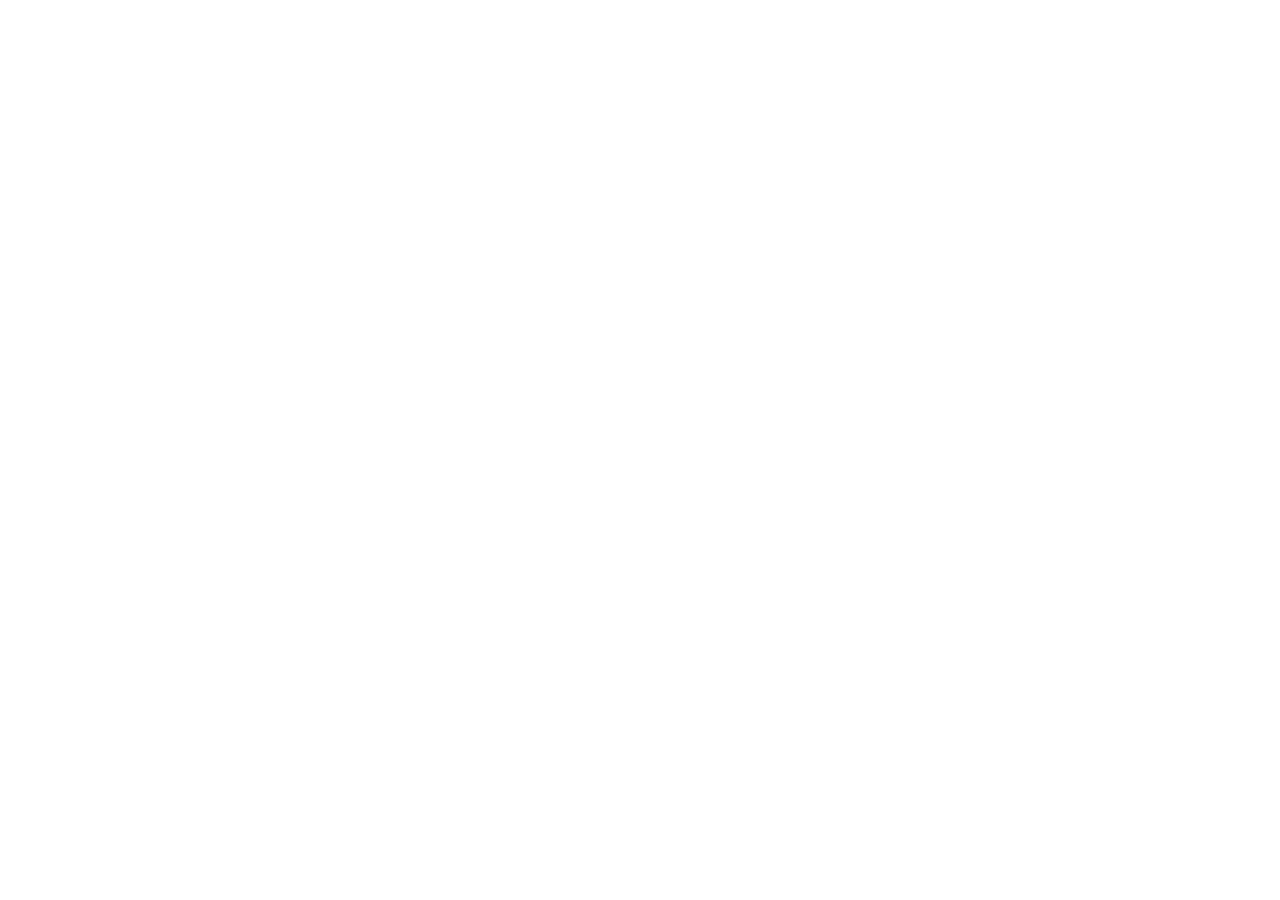
==== index.html @ bfd6cbba "Updates" ====
<!doctype html>
<html lang="">
    <head>
        <meta charset="UTF-8" />
        <link rel="icon" href="/BldBase/icon.png" />
        <meta name="viewport" content="width=device-width, initial-scale=1.0" />
        <title>BldBase</title>
      <script type="module" crossorigin src="/BldBase/assets/index-DgbjgBHG.js"></script>
      <link rel="stylesheet" crossorigin href="/BldBase/assets/index-D9Uv--Fa.css">
    </head>
    <body>
        <div id="app"></div>
    </body>
</html>
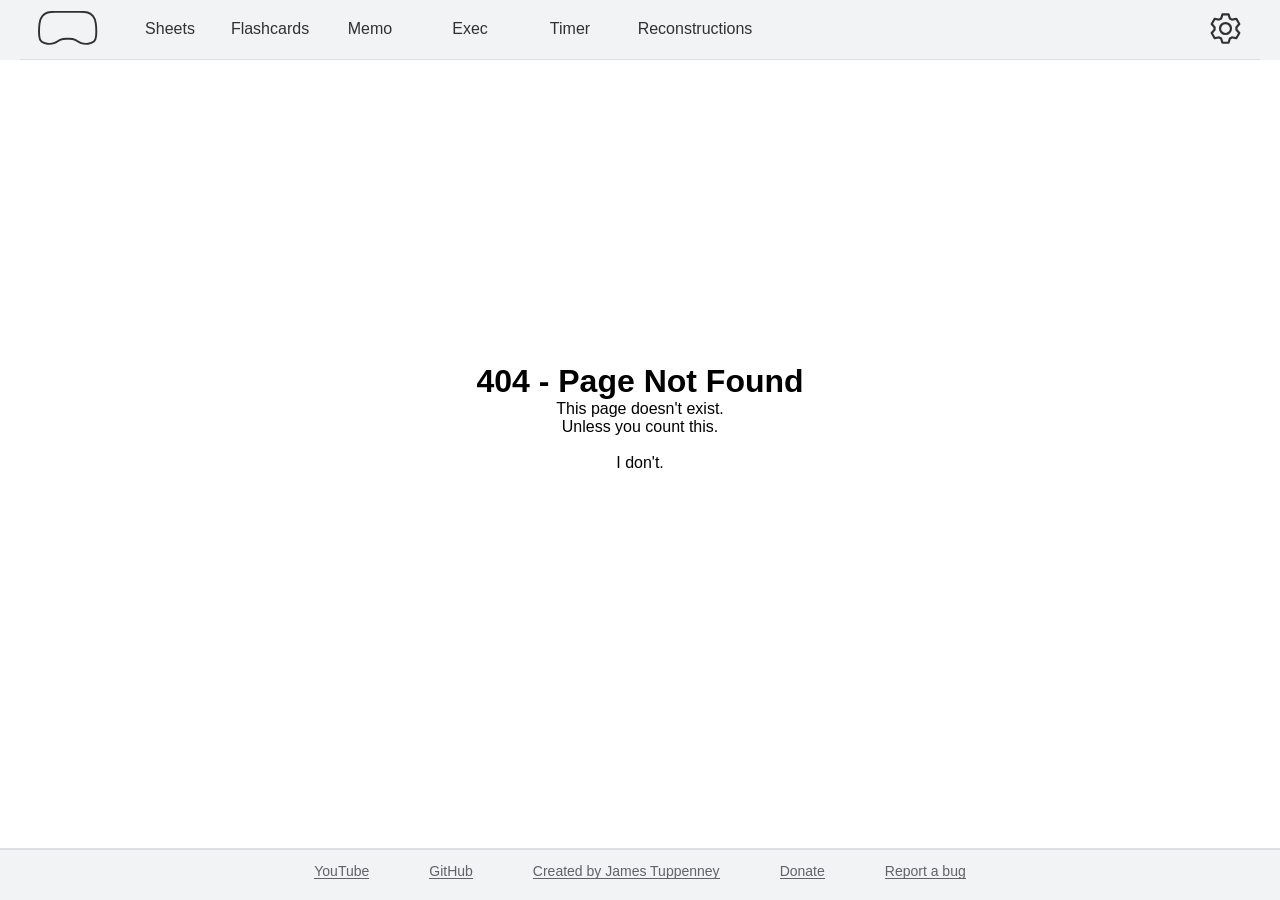
==== commit fab0e3b0: "Updates" ====
--- a/index.html
+++ b/index.html
@@ -1,15 +1,14 @@
 <!doctype html>
-<html lang="">
-    <head>
-        <meta charset="UTF-8" />
-        <link rel="icon" href="/BldBase/icon.png" />
-        <meta name="viewport" content="width=device-width, initial-scale=1.0" />
-        <title>BldBase</title>
-      <script type="module" crossorigin src="/BldBase/assets/index-DgbjgBHG.js"></script>
-      <link rel="stylesheet" crossorigin href="/BldBase/assets/index-D9Uv--Fa.css">
-    </head>
-    <body>
-        <div id="app"></div>+<html lang="en">
+	<head>
+		<meta charset="UTF-8" />
+		<link rel="icon" href="./icon.png" />
+		<meta name="viewport" content="width=device-width, initial-scale=1.0" />
+		<script type="module" crossorigin src="./assets/index-BprjTCLc.js"></script>
+		<link rel="stylesheet" crossorigin href="./assets/index-Bd_-0nU8.css">
+	</head>
+	<body>
+		<div id="app"></div> 
-    </body>
-</html>
+	</body>
+</html>
--- a/assets/index-Bd_-0nU8.css
+++ b/assets/index-Bd_-0nU8.css
@@ -0,0 +1 @@
+html.dark{--lightningcss-light: ;--lightningcss-dark:initial;color-scheme:dark;--el-color-primary:#409eff;--el-color-primary-light-3:#3375b9;--el-color-primary-light-5:#2a598a;--el-color-primary-light-7:#213d5b;--el-color-primary-light-8:#1d3043;--el-color-primary-light-9:#18222b;--el-color-primary-dark-2:#66b1ff;--el-color-success:#67c23a;--el-color-success-light-3:#4e8e2f;--el-color-success-light-5:#3e6b27;--el-color-success-light-7:#2d481f;--el-color-success-light-8:#25371c;--el-color-success-light-9:#1c2518;--el-color-success-dark-2:#85ce61;--el-color-warning:#e6a23c;--el-color-warning-light-3:#a77730;--el-color-warning-light-5:#7d5b28;--el-color-warning-light-7:#533f20;--el-color-warning-light-8:#3e301c;--el-color-warning-light-9:#292218;--el-color-warning-dark-2:#ebb563;--el-color-danger:#f56c6c;--el-color-danger-light-3:#b25252;--el-color-danger-light-5:#854040;--el-color-danger-light-7:#582e2e;--el-color-danger-light-8:#412626;--el-color-danger-light-9:#2a1d1d;--el-color-danger-dark-2:#f78989;--el-color-error:#f56c6c;--el-color-error-light-3:#b25252;--el-color-error-light-5:#854040;--el-color-error-light-7:#582e2e;--el-color-error-light-8:#412626;--el-color-error-light-9:#2a1d1d;--el-color-error-dark-2:#f78989;--el-color-info:#909399;--el-color-info-light-3:#6b6d71;--el-color-info-light-5:#525457;--el-color-info-light-7:#393a3c;--el-color-info-light-8:#2d2d2f;--el-color-info-light-9:#202121;--el-color-info-dark-2:#a6a9ad;--el-box-shadow:0px 12px 32px 4px #0000005c, 0px 8px 20px #000000b8;--el-box-shadow-light:0px 0px 12px #000000b8;--el-box-shadow-lighter:0px 0px 6px #000000b8;--el-box-shadow-dark:0px 16px 48px 16px #000000b8, 0px 12px 32px #000, 0px 8px 16px -8px #000;--el-bg-color-page:#0a0a0a;--el-bg-color:#141414;--el-bg-color-overlay:#1d1e1f;--el-text-color-primary:#e5eaf3;--el-text-color-regular:#cfd3dc;--el-text-color-secondary:#a3a6ad;--el-text-color-placeholder:#8d9095;--el-text-color-disabled:#6c6e72;--el-border-color-darker:#636466;--el-border-color-dark:#58585b;--el-border-color:#4c4d4f;--el-border-color-light:#414243;--el-border-color-lighter:#363637;--el-border-color-extra-light:#2b2b2c;--el-fill-color-darker:#424243;--el-fill-color-dark:#39393a;--el-fill-color:#303030;--el-fill-color-light:#262727;--el-fill-color-lighter:#1d1d1d;--el-fill-color-extra-light:#191919;--el-fill-color-blank:#141414;--el-mask-color:#000c;--el-mask-color-extra-light:#0000004d}html.dark .el-button{--el-button-disabled-text-color:#ffffff80}html.dark .el-card{--el-card-bg-color:var(--el-bg-color-overlay);--el-fill-color-blank:var(--el-card-bg-color)}html.dark .el-empty{--el-empty-fill-color-0:var(--el-color-black);--el-empty-fill-color-1:#4b4b52;--el-empty-fill-color-2:#36383d;--el-empty-fill-color-3:#1e1e20;--el-empty-fill-color-4:#262629;--el-empty-fill-color-5:#202124;--el-empty-fill-color-6:#212224;--el-empty-fill-color-7:#1b1c1f;--el-empty-fill-color-8:#1c1d1f;--el-empty-fill-color-9:#18181a}:root{--el-color-white:#fff;--el-color-black:#000;--el-color-primary-rgb:64, 158, 255;--el-color-success-rgb:103, 194, 58;--el-color-warning-rgb:230, 162, 60;--el-color-danger-rgb:245, 108, 108;--el-color-error-rgb:245, 108, 108;--el-color-info-rgb:144, 147, 153;--el-font-size-extra-large:20px;--el-font-size-large:18px;--el-font-size-medium:16px;--el-font-size-base:14px;--el-font-size-small:13px;--el-font-size-extra-small:12px;--el-font-family:"Helvetica Neue", Helvetica, "PingFang SC", "Hiragino Sans GB", "Microsoft YaHei", "微软雅黑", Arial, sans-serif;--el-font-weight-primary:500;--el-font-line-height-primary:24px;--el-index-normal:1;--el-index-top:1000;--el-index-popper:2000;--el-border-radius-base:4px;--el-border-radius-small:2px;--el-border-radius-round:20px;--el-border-radius-circle:100%;--el-transition-duration:.3s;--el-transition-duration-fast:.2s;--el-transition-function-ease-in-out-bezier:cubic-bezier(.645, .045, .355, 1);--el-transition-function-fast-bezier:cubic-bezier(.23, 1, .32, 1);--el-transition-all:all var(--el-transition-duration) var(--el-transition-function-ease-in-out-bezier);--el-transition-fade:opacity var(--el-transition-duration) var(--el-transition-function-fast-bezier);--el-transition-md-fade:transform var(--el-transition-duration) var(--el-transition-function-fast-bezier), opacity var(--el-transition-duration) var(--el-transition-function-fast-bezier);--el-transition-fade-linear:opacity var(--el-transition-duration-fast) linear;--el-transition-border:border-color var(--el-transition-duration-fast) var(--el-transition-function-ease-in-out-bezier);--el-transition-box-shadow:box-shadow var(--el-transition-duration-fast) var(--el-transition-function-ease-in-out-bezier);--el-transition-color:color var(--el-transition-duration-fast) var(--el-transition-function-ease-in-out-bezier);--el-component-size-large:40px;--el-component-size:32px;--el-component-size-small:24px;--lightningcss-light:initial;--lightningcss-dark: ;color-scheme:light;--el-color-primary:#409eff;--el-color-primary-light-3:#79bbff;--el-color-primary-light-5:#a0cfff;--el-color-primary-light-7:#c6e2ff;--el-color-primary-light-8:#d9ecff;--el-color-primary-light-9:#ecf5ff;--el-color-primary-dark-2:#337ecc;--el-color-success:#67c23a;--el-color-success-light-3:#95d475;--el-color-success-light-5:#b3e19d;--el-color-success-light-7:#d1edc4;--el-color-success-light-8:#e1f3d8;--el-color-success-light-9:#f0f9eb;--el-color-success-dark-2:#529b2e;--el-color-warning:#e6a23c;--el-color-warning-light-3:#eebe77;--el-color-warning-light-5:#f3d19e;--el-color-warning-light-7:#f8e3c5;--el-color-warning-light-8:#faecd8;--el-color-warning-light-9:#fdf6ec;--el-color-warning-dark-2:#b88230;--el-color-danger:#f56c6c;--el-color-danger-light-3:#f89898;--el-color-danger-light-5:#fab6b6;--el-color-danger-light-7:#fcd3d3;--el-color-danger-light-8:#fde2e2;--el-color-danger-light-9:#fef0f0;--el-color-danger-dark-2:#c45656;--el-color-error:#f56c6c;--el-color-error-light-3:#f89898;--el-color-error-light-5:#fab6b6;--el-color-error-light-7:#fcd3d3;--el-color-error-light-8:#fde2e2;--el-color-error-light-9:#fef0f0;--el-color-error-dark-2:#c45656;--el-color-info:#909399;--el-color-info-light-3:#b1b3b8;--el-color-info-light-5:#c8c9cc;--el-color-info-light-7:#dedfe0;--el-color-info-light-8:#e9e9eb;--el-color-info-light-9:#f4f4f5;--el-color-info-dark-2:#73767a;--el-bg-color:#fff;--el-bg-color-page:#f2f3f5;--el-bg-color-overlay:#fff;--el-text-color-primary:#303133;--el-text-color-regular:#606266;--el-text-color-secondary:#909399;--el-text-color-placeholder:#a8abb2;--el-text-color-disabled:#c0c4cc;--el-border-color:#dcdfe6;--el-border-color-light:#e4e7ed;--el-border-color-lighter:#ebeef5;--el-border-color-extra-light:#f2f6fc;--el-border-color-dark:#d4d7de;--el-border-color-darker:#cdd0d6;--el-fill-color:#f0f2f5;--el-fill-color-light:#f5f7fa;--el-fill-color-lighter:#fafafa;--el-fill-color-extra-light:#fafcff;--el-fill-color-dark:#ebedf0;--el-fill-color-darker:#e6e8eb;--el-fill-color-blank:#fff;--el-box-shadow:0px 12px 32px 4px #0000000a, 0px 8px 20px #00000014;--el-box-shadow-light:0px 0px 12px #0000001f;--el-box-shadow-lighter:0px 0px 6px #0000001f;--el-box-shadow-dark:0px 16px 48px 16px #00000014, 0px 12px 32px #0000001f, 0px 8px 16px -8px #00000029;--el-disabled-bg-color:var(--el-fill-color-light);--el-disabled-text-color:var(--el-text-color-placeholder);--el-disabled-border-color:var(--el-border-color-light);--el-overlay-color:#000c;--el-overlay-color-light:#000000b3;--el-overlay-color-lighter:#00000080;--el-mask-color:#ffffffe6;--el-mask-color-extra-light:#ffffff4d;--el-border-width:1px;--el-border-style:solid;--el-border-color-hover:var(--el-text-color-disabled);--el-border:var(--el-border-width) var(--el-border-style) var(--el-border-color);--el-svg-monochrome-grey:var(--el-border-color)}.fade-in-linear-enter-active,.fade-in-linear-leave-active{transition:var(--el-transition-fade-linear)}.fade-in-linear-enter-from,.fade-in-linear-leave-to{opacity:0}.el-fade-in-linear-enter-active,.el-fade-in-linear-leave-active{transition:var(--el-transition-fade-linear)}.el-fade-in-linear-enter-from,.el-fade-in-linear-leave-to{opacity:0}.el-fade-in-enter-active,.el-fade-in-leave-active{transition:all var(--el-transition-duration) cubic-bezier(.55,0,.1,1)}.el-fade-in-enter-from,.el-fade-in-leave-active{opacity:0}.el-zoom-in-center-enter-active,.el-zoom-in-center-leave-active{transition:all var(--el-transition-duration) cubic-bezier(.55,0,.1,1)}.el-zoom-in-center-enter-from,.el-zoom-in-center-leave-active{opacity:0;transform:scaleX(0)}.el-zoom-in-top-enter-active,.el-zoom-in-top-leave-active{opacity:1;transition:var(--el-transition-md-fade);transform-origin:top;transform:scaleY(1)}.el-zoom-in-top-enter-active[data-popper-placement^=top],.el-zoom-in-top-leave-active[data-popper-placement^=top]{transform-origin:bottom}.el-zoom-in-top-enter-from,.el-zoom-in-top-leave-active{opacity:0;transform:scaleY(0)}.el-zoom-in-bottom-enter-active,.el-zoom-in-bottom-leave-active{opacity:1;transition:var(--el-transition-md-fade);transform-origin:bottom;transform:scaleY(1)}.el-zoom-in-bottom-enter-from,.el-zoom-in-bottom-leave-active{opacity:0;transform:scaleY(0)}.el-zoom-in-left-enter-active,.el-zoom-in-left-leave-active{opacity:1;transition:var(--el-transition-md-fade);transform-origin:0 0;transform:scale(1)}.el-zoom-in-left-enter-from,.el-zoom-in-left-leave-active{opacity:0;transform:scale(.45)}.collapse-transition{transition:var(--el-transition-duration) height ease-in-out,var(--el-transition-duration) padding-top ease-in-out,var(--el-transition-duration) padding-bottom ease-in-out}.el-collapse-transition-leave-active,.el-collapse-transition-enter-active{transition:var(--el-transition-duration) max-height ease-in-out,var(--el-transition-duration) padding-top ease-in-out,var(--el-transition-duration) padding-bottom ease-in-out}.horizontal-collapse-transition{transition:var(--el-transition-duration) width ease-in-out,var(--el-transition-duration) padding-left ease-in-out,var(--el-transition-duration) padding-right ease-in-out}.el-list-enter-active,.el-list-leave-active{transition:all 1s}.el-list-enter-from,.el-list-leave-to{opacity:0;transform:translateY(-30px)}.el-list-leave-active{position:absolute!important}.el-opacity-transition{transition:opacity var(--el-transition-duration) cubic-bezier(.55,0,.1,1)}.el-icon--right{margin-left:5px}.el-icon--left{margin-right:5px}@keyframes rotating{0%{transform:rotate(0)}to{transform:rotate(360deg)}}.el-icon{--color:inherit;fill:currentColor;width:1em;height:1em;color:var(--color);line-height:1em;font-size:inherit;justify-content:center;align-items:center;display:inline-flex;position:relative}.el-icon.is-loading{animation:2s linear infinite rotating}.el-icon svg{width:1em;height:1em}.el-affix--fixed{position:fixed}.el-alert{--el-alert-padding:8px 16px;--el-alert-border-radius-base:var(--el-border-radius-base);--el-alert-title-font-size:14px;--el-alert-title-with-description-font-size:16px;--el-alert-description-font-size:14px;--el-alert-close-font-size:16px;--el-alert-close-customed-font-size:14px;--el-alert-icon-size:16px;--el-alert-icon-large-size:28px;width:100%;padding:var(--el-alert-padding);box-sizing:border-box;border-radius:var(--el-alert-border-radius-base);background-color:var(--el-color-white);opacity:1;transition:opacity var(--el-transition-duration-fast);align-items:center;margin:0;display:flex;position:relative;overflow:hidden}.el-alert.is-light .el-alert__close-btn{color:var(--el-text-color-placeholder)}.el-alert.is-dark .el-alert__close-btn,.el-alert.is-dark .el-alert__description{color:var(--el-color-white)}.el-alert.is-center{justify-content:center}.el-alert--primary{--el-alert-bg-color:var(--el-color-primary-light-9)}.el-alert--primary.is-light{background-color:var(--el-alert-bg-color);color:var(--el-color-primary)}.el-alert--primary.is-light .el-alert__description{color:var(--el-color-primary)}.el-alert--primary.is-dark{background-color:var(--el-color-primary);color:var(--el-color-white)}.el-alert--success{--el-alert-bg-color:var(--el-color-success-light-9)}.el-alert--success.is-light{background-color:var(--el-alert-bg-color);color:var(--el-color-success)}.el-alert--success.is-light .el-alert__description{color:var(--el-color-success)}.el-alert--success.is-dark{background-color:var(--el-color-success);color:var(--el-color-white)}.el-alert--info{--el-alert-bg-color:var(--el-color-info-light-9)}.el-alert--info.is-light{background-color:var(--el-alert-bg-color);color:var(--el-color-info)}.el-alert--info.is-light .el-alert__description{color:var(--el-color-info)}.el-alert--info.is-dark{background-color:var(--el-color-info);color:var(--el-color-white)}.el-alert--warning{--el-alert-bg-color:var(--el-color-warning-light-9)}.el-alert--warning.is-light{background-color:var(--el-alert-bg-color);color:var(--el-color-warning)}.el-alert--warning.is-light .el-alert__description{color:var(--el-color-warning)}.el-alert--warning.is-dark{background-color:var(--el-color-warning);color:var(--el-color-white)}.el-alert--error{--el-alert-bg-color:var(--el-color-error-light-9)}.el-alert--error.is-light{background-color:var(--el-alert-bg-color);color:var(--el-color-error)}.el-alert--error.is-light .el-alert__description{color:var(--el-color-error)}.el-alert--error.is-dark{background-color:var(--el-color-error);color:var(--el-color-white)}.el-alert__content{flex-direction:column;gap:4px;display:flex}.el-alert .el-alert__icon{font-size:var(--el-alert-icon-size);width:var(--el-alert-icon-size);margin-right:8px}.el-alert .el-alert__icon.is-big{font-size:var(--el-alert-icon-large-size);width:var(--el-alert-icon-large-size);margin-right:12px}.el-alert__title{font-size:var(--el-alert-title-font-size);line-height:24px}.el-alert__title.with-description{font-size:var(--el-alert-title-with-description-font-size)}.el-alert .el-alert__description{font-size:var(--el-alert-description-font-size);margin:0}.el-alert .el-alert__close-btn{font-size:var(--el-alert-close-font-size);opacity:1;cursor:pointer;position:absolute;top:12px;right:16px}.el-alert .el-alert__close-btn.is-customed{font-style:normal;font-size:var(--el-alert-close-customed-font-size);line-height:24px;top:8px}.el-alert-fade-enter-from,.el-alert-fade-leave-active{opacity:0}.el-aside{box-sizing:border-box;width:var(--el-aside-width,300px);flex-shrink:0;overflow:auto}.el-autocomplete{--el-input-text-color:var(--el-text-color-regular);--el-input-border:var(--el-border);--el-input-hover-border:var(--el-border-color-hover);--el-input-focus-border:var(--el-color-primary);--el-input-transparent-border:0 0 0 1px transparent inset;--el-input-border-color:var(--el-border-color);--el-input-border-radius:var(--el-border-radius-base);--el-input-bg-color:var(--el-fill-color-blank);--el-input-icon-color:var(--el-text-color-placeholder);--el-input-placeholder-color:var(--el-text-color-placeholder);--el-input-hover-border-color:var(--el-border-color-hover);--el-input-clear-hover-color:var(--el-text-color-secondary);--el-input-focus-border-color:var(--el-color-primary);--el-input-width:100%;width:var(--el-input-width);display:inline-block;position:relative}.el-autocomplete__popper.el-popper{background:var(--el-bg-color-overlay);border:1px solid var(--el-border-color-light);box-shadow:var(--el-box-shadow-light)}.el-autocomplete__popper.el-popper .el-popper__arrow:before{border:1px solid var(--el-border-color-light)}.el-autocomplete__popper.el-popper[data-popper-placement^=top] .el-popper__arrow:before{border-top-color:#0000;border-left-color:#0000}.el-autocomplete__popper.el-popper[data-popper-placement^=bottom] .el-popper__arrow:before{border-bottom-color:#0000;border-right-color:#0000}.el-autocomplete__popper.el-popper[data-popper-placement^=left] .el-popper__arrow:before{border-bottom-color:#0000;border-left-color:#0000}.el-autocomplete__popper.el-popper[data-popper-placement^=right] .el-popper__arrow:before{border-top-color:#0000;border-right-color:#0000}.el-autocomplete-suggestion{border-radius:var(--el-border-radius-base);box-sizing:border-box}.el-autocomplete-suggestion__header{border-bottom:1px solid var(--el-border-color-lighter);padding:10px}.el-autocomplete-suggestion__footer{border-top:1px solid var(--el-border-color-lighter);padding:10px}.el-autocomplete-suggestion__wrap{box-sizing:border-box;max-height:280px;padding:10px 0}.el-autocomplete-suggestion__list{margin:0;padding:0}.el-autocomplete-suggestion li{cursor:pointer;color:var(--el-text-color-regular);line-height:34px;font-size:var(--el-font-size-base);text-align:left;text-overflow:ellipsis;white-space:nowrap;margin:0;padding:0 20px;list-style:none;overflow:hidden}.el-autocomplete-suggestion li:hover,.el-autocomplete-suggestion li.highlighted{background-color:var(--el-fill-color-light)}.el-autocomplete-suggestion li.divider{border-top:1px solid var(--el-color-black);margin-top:6px}.el-autocomplete-suggestion li.divider:last-child{margin-bottom:-6px}.el-autocomplete-suggestion.is-loading li{cursor:default;height:100px;color:var(--el-text-color-secondary);justify-content:center;align-items:center;font-size:20px;display:flex}.el-autocomplete-suggestion.is-loading li:hover{background-color:var(--el-bg-color-overlay)}.el-avatar{--el-avatar-text-color:var(--el-color-white);--el-avatar-bg-color:var(--el-text-color-disabled);--el-avatar-text-size:14px;--el-avatar-icon-size:18px;--el-avatar-border-radius:var(--el-border-radius-base);--el-avatar-size-large:56px;--el-avatar-size:40px;--el-avatar-size-small:24px;box-sizing:border-box;text-align:center;color:var(--el-avatar-text-color);background:var(--el-avatar-bg-color);width:var(--el-avatar-size);height:var(--el-avatar-size);font-size:var(--el-avatar-text-size);outline:none;justify-content:center;align-items:center;display:inline-flex;overflow:hidden}.el-avatar>img{width:100%;height:100%;display:block}.el-avatar--circle{border-radius:50%}.el-avatar--square{border-radius:var(--el-avatar-border-radius)}.el-avatar--icon{font-size:var(--el-avatar-icon-size)}.el-avatar--small{--el-avatar-size:24px}.el-avatar--large{--el-avatar-size:56px}.el-avatar-group{--el-avatar-group-item-gap:-8px;--el-avatar-group-collapse-item-gap:4px;display:inline-flex}.el-avatar-group .el-avatar{border:1px solid var(--el-border-color-extra-light)}.el-avatar-group .el-avatar:not(:first-child){margin-left:var(--el-avatar-group-item-gap)}.el-avatar-group__collapse-avatars{--el-avatar-group-item-gap:-8px;--el-avatar-group-collapse-item-gap:4px}.el-avatar-group__collapse-avatars .el-avatar:not(:first-child){margin-left:var(--el-avatar-group-collapse-item-gap)}.el-backtop{--el-backtop-bg-color:var(--el-bg-color-overlay);--el-backtop-text-color:var(--el-color-primary);--el-backtop-hover-bg-color:var(--el-border-color-extra-light);background-color:var(--el-backtop-bg-color);width:40px;height:40px;color:var(--el-backtop-text-color);box-shadow:var(--el-box-shadow-lighter);cursor:pointer;z-index:5;border-radius:50%;justify-content:center;align-items:center;font-size:20px;display:flex;position:fixed}.el-backtop:hover{background-color:var(--el-backtop-hover-bg-color)}.el-backtop__icon{font-size:20px}.el-badge{--el-badge-bg-color:var(--el-color-danger);--el-badge-radius:10px;--el-badge-font-size:12px;--el-badge-padding:6px;--el-badge-size:18px;vertical-align:middle;width:-moz-fit-content;width:fit-content;display:inline-block;position:relative}.el-badge__content{background-color:var(--el-badge-bg-color);border-radius:var(--el-badge-radius);color:var(--el-color-white);font-size:var(--el-badge-font-size);height:var(--el-badge-size);padding:0 var(--el-badge-padding);white-space:nowrap;border:1px solid var(--el-bg-color);justify-content:center;align-items:center;display:inline-flex}.el-badge__content.is-fixed{top:0;right:calc(1px + var(--el-badge-size) / 2);z-index:var(--el-index-normal);position:absolute;transform:translateY(-50%)translate(100%)}.el-badge__content.is-fixed.is-dot{right:5px}.el-badge__content.is-dot{border-radius:50%;width:8px;height:8px;padding:0;right:0}.el-badge__content.is-hide-zero{display:none}.el-badge__content--primary{background-color:var(--el-color-primary)}.el-badge__content--success{background-color:var(--el-color-success)}.el-badge__content--warning{background-color:var(--el-color-warning)}.el-badge__content--info{background-color:var(--el-color-info)}.el-badge__content--danger{background-color:var(--el-color-danger)}.el-breadcrumb__separator{color:var(--el-text-color-placeholder);margin:0 9px;font-weight:700}.el-breadcrumb__separator.el-icon{margin:0 6px;font-weight:400}.el-breadcrumb__separator.el-icon svg{vertical-align:middle}.el-breadcrumb__item{float:left;align-items:center;display:inline-flex}.el-breadcrumb__inner{color:var(--el-text-color-regular)}.el-breadcrumb__inner.is-link,.el-breadcrumb__inner a{transition:var(--el-transition-color);color:var(--el-text-color-primary);font-weight:700;text-decoration:none}.el-breadcrumb__inner.is-link:hover,.el-breadcrumb__inner a:hover{color:var(--el-color-primary);cursor:pointer}.el-breadcrumb__item:last-child .el-breadcrumb__inner,.el-breadcrumb__item:last-child .el-breadcrumb__inner:hover,.el-breadcrumb__item:last-child .el-breadcrumb__inner a,.el-breadcrumb__item:last-child .el-breadcrumb__inner a:hover{color:var(--el-text-color-regular);cursor:text;font-weight:400}.el-breadcrumb__item:last-child .el-breadcrumb__separator{display:none}.el-breadcrumb{font-size:14px;line-height:1}.el-breadcrumb:before,.el-breadcrumb:after{content:"";display:table}.el-breadcrumb:after{clear:both}.el-button-group>.el-button+.el-button{margin-left:0}.el-button-group>.el-button:first-child:last-child{border-top-right-radius:var(--el-border-radius-base);border-bottom-right-radius:var(--el-border-radius-base);border-top-left-radius:var(--el-border-radius-base);border-bottom-left-radius:var(--el-border-radius-base)}.el-button-group>.el-button:first-child:last-child.is-round{border-radius:var(--el-border-radius-round)}.el-button-group>.el-button:first-child:last-child.is-circle{border-radius:50%}.el-button-group>.el-button:not(:first-child):not(:last-child){border-radius:0}.el-button-group>.el-button:hover,.el-button-group>.el-button:focus,.el-button-group>.el-button:active,.el-button-group>.el-button.is-active{z-index:1}.el-button-group--horizontal{vertical-align:middle;display:inline-block}.el-button-group--horizontal:before,.el-button-group--horizontal:after{content:"";display:table}.el-button-group--horizontal:after{clear:both}.el-button-group--horizontal>.el-button{float:left;position:relative}.el-button-group--horizontal>.el-button:first-child{border-top-right-radius:0;border-bottom-right-radius:0}.el-button-group--horizontal>.el-button:last-child{border-top-left-radius:0;border-bottom-left-radius:0}.el-button-group--horizontal>.el-button:not(:last-child){margin-right:-1px}.el-button-group--horizontal .el-button--primary:first-child{border-right-color:var(--el-button-divide-border-color)}.el-button-group--horizontal .el-button--primary:last-child{border-left-color:var(--el-button-divide-border-color)}.el-button-group--horizontal .el-button--primary:not(:first-child):not(:last-child){border-left-color:var(--el-button-divide-border-color);border-right-color:var(--el-button-divide-border-color)}.el-button-group--horizontal .el-button--success:first-child{border-right-color:var(--el-button-divide-border-color)}.el-button-group--horizontal .el-button--success:last-child{border-left-color:var(--el-button-divide-border-color)}.el-button-group--horizontal .el-button--success:not(:first-child):not(:last-child){border-left-color:var(--el-button-divide-border-color);border-right-color:var(--el-button-divide-border-color)}.el-button-group--horizontal .el-button--warning:first-child{border-right-color:var(--el-button-divide-border-color)}.el-button-group--horizontal .el-button--warning:last-child{border-left-color:var(--el-button-divide-border-color)}.el-button-group--horizontal .el-button--warning:not(:first-child):not(:last-child){border-left-color:var(--el-button-divide-border-color);border-right-color:var(--el-button-divide-border-color)}.el-button-group--horizontal .el-button--danger:first-child{border-right-color:var(--el-button-divide-border-color)}.el-button-group--horizontal .el-button--danger:last-child{border-left-color:var(--el-button-divide-border-color)}.el-button-group--horizontal .el-button--danger:not(:first-child):not(:last-child){border-left-color:var(--el-button-divide-border-color);border-right-color:var(--el-button-divide-border-color)}.el-button-group--horizontal .el-button--info:first-child{border-right-color:var(--el-button-divide-border-color)}.el-button-group--horizontal .el-button--info:last-child{border-left-color:var(--el-button-divide-border-color)}.el-button-group--horizontal .el-button--info:not(:first-child):not(:last-child){border-left-color:var(--el-button-divide-border-color);border-right-color:var(--el-button-divide-border-color)}.el-button-group--horizontal>.el-dropdown>.el-button{border-left-color:var(--el-button-divide-border-color);border-top-left-radius:0;border-bottom-left-radius:0}.el-button-group--vertical{flex-direction:column;align-items:stretch;display:inline-flex}.el-button-group--vertical>.el-button{margin-top:-1px}.el-button-group--vertical>.el-button:first-child{border-bottom-right-radius:0;border-bottom-left-radius:0}.el-button-group--vertical>.el-button:last-child{border-top-left-radius:0;border-top-right-radius:0}.el-button-group--vertical>.el-dropdown{margin-top:-1px}.el-button-group--vertical>.el-dropdown>.el-button{border-left-color:var(--el-button-divide-border-color);border-top-left-radius:0;border-top-right-radius:0}.el-button-group--vertical .el-button--primary:first-child{border-bottom-color:var(--el-button-divide-border-color)}.el-button-group--vertical .el-button--primary:last-child{border-top-color:var(--el-button-divide-border-color)}.el-button-group--vertical .el-button--primary:not(:first-child):not(:last-child){border-top-color:var(--el-button-divide-border-color);border-bottom-color:var(--el-button-divide-border-color)}.el-button-group--vertical .el-button--success:first-child{border-bottom-color:var(--el-button-divide-border-color)}.el-button-group--vertical .el-button--success:last-child{border-top-color:var(--el-button-divide-border-color)}.el-button-group--vertical .el-button--success:not(:first-child):not(:last-child){border-top-color:var(--el-button-divide-border-color);border-bottom-color:var(--el-button-divide-border-color)}.el-button-group--vertical .el-button--warning:first-child{border-bottom-color:var(--el-button-divide-border-color)}.el-button-group--vertical .el-button--warning:last-child{border-top-color:var(--el-button-divide-border-color)}.el-button-group--vertical .el-button--warning:not(:first-child):not(:last-child){border-top-color:var(--el-button-divide-border-color);border-bottom-color:var(--el-button-divide-border-color)}.el-button-group--vertical .el-button--danger:first-child{border-bottom-color:var(--el-button-divide-border-color)}.el-button-group--vertical .el-button--danger:last-child{border-top-color:var(--el-button-divide-border-color)}.el-button-group--vertical .el-button--danger:not(:first-child):not(:last-child){border-top-color:var(--el-button-divide-border-color);border-bottom-color:var(--el-button-divide-border-color)}.el-button-group--vertical .el-button--info:first-child{border-bottom-color:var(--el-button-divide-border-color)}.el-button-group--vertical .el-button--info:last-child{border-top-color:var(--el-button-divide-border-color)}.el-button-group--vertical .el-button--info:not(:first-child):not(:last-child){border-top-color:var(--el-button-divide-border-color);border-bottom-color:var(--el-button-divide-border-color)}.el-button{--el-button-font-weight:var(--el-font-weight-primary);--el-button-border-color:var(--el-border-color);--el-button-bg-color:var(--el-fill-color-blank);--el-button-text-color:var(--el-text-color-regular);--el-button-disabled-text-color:var(--el-disabled-text-color);--el-button-disabled-bg-color:var(--el-fill-color-blank);--el-button-disabled-border-color:var(--el-border-color-light);--el-button-divide-border-color:#ffffff80;--el-button-hover-text-color:var(--el-color-primary);--el-button-hover-bg-color:var(--el-color-primary-light-9);--el-button-hover-border-color:var(--el-color-primary-light-7);--el-button-active-text-color:var(--el-button-hover-text-color);--el-button-active-border-color:var(--el-color-primary);--el-button-active-bg-color:var(--el-button-hover-bg-color);--el-button-outline-color:var(--el-color-primary-light-5);--el-button-hover-link-text-color:var(--el-text-color-secondary);--el-button-active-color:var(--el-text-color-primary);white-space:nowrap;cursor:pointer;height:32px;color:var(--el-button-text-color);text-align:center;box-sizing:border-box;line-height:1;font-weight:var(--el-button-font-weight);-webkit-user-select:none;user-select:none;vertical-align:middle;-webkit-appearance:none;background-color:var(--el-button-bg-color);border:var(--el-border);border-color:var(--el-button-border-color);outline:none;justify-content:center;align-items:center;transition:all .1s;display:inline-flex}.el-button:hover{color:var(--el-button-hover-text-color);border-color:var(--el-button-hover-border-color);background-color:var(--el-button-hover-bg-color);outline:none}.el-button:active{color:var(--el-button-active-text-color);border-color:var(--el-button-active-border-color);background-color:var(--el-button-active-bg-color);outline:none}.el-button:focus-visible{outline:2px solid var(--el-button-outline-color);outline-offset:1px;transition:outline-offset,outline}.el-button>span{align-items:center;display:inline-flex}.el-button+.el-button{margin-left:12px}.el-button{font-size:var(--el-font-size-base);border-radius:var(--el-border-radius-base);padding:8px 15px}.el-button.is-round{padding:8px 15px}.el-button::-moz-focus-inner{border:0}.el-button [class*=el-icon]+span{margin-left:6px}.el-button [class*=el-icon] svg{vertical-align:bottom}.el-button.is-plain{--el-button-hover-text-color:var(--el-color-primary);--el-button-hover-bg-color:var(--el-fill-color-blank);--el-button-hover-border-color:var(--el-color-primary)}.el-button.is-active{color:var(--el-button-active-text-color);border-color:var(--el-button-active-border-color);background-color:var(--el-button-active-bg-color);outline:none}.el-button.is-disabled,.el-button.is-disabled:hover{color:var(--el-button-disabled-text-color);cursor:not-allowed;background-image:none;background-color:var(--el-button-disabled-bg-color);border-color:var(--el-button-disabled-border-color)}.el-button.is-loading{pointer-events:none;position:relative}.el-button.is-loading:before{z-index:1;pointer-events:none;content:"";border-radius:inherit;background-color:var(--el-mask-color-extra-light);position:absolute;inset:-1px}.el-button.is-round{border-radius:var(--el-border-radius-round)}.el-button.is-dashed{--el-button-hover-text-color:var(--el-color-primary);--el-button-hover-bg-color:var(--el-fill-color-blank);--el-button-hover-border-color:var(--el-color-primary);border-style:dashed}.el-button.is-circle{border-radius:50%;width:32px;padding:8px}.el-button.is-text{color:var(--el-button-text-color);background-color:#0000;border:0 solid #0000}.el-button.is-text.is-disabled{color:var(--el-button-disabled-text-color);background-color:#0000!important}.el-button.is-text:not(.is-disabled):hover{background-color:var(--el-fill-color-light)}.el-button.is-text:not(.is-disabled):focus-visible{outline:2px solid var(--el-button-outline-color);outline-offset:1px;transition:outline-offset,outline}.el-button.is-text:not(.is-disabled):active{background-color:var(--el-fill-color)}.el-button.is-text:not(.is-disabled).is-has-bg{background-color:var(--el-fill-color-light)}.el-button.is-text:not(.is-disabled).is-has-bg:hover{background-color:var(--el-fill-color)}.el-button.is-text:not(.is-disabled).is-has-bg:active{background-color:var(--el-fill-color-dark)}.el-button__text--expand{letter-spacing:.3em;margin-right:-.3em}.el-button.is-link{color:var(--el-button-text-color);background:0 0;border-color:#0000;height:auto;padding:2px}.el-button.is-link:hover{color:var(--el-button-hover-link-text-color)}.el-button.is-link.is-disabled{color:var(--el-button-disabled-text-color);background-color:#0000!important;border-color:#0000!important}.el-button.is-link:not(.is-disabled):hover{background-color:#0000;border-color:#0000}.el-button.is-link:not(.is-disabled):active{color:var(--el-button-active-color);background-color:#0000;border-color:#0000}.el-button--text{color:var(--el-color-primary);background:0 0;border-color:#0000;padding-left:0;padding-right:0}.el-button--text.is-disabled{color:var(--el-button-disabled-text-color);background-color:#0000!important;border-color:#0000!important}.el-button--text:not(.is-disabled):hover{color:var(--el-color-primary-light-3);background-color:#0000;border-color:#0000}.el-button--text:not(.is-disabled):active{color:var(--el-color-primary-dark-2);background-color:#0000;border-color:#0000}.el-button__link--expand{letter-spacing:.3em;margin-right:-.3em}.el-button--primary{--el-button-text-color:var(--el-color-white);--el-button-bg-color:var(--el-color-primary);--el-button-border-color:var(--el-color-primary);--el-button-outline-color:var(--el-color-primary-light-5);--el-button-active-color:var(--el-color-primary-dark-2);--el-button-hover-text-color:var(--el-color-white);--el-button-hover-link-text-color:var(--el-color-primary-light-5);--el-button-hover-bg-color:var(--el-color-primary-light-3);--el-button-hover-border-color:var(--el-color-primary-light-3);--el-button-active-bg-color:var(--el-color-primary-dark-2);--el-button-active-border-color:var(--el-color-primary-dark-2);--el-button-disabled-text-color:var(--el-color-white);--el-button-disabled-bg-color:var(--el-color-primary-light-5);--el-button-disabled-border-color:var(--el-color-primary-light-5)}.el-button--primary.is-plain,.el-button--primary.is-text,.el-button--primary.is-link{--el-button-text-color:var(--el-color-primary);--el-button-bg-color:var(--el-color-primary-light-9);--el-button-border-color:var(--el-color-primary-light-5);--el-button-hover-text-color:var(--el-color-white);--el-button-hover-bg-color:var(--el-color-primary);--el-button-hover-border-color:var(--el-color-primary);--el-button-active-text-color:var(--el-color-white)}.el-button--primary.is-plain.is-disabled,.el-button--primary.is-plain.is-disabled:hover,.el-button--primary.is-plain.is-disabled:focus,.el-button--primary.is-plain.is-disabled:active,.el-button--primary.is-text.is-disabled,.el-button--primary.is-text.is-disabled:hover,.el-button--primary.is-text.is-disabled:focus,.el-button--primary.is-text.is-disabled:active,.el-button--primary.is-link.is-disabled,.el-button--primary.is-link.is-disabled:hover,.el-button--primary.is-link.is-disabled:focus,.el-button--primary.is-link.is-disabled:active{color:var(--el-color-primary-light-5);background-color:var(--el-color-primary-light-9);border-color:var(--el-color-primary-light-8)}.el-button--primary.is-dashed{--el-button-text-color:var(--el-color-primary);--el-button-bg-color:var(--el-color-primary-light-9);--el-button-border-color:var(--el-color-primary-light-5);--el-button-hover-text-color:var(--el-color-primary);--el-button-hover-bg-color:var(--el-color-primary-light-9);--el-button-hover-border-color:var(--el-color-primary-light-3);--el-button-active-text-color:var(--el-color-primary-dark-2);--el-button-active-bg-color:var(--el-color-primary-light-9);--el-button-active-border-color:var(--el-color-primary-dark-2)}.el-button--primary.is-dashed.is-disabled,.el-button--primary.is-dashed.is-disabled:hover,.el-button--primary.is-dashed.is-disabled:focus,.el-button--primary.is-dashed.is-disabled:active{color:var(--el-color-primary-light-5);background-color:var(--el-color-primary-light-9);border-color:var(--el-color-primary-light-8)}.el-button--success{--el-button-text-color:var(--el-color-white);--el-button-bg-color:var(--el-color-success);--el-button-border-color:var(--el-color-success);--el-button-outline-color:var(--el-color-success-light-5);--el-button-active-color:var(--el-color-success-dark-2);--el-button-hover-text-color:var(--el-color-white);--el-button-hover-link-text-color:var(--el-color-success-light-5);--el-button-hover-bg-color:var(--el-color-success-light-3);--el-button-hover-border-color:var(--el-color-success-light-3);--el-button-active-bg-color:var(--el-color-success-dark-2);--el-button-active-border-color:var(--el-color-success-dark-2);--el-button-disabled-text-color:var(--el-color-white);--el-button-disabled-bg-color:var(--el-color-success-light-5);--el-button-disabled-border-color:var(--el-color-success-light-5)}.el-button--success.is-plain,.el-button--success.is-text,.el-button--success.is-link{--el-button-text-color:var(--el-color-success);--el-button-bg-color:var(--el-color-success-light-9);--el-button-border-color:var(--el-color-success-light-5);--el-button-hover-text-color:var(--el-color-white);--el-button-hover-bg-color:var(--el-color-success);--el-button-hover-border-color:var(--el-color-success);--el-button-active-text-color:var(--el-color-white)}.el-button--success.is-plain.is-disabled,.el-button--success.is-plain.is-disabled:hover,.el-button--success.is-plain.is-disabled:focus,.el-button--success.is-plain.is-disabled:active,.el-button--success.is-text.is-disabled,.el-button--success.is-text.is-disabled:hover,.el-button--success.is-text.is-disabled:focus,.el-button--success.is-text.is-disabled:active,.el-button--success.is-link.is-disabled,.el-button--success.is-link.is-disabled:hover,.el-button--success.is-link.is-disabled:focus,.el-button--success.is-link.is-disabled:active{color:var(--el-color-success-light-5);background-color:var(--el-color-success-light-9);border-color:var(--el-color-success-light-8)}.el-button--success.is-dashed{--el-button-text-color:var(--el-color-success);--el-button-bg-color:var(--el-color-success-light-9);--el-button-border-color:var(--el-color-success-light-5);--el-button-hover-text-color:var(--el-color-success);--el-button-hover-bg-color:var(--el-color-success-light-9);--el-button-hover-border-color:var(--el-color-success-light-3);--el-button-active-text-color:var(--el-color-success-dark-2);--el-button-active-bg-color:var(--el-color-success-light-9);--el-button-active-border-color:var(--el-color-success-dark-2)}.el-button--success.is-dashed.is-disabled,.el-button--success.is-dashed.is-disabled:hover,.el-button--success.is-dashed.is-disabled:focus,.el-button--success.is-dashed.is-disabled:active{color:var(--el-color-success-light-5);background-color:var(--el-color-success-light-9);border-color:var(--el-color-success-light-8)}.el-button--warning{--el-button-text-color:var(--el-color-white);--el-button-bg-color:var(--el-color-warning);--el-button-border-color:var(--el-color-warning);--el-button-outline-color:var(--el-color-warning-light-5);--el-button-active-color:var(--el-color-warning-dark-2);--el-button-hover-text-color:var(--el-color-white);--el-button-hover-link-text-color:var(--el-color-warning-light-5);--el-button-hover-bg-color:var(--el-color-warning-light-3);--el-button-hover-border-color:var(--el-color-warning-light-3);--el-button-active-bg-color:var(--el-color-warning-dark-2);--el-button-active-border-color:var(--el-color-warning-dark-2);--el-button-disabled-text-color:var(--el-color-white);--el-button-disabled-bg-color:var(--el-color-warning-light-5);--el-button-disabled-border-color:var(--el-color-warning-light-5)}.el-button--warning.is-plain,.el-button--warning.is-text,.el-button--warning.is-link{--el-button-text-color:var(--el-color-warning);--el-button-bg-color:var(--el-color-warning-light-9);--el-button-border-color:var(--el-color-warning-light-5);--el-button-hover-text-color:var(--el-color-white);--el-button-hover-bg-color:var(--el-color-warning);--el-button-hover-border-color:var(--el-color-warning);--el-button-active-text-color:var(--el-color-white)}.el-button--warning.is-plain.is-disabled,.el-button--warning.is-plain.is-disabled:hover,.el-button--warning.is-plain.is-disabled:focus,.el-button--warning.is-plain.is-disabled:active,.el-button--warning.is-text.is-disabled,.el-button--warning.is-text.is-disabled:hover,.el-button--warning.is-text.is-disabled:focus,.el-button--warning.is-text.is-disabled:active,.el-button--warning.is-link.is-disabled,.el-button--warning.is-link.is-disabled:hover,.el-button--warning.is-link.is-disabled:focus,.el-button--warning.is-link.is-disabled:active{color:var(--el-color-warning-light-5);background-color:var(--el-color-warning-light-9);border-color:var(--el-color-warning-light-8)}.el-button--warning.is-dashed{--el-button-text-color:var(--el-color-warning);--el-button-bg-color:var(--el-color-warning-light-9);--el-button-border-color:var(--el-color-warning-light-5);--el-button-hover-text-color:var(--el-color-warning);--el-button-hover-bg-color:var(--el-color-warning-light-9);--el-button-hover-border-color:var(--el-color-warning-light-3);--el-button-active-text-color:var(--el-color-warning-dark-2);--el-button-active-bg-color:var(--el-color-warning-light-9);--el-button-active-border-color:var(--el-color-warning-dark-2)}.el-button--warning.is-dashed.is-disabled,.el-button--warning.is-dashed.is-disabled:hover,.el-button--warning.is-dashed.is-disabled:focus,.el-button--warning.is-dashed.is-disabled:active{color:var(--el-color-warning-light-5);background-color:var(--el-color-warning-light-9);border-color:var(--el-color-warning-light-8)}.el-button--danger{--el-button-text-color:var(--el-color-white);--el-button-bg-color:var(--el-color-danger);--el-button-border-color:var(--el-color-danger);--el-button-outline-color:var(--el-color-danger-light-5);--el-button-active-color:var(--el-color-danger-dark-2);--el-button-hover-text-color:var(--el-color-white);--el-button-hover-link-text-color:var(--el-color-danger-light-5);--el-button-hover-bg-color:var(--el-color-danger-light-3);--el-button-hover-border-color:var(--el-color-danger-light-3);--el-button-active-bg-color:var(--el-color-danger-dark-2);--el-button-active-border-color:var(--el-color-danger-dark-2);--el-button-disabled-text-color:var(--el-color-white);--el-button-disabled-bg-color:var(--el-color-danger-light-5);--el-button-disabled-border-color:var(--el-color-danger-light-5)}.el-button--danger.is-plain,.el-button--danger.is-text,.el-button--danger.is-link{--el-button-text-color:var(--el-color-danger);--el-button-bg-color:var(--el-color-danger-light-9);--el-button-border-color:var(--el-color-danger-light-5);--el-button-hover-text-color:var(--el-color-white);--el-button-hover-bg-color:var(--el-color-danger);--el-button-hover-border-color:var(--el-color-danger);--el-button-active-text-color:var(--el-color-white)}.el-button--danger.is-plain.is-disabled,.el-button--danger.is-plain.is-disabled:hover,.el-button--danger.is-plain.is-disabled:focus,.el-button--danger.is-plain.is-disabled:active,.el-button--danger.is-text.is-disabled,.el-button--danger.is-text.is-disabled:hover,.el-button--danger.is-text.is-disabled:focus,.el-button--danger.is-text.is-disabled:active,.el-button--danger.is-link.is-disabled,.el-button--danger.is-link.is-disabled:hover,.el-button--danger.is-link.is-disabled:focus,.el-button--danger.is-link.is-disabled:active{color:var(--el-color-danger-light-5);background-color:var(--el-color-danger-light-9);border-color:var(--el-color-danger-light-8)}.el-button--danger.is-dashed{--el-button-text-color:var(--el-color-danger);--el-button-bg-color:var(--el-color-danger-light-9);--el-button-border-color:var(--el-color-danger-light-5);--el-button-hover-text-color:var(--el-color-danger);--el-button-hover-bg-color:var(--el-color-danger-light-9);--el-button-hover-border-color:var(--el-color-danger-light-3);--el-button-active-text-color:var(--el-color-danger-dark-2);--el-button-active-bg-color:var(--el-color-danger-light-9);--el-button-active-border-color:var(--el-color-danger-dark-2)}.el-button--danger.is-dashed.is-disabled,.el-button--danger.is-dashed.is-disabled:hover,.el-button--danger.is-dashed.is-disabled:focus,.el-button--danger.is-dashed.is-disabled:active{color:var(--el-color-danger-light-5);background-color:var(--el-color-danger-light-9);border-color:var(--el-color-danger-light-8)}.el-button--info{--el-button-text-color:var(--el-color-white);--el-button-bg-color:var(--el-color-info);--el-button-border-color:var(--el-color-info);--el-button-outline-color:var(--el-color-info-light-5);--el-button-active-color:var(--el-color-info-dark-2);--el-button-hover-text-color:var(--el-color-white);--el-button-hover-link-text-color:var(--el-color-info-light-5);--el-button-hover-bg-color:var(--el-color-info-light-3);--el-button-hover-border-color:var(--el-color-info-light-3);--el-button-active-bg-color:var(--el-color-info-dark-2);--el-button-active-border-color:var(--el-color-info-dark-2);--el-button-disabled-text-color:var(--el-color-white);--el-button-disabled-bg-color:var(--el-color-info-light-5);--el-button-disabled-border-color:var(--el-color-info-light-5)}.el-button--info.is-plain,.el-button--info.is-text,.el-button--info.is-link{--el-button-text-color:var(--el-color-info);--el-button-bg-color:var(--el-color-info-light-9);--el-button-border-color:var(--el-color-info-light-5);--el-button-hover-text-color:var(--el-color-white);--el-button-hover-bg-color:var(--el-color-info);--el-button-hover-border-color:var(--el-color-info);--el-button-active-text-color:var(--el-color-white)}.el-button--info.is-plain.is-disabled,.el-button--info.is-plain.is-disabled:hover,.el-button--info.is-plain.is-disabled:focus,.el-button--info.is-plain.is-disabled:active,.el-button--info.is-text.is-disabled,.el-button--info.is-text.is-disabled:hover,.el-button--info.is-text.is-disabled:focus,.el-button--info.is-text.is-disabled:active,.el-button--info.is-link.is-disabled,.el-button--info.is-link.is-disabled:hover,.el-button--info.is-link.is-disabled:focus,.el-button--info.is-link.is-disabled:active{color:var(--el-color-info-light-5);background-color:var(--el-color-info-light-9);border-color:var(--el-color-info-light-8)}.el-button--info.is-dashed{--el-button-text-color:var(--el-color-info);--el-button-bg-color:var(--el-color-info-light-9);--el-button-border-color:var(--el-color-info-light-5);--el-button-hover-text-color:var(--el-color-info);--el-button-hover-bg-color:var(--el-color-info-light-9);--el-button-hover-border-color:var(--el-color-info-light-3);--el-button-active-text-color:var(--el-color-info-dark-2);--el-button-active-bg-color:var(--el-color-info-light-9);--el-button-active-border-color:var(--el-color-info-dark-2)}.el-button--info.is-dashed.is-disabled,.el-button--info.is-dashed.is-disabled:hover,.el-button--info.is-dashed.is-disabled:focus,.el-button--info.is-dashed.is-disabled:active{color:var(--el-color-info-light-5);background-color:var(--el-color-info-light-9);border-color:var(--el-color-info-light-8)}.el-button--large{--el-button-size:40px;height:var(--el-button-size)}.el-button--large [class*=el-icon]+span{margin-left:8px}.el-button--large{font-size:var(--el-font-size-base);border-radius:var(--el-border-radius-base);padding:12px 19px}.el-button--large.is-round{padding:12px 19px}.el-button--large.is-circle{width:var(--el-button-size);padding:12px}.el-button--small{--el-button-size:24px;height:var(--el-button-size)}.el-button--small [class*=el-icon]+span{margin-left:4px}.el-button--small{border-radius:calc(var(--el-border-radius-base) - 1px);padding:5px 11px;font-size:12px}.el-button--small.is-round{padding:5px 11px}.el-button--small.is-circle{width:var(--el-button-size);padding:5px}.el-calendar{--el-calendar-border:var(--el-table-border,1px solid var(--el-border-color-lighter));--el-calendar-header-border-bottom:var(--el-calendar-border);--el-calendar-selected-bg-color:var(--el-color-primary-light-9);--el-calendar-cell-width:85px;background-color:var(--el-fill-color-blank)}.el-calendar__header{border-bottom:var(--el-calendar-header-border-bottom);justify-content:space-between;padding:12px 20px;display:flex}.el-calendar__title{color:var(--el-text-color);align-self:center}.el-calendar__body{padding:12px 20px 35px}.el-calendar__select-controller .el-select{margin-right:8px}.el-calendar__select-controller .el-calendar-select__year{width:120px}.el-calendar__select-controller .el-calendar-select__month{width:60px}.el-calendar-table{table-layout:fixed;width:100%}.el-calendar-table thead th{color:var(--el-text-color-regular);padding:12px 0;font-weight:400}.el-calendar-table:not(.is-range) td.prev,.el-calendar-table:not(.is-range) td.next{color:var(--el-text-color-placeholder)}.el-calendar-table td{border-bottom:var(--el-calendar-border);border-right:var(--el-calendar-border);vertical-align:top;transition:background-color var(--el-transition-duration-fast) ease}.el-calendar-table td.is-selected{background-color:var(--el-calendar-selected-bg-color)}.el-calendar-table td.is-today{color:var(--el-color-primary)}.el-calendar-table tr:first-child td{border-top:var(--el-calendar-border)}.el-calendar-table tr td:first-child{border-left:var(--el-calendar-border)}.el-calendar-table tr.el-calendar-table__row--hide-border td{border-top:none}.el-calendar-table .el-calendar-day{box-sizing:border-box;height:var(--el-calendar-cell-width);padding:8px}.el-calendar-table .el-calendar-day:hover{cursor:pointer;background-color:var(--el-calendar-selected-bg-color)}.el-card{--el-card-border-color:var(--el-border-color-light);--el-card-border-radius:4px;--el-card-padding:20px;--el-card-bg-color:var(--el-fill-color-blank);border-radius:var(--el-card-border-radius);border:1px solid var(--el-card-border-color);background-color:var(--el-card-bg-color);color:var(--el-text-color-primary);transition:var(--el-transition-duration);flex-direction:column;display:flex;overflow:hidden}.el-card.is-always-shadow,.el-card.is-hover-shadow:hover,.el-card.is-hover-shadow:focus{box-shadow:var(--el-box-shadow-light)}.el-card__header{padding:calc(var(--el-card-padding) - 2px) var(--el-card-padding);border-bottom:1px solid var(--el-card-border-color);box-sizing:border-box}.el-card__body{padding:var(--el-card-padding);flex-grow:1;overflow:auto}.el-card__footer{padding:calc(var(--el-card-padding) - 2px) var(--el-card-padding);border-top:1px solid var(--el-card-border-color);box-sizing:border-box}.el-carousel__item{width:100%;height:100%;z-index:calc(var(--el-index-normal) - 1);display:inline-block;position:absolute;top:0;left:0;overflow:hidden}.el-carousel__item.is-active{z-index:calc(var(--el-index-normal) - 1)}.el-carousel__item.is-animating{transition:transform .4s ease-in-out}.el-carousel__item--card{width:50%;transition:transform .4s ease-in-out}.el-carousel__item--card.is-in-stage{cursor:pointer;z-index:var(--el-index-normal)}.el-carousel__item--card.is-in-stage:hover .el-carousel__mask,.el-carousel__item--card.is-in-stage.is-hover .el-carousel__mask{opacity:.12}.el-carousel__item--card.is-active{z-index:calc(var(--el-index-normal) + 1)}.el-carousel__item--card-vertical{width:100%;height:50%}.el-carousel__mask{background-color:var(--el-color-white);opacity:.24;width:100%;height:100%;transition:var(--el-transition-duration-fast);position:absolute;top:0;left:0}.el-carousel{--el-carousel-arrow-font-size:12px;--el-carousel-arrow-size:36px;--el-carousel-arrow-background:#1f2d3d1c;--el-carousel-arrow-hover-background:#1f2d3d3b;--el-carousel-indicator-width:30px;--el-carousel-indicator-height:2px;--el-carousel-indicator-padding-horizontal:4px;--el-carousel-indicator-padding-vertical:12px;--el-carousel-indicator-out-color:var(--el-border-color-hover);position:relative}.el-carousel--horizontal,.el-carousel--vertical{overflow:hidden}.el-carousel.is-vertical-outside{flex-direction:row;align-items:center;display:flex}.el-carousel.is-vertical-outside .el-carousel__container{flex:1}.el-carousel__container{height:300px;position:relative}.el-carousel__arrow{height:var(--el-carousel-arrow-size);width:var(--el-carousel-arrow-size);cursor:pointer;transition:var(--el-transition-duration);background-color:var(--el-carousel-arrow-background);color:#fff;z-index:10;text-align:center;font-size:var(--el-carousel-arrow-font-size);border:none;border-radius:50%;outline:none;justify-content:center;align-items:center;margin:0;padding:0;display:inline-flex;position:absolute;top:50%;transform:translateY(-50%)}.el-carousel__arrow--left{left:16px}.el-carousel__arrow--right{right:16px}.el-carousel__arrow:hover{background-color:var(--el-carousel-arrow-hover-background)}.el-carousel__arrow i{cursor:pointer}.el-carousel__indicators{z-index:calc(var(--el-index-normal) + 1);margin:0;padding:0;list-style:none;position:absolute}.el-carousel__indicators--horizontal{bottom:0;left:50%;transform:translate(-50%)}.el-carousel__indicators--vertical{top:50%;right:0;transform:translateY(-50%)}.el-carousel__indicators--outside{text-align:center;position:static;transform:none}.el-carousel__indicators--outside .el-carousel__indicator:hover button{opacity:.64}.el-carousel__indicators--outside button{background-color:var(--el-carousel-indicator-out-color);opacity:.24}.el-carousel__indicators--right{right:0}.el-carousel__indicators--labels .el-carousel__button{color:#000;padding:2px 18px;font-size:12px}.el-carousel__indicators--labels .el-carousel__indicator{padding:6px 4px}.el-carousel__indicator{cursor:pointer;background-color:#0000}.el-carousel__indicator:hover button{opacity:.72}.el-carousel__indicator--horizontal{padding:var(--el-carousel-indicator-padding-vertical) var(--el-carousel-indicator-padding-horizontal);display:inline-block}.el-carousel__indicator--vertical{padding:var(--el-carousel-indicator-padding-horizontal) var(--el-carousel-indicator-padding-vertical)}.el-carousel__indicator--vertical .el-carousel__button{width:var(--el-carousel-indicator-height);height:calc(var(--el-carousel-indicator-width) / 2)}.el-carousel__indicator.is-active button{opacity:1}.el-carousel__button{opacity:.48;width:var(--el-carousel-indicator-width);height:var(--el-carousel-indicator-height);cursor:pointer;transition:var(--el-transition-duration);background-color:#fff;border:none;outline:none;margin:0;padding:0;display:block}.el-carousel__indicators--labels .el-carousel__button{width:auto;height:auto}.carousel-arrow-left-enter-from,.carousel-arrow-left-leave-active{opacity:0;transform:translateY(-50%)translate(-10px)}.carousel-arrow-right-enter-from,.carousel-arrow-right-leave-active{opacity:0;transform:translateY(-50%)translate(10px)}.el-transitioning{filter:url(#elCarouselHorizontal)}.el-transitioning-vertical{filter:url(#elCarouselVertical)}.el-cascader-panel{--el-cascader-menu-text-color:var(--el-text-color-regular);--el-cascader-menu-selected-text-color:var(--el-color-primary);--el-cascader-menu-fill:var(--el-bg-color-overlay);--el-cascader-menu-font-size:var(--el-font-size-base);--el-cascader-menu-radius:var(--el-border-radius-base);--el-cascader-menu-border:solid 1px var(--el-border-color-light);--el-cascader-menu-shadow:var(--el-box-shadow-light);--el-cascader-node-background-hover:var(--el-fill-color-light);--el-cascader-node-color-disabled:var(--el-text-color-placeholder);--el-cascader-color-empty:var(--el-text-color-placeholder);--el-cascader-tag-background:var(--el-fill-color);border-radius:var(--el-cascader-menu-radius);width:-moz-fit-content;width:fit-content;font-size:var(--el-cascader-menu-font-size);display:flex}.el-cascader-panel.is-bordered{border:var(--el-cascader-menu-border);border-radius:var(--el-cascader-menu-radius)}.el-cascader-menu{box-sizing:border-box;min-width:180px;color:var(--el-cascader-menu-text-color);border-right:var(--el-cascader-menu-border)}.el-cascader-menu:last-child{border-right:none}.el-cascader-menu:last-child .el-cascader-node{padding-right:20px}.el-cascader-menu__wrap.el-scrollbar__wrap{height:204px}.el-cascader-menu__list{box-sizing:border-box;min-height:100%;margin:0;padding:6px 0;list-style:none;position:relative}.el-cascader-menu__hover-zone{pointer-events:none;width:100%;height:100%;position:absolute;top:0;left:0}.el-cascader-menu__empty-text{color:var(--el-cascader-color-empty);align-items:center;display:flex;position:absolute;top:50%;left:50%;transform:translate(-50%,-50%)}.el-cascader-menu__empty-text .is-loading{margin-right:2px}.el-cascader-node{outline:none;align-items:center;height:34px;padding:0 30px 0 20px;line-height:34px;display:flex;position:relative}.el-cascader-node.is-selectable.in-active-path{color:var(--el-cascader-menu-text-color)}.el-cascader-node.in-active-path,.el-cascader-node.is-selectable.in-checked-path,.el-cascader-node.is-active{color:var(--el-cascader-menu-selected-text-color);font-weight:700}.el-cascader-node:not(.is-disabled){cursor:pointer}.el-cascader-node:not(.is-disabled):hover,.el-cascader-node:not(.is-disabled):focus{background:var(--el-cascader-node-background-hover)}.el-cascader-node.is-disabled{color:var(--el-cascader-node-color-disabled);cursor:not-allowed}.el-cascader-node__prefix{position:absolute;left:10px}.el-cascader-node__postfix{position:absolute;right:10px}.el-cascader-node__label{text-align:left;white-space:nowrap;text-overflow:ellipsis;flex:1;padding:0 8px;overflow:hidden}.el-cascader-node>.el-checkbox,.el-cascader-node>.el-radio{margin-right:0}.el-cascader-node>.el-radio .el-radio__label{padding-left:0}.el-cascader{--el-cascader-menu-text-color:var(--el-text-color-regular);--el-cascader-menu-selected-text-color:var(--el-color-primary);--el-cascader-menu-fill:var(--el-bg-color-overlay);--el-cascader-menu-font-size:var(--el-font-size-base);--el-cascader-menu-radius:var(--el-border-radius-base);--el-cascader-menu-border:solid 1px var(--el-border-color-light);--el-cascader-menu-shadow:var(--el-box-shadow-light);--el-cascader-node-background-hover:var(--el-fill-color-light);--el-cascader-node-color-disabled:var(--el-text-color-placeholder);--el-cascader-color-empty:var(--el-text-color-placeholder);--el-cascader-tag-background:var(--el-fill-color);vertical-align:middle;font-size:var(--el-font-size-base);outline:none;line-height:32px;display:inline-block;position:relative}.el-cascader:not(.is-disabled):hover .el-input__wrapper{cursor:pointer;box-shadow:0 0 0 1px var(--el-input-hover-border-color) inset}.el-cascader .el-input{cursor:pointer;display:flex}.el-cascader .el-input .el-input__inner{text-overflow:ellipsis}.el-cascader .el-input .el-input__inner:read-only{cursor:pointer}.el-cascader .el-input .el-input__inner:disabled{cursor:not-allowed}.el-cascader .el-input .el-input__suffix-inner .el-icon svg{vertical-align:middle}.el-cascader .el-input .icon-arrow-down{transition:transform var(--el-transition-duration);font-size:14px}.el-cascader .el-input .icon-arrow-down.is-reverse{transform:rotate(180deg)}.el-cascader .el-input .icon-circle-close:hover{color:var(--el-input-clear-hover-color,var(--el-text-color-secondary))}.el-cascader .el-input.is-focus .el-input__wrapper{box-shadow:0 0 0 1px var(--el-input-focus-border-color,var(--el-color-primary)) inset}.el-cascader--large{font-size:14px;line-height:40px}.el-cascader--large .el-cascader__tags{gap:6px;padding:8px}.el-cascader--large .el-cascader__search-input{height:24px;margin-left:7px}.el-cascader--small{font-size:12px;line-height:24px}.el-cascader--small .el-cascader__tags{gap:4px;padding:2px}.el-cascader--small .el-cascader__search-input{height:20px;margin-left:5px}.el-cascader.is-disabled .el-cascader__label{z-index:calc(var(--el-index-normal) + 1);color:var(--el-disabled-text-color)}.el-cascader__dropdown{--el-cascader-menu-text-color:var(--el-text-color-regular);--el-cascader-menu-selected-text-color:var(--el-color-primary);--el-cascader-menu-fill:var(--el-bg-color-overlay);--el-cascader-menu-font-size:var(--el-font-size-base);--el-cascader-menu-radius:var(--el-border-radius-base);--el-cascader-menu-border:solid 1px var(--el-border-color-light);--el-cascader-menu-shadow:var(--el-box-shadow-light);--el-cascader-node-background-hover:var(--el-fill-color-light);--el-cascader-node-color-disabled:var(--el-text-color-placeholder);--el-cascader-color-empty:var(--el-text-color-placeholder);--el-cascader-tag-background:var(--el-fill-color);font-size:var(--el-cascader-menu-font-size);border-radius:var(--el-cascader-menu-radius)}.el-cascader__dropdown.el-popper{background:var(--el-cascader-menu-fill);border:var(--el-cascader-menu-border);box-shadow:var(--el-cascader-menu-shadow)}.el-cascader__dropdown.el-popper .el-popper__arrow:before{border:var(--el-cascader-menu-border)}.el-cascader__dropdown.el-popper[data-popper-placement^=top] .el-popper__arrow:before{border-top-color:#0000;border-left-color:#0000}.el-cascader__dropdown.el-popper[data-popper-placement^=bottom] .el-popper__arrow:before{border-bottom-color:#0000;border-right-color:#0000}.el-cascader__dropdown.el-popper[data-popper-placement^=left] .el-popper__arrow:before{border-bottom-color:#0000;border-left-color:#0000}.el-cascader__dropdown.el-popper[data-popper-placement^=right] .el-popper__arrow:before{border-top-color:#0000;border-right-color:#0000}.el-cascader__dropdown.el-popper{box-shadow:var(--el-cascader-menu-shadow)}.el-cascader__header{border-bottom:1px solid var(--el-border-color-light);padding:10px}.el-cascader__footer{border-top:1px solid var(--el-border-color-light);padding:10px}.el-cascader__tags{text-align:left;box-sizing:border-box;flex-wrap:wrap;gap:6px;padding:4px;line-height:normal;display:flex;position:absolute;top:50%;left:0;right:30px;transform:translateY(-50%)}.el-cascader__tags .el-tag{text-overflow:ellipsis;background:var(--el-cascader-tag-background);align-items:center;max-width:100%;display:inline-flex}.el-cascader__tags .el-tag.el-tag--dark,.el-cascader__tags .el-tag.el-tag--plain{background-color:var(--el-tag-bg-color)}.el-cascader__tags .el-tag:not(.is-hit){border-color:#0000}.el-cascader__tags .el-tag:not(.is-hit).el-tag--dark,.el-cascader__tags .el-tag:not(.is-hit).el-tag--plain{border-color:var(--el-tag-border-color)}.el-cascader__tags .el-tag>span{text-overflow:ellipsis;flex:1;line-height:normal;overflow:hidden}.el-cascader__tags .el-tag .el-icon-close{background-color:var(--el-text-color-placeholder);color:var(--el-color-white);flex:none}.el-cascader__tags .el-tag .el-icon-close:hover{background-color:var(--el-text-color-secondary)}.el-cascader__tags .el-tag+input{margin-left:0}.el-cascader__tags.is-validate{right:55px}.el-cascader__collapse-tags{white-space:normal;z-index:var(--el-index-normal)}.el-cascader__collapse-tags .el-tag{text-overflow:ellipsis;background:var(--el-fill-color);align-items:center;max-width:100%;display:inline-flex}.el-cascader__collapse-tags .el-tag.el-tag--dark,.el-cascader__collapse-tags .el-tag.el-tag--plain{background-color:var(--el-tag-bg-color)}.el-cascader__collapse-tags .el-tag:not(.is-hit){border-color:#0000}.el-cascader__collapse-tags .el-tag:not(.is-hit).el-tag--dark,.el-cascader__collapse-tags .el-tag:not(.is-hit).el-tag--plain{border-color:var(--el-tag-border-color)}.el-cascader__collapse-tags .el-tag>span{text-overflow:ellipsis;flex:1;line-height:normal;overflow:hidden}.el-cascader__collapse-tags .el-tag .el-icon-close{background-color:var(--el-text-color-placeholder);color:var(--el-color-white);flex:none}.el-cascader__collapse-tags .el-tag .el-icon-close:hover{background-color:var(--el-text-color-secondary)}.el-cascader__collapse-tags .el-tag+input{margin-left:0}.el-cascader__collapse-tags .el-tag{margin:2px 0}.el-cascader__suggestion-panel{border-radius:var(--el-cascader-menu-radius)}.el-cascader__suggestion-list{max-height:204px;font-size:var(--el-font-size-base);color:var(--el-cascader-menu-text-color);text-align:center;margin:0;padding:6px 0}.el-cascader__suggestion-item{text-align:left;cursor:pointer;outline:none;justify-content:space-between;align-items:center;height:34px;padding:0 15px;display:flex}.el-cascader__suggestion-item:hover,.el-cascader__suggestion-item:focus{background:var(--el-cascader-node-background-hover)}.el-cascader__suggestion-item.is-checked{color:var(--el-cascader-menu-selected-text-color);font-weight:700}.el-cascader__suggestion-item>span{margin-right:10px}.el-cascader__empty-text{color:var(--el-cascader-color-empty);margin:10px 0}.el-cascader__search-input{min-width:60px;height:24px;color:var(--el-cascader-menu-text-color);box-sizing:border-box;background:0 0;border:none;outline:none;flex:1;margin-left:7px;padding:0}.el-cascader__search-input::placeholder{color:#0000}.el-check-tag{background-color:var(--el-color-info-light-9);border-radius:var(--el-border-radius-base);color:var(--el-color-info);cursor:pointer;font-size:var(--el-font-size-base);line-height:var(--el-font-size-base);transition:var(--el-transition-all);padding:7px 15px;font-weight:700;display:inline-block}.el-check-tag:hover{background-color:var(--el-color-info-light-7)}.el-check-tag.el-check-tag--primary.is-checked{background-color:var(--el-color-primary-light-8);color:var(--el-color-primary)}.el-check-tag.el-check-tag--primary.is-checked:hover{background-color:var(--el-color-primary-light-7)}.el-check-tag.el-check-tag--primary.is-checked.is-disabled{background-color:var(--el-color-primary-light-8);color:var(--el-disabled-text-color);cursor:not-allowed}.el-check-tag.el-check-tag--primary.is-checked.is-disabled:hover{background-color:var(--el-color-primary-light-8)}.el-check-tag.el-check-tag--primary.is-disabled{background-color:var(--el-color-info-light-9);color:var(--el-disabled-text-color);cursor:not-allowed}.el-check-tag.el-check-tag--primary.is-disabled:hover{background-color:var(--el-color-info-light-9)}.el-check-tag.el-check-tag--success.is-checked{background-color:var(--el-color-success-light-8);color:var(--el-color-success)}.el-check-tag.el-check-tag--success.is-checked:hover{background-color:var(--el-color-success-light-7)}.el-check-tag.el-check-tag--success.is-checked.is-disabled{background-color:var(--el-color-success-light-8);color:var(--el-disabled-text-color);cursor:not-allowed}.el-check-tag.el-check-tag--success.is-checked.is-disabled:hover{background-color:var(--el-color-success-light-8)}.el-check-tag.el-check-tag--success.is-disabled{background-color:var(--el-color-success-light-9);color:var(--el-disabled-text-color);cursor:not-allowed}.el-check-tag.el-check-tag--success.is-disabled:hover{background-color:var(--el-color-success-light-9)}.el-check-tag.el-check-tag--warning.is-checked{background-color:var(--el-color-warning-light-8);color:var(--el-color-warning)}.el-check-tag.el-check-tag--warning.is-checked:hover{background-color:var(--el-color-warning-light-7)}.el-check-tag.el-check-tag--warning.is-checked.is-disabled{background-color:var(--el-color-warning-light-8);color:var(--el-disabled-text-color);cursor:not-allowed}.el-check-tag.el-check-tag--warning.is-checked.is-disabled:hover{background-color:var(--el-color-warning-light-8)}.el-check-tag.el-check-tag--warning.is-disabled{background-color:var(--el-color-warning-light-9);color:var(--el-disabled-text-color);cursor:not-allowed}.el-check-tag.el-check-tag--warning.is-disabled:hover{background-color:var(--el-color-warning-light-9)}.el-check-tag.el-check-tag--danger.is-checked{background-color:var(--el-color-danger-light-8);color:var(--el-color-danger)}.el-check-tag.el-check-tag--danger.is-checked:hover{background-color:var(--el-color-danger-light-7)}.el-check-tag.el-check-tag--danger.is-checked.is-disabled{background-color:var(--el-color-danger-light-8);color:var(--el-disabled-text-color);cursor:not-allowed}.el-check-tag.el-check-tag--danger.is-checked.is-disabled:hover{background-color:var(--el-color-danger-light-8)}.el-check-tag.el-check-tag--danger.is-disabled{background-color:var(--el-color-danger-light-9);color:var(--el-disabled-text-color);cursor:not-allowed}.el-check-tag.el-check-tag--danger.is-disabled:hover{background-color:var(--el-color-danger-light-9)}.el-check-tag.el-check-tag--error.is-checked{background-color:var(--el-color-error-light-8);color:var(--el-color-error)}.el-check-tag.el-check-tag--error.is-checked:hover{background-color:var(--el-color-error-light-7)}.el-check-tag.el-check-tag--error.is-checked.is-disabled{background-color:var(--el-color-error-light-8);color:var(--el-disabled-text-color);cursor:not-allowed}.el-check-tag.el-check-tag--error.is-checked.is-disabled:hover{background-color:var(--el-color-error-light-8)}.el-check-tag.el-check-tag--error.is-disabled{background-color:var(--el-color-error-light-9);color:var(--el-disabled-text-color);cursor:not-allowed}.el-check-tag.el-check-tag--error.is-disabled:hover{background-color:var(--el-color-error-light-9)}.el-check-tag.el-check-tag--info.is-checked{background-color:var(--el-color-info-light-8);color:var(--el-color-info)}.el-check-tag.el-check-tag--info.is-checked:hover{background-color:var(--el-color-info-light-7)}.el-check-tag.el-check-tag--info.is-checked.is-disabled{background-color:var(--el-color-info-light-8);color:var(--el-disabled-text-color);cursor:not-allowed}.el-check-tag.el-check-tag--info.is-checked.is-disabled:hover{background-color:var(--el-color-info-light-8)}.el-check-tag.el-check-tag--info.is-disabled{background-color:var(--el-color-info-light-9);color:var(--el-disabled-text-color);cursor:not-allowed}.el-check-tag.el-check-tag--info.is-disabled:hover{background-color:var(--el-color-info-light-9)}.el-checkbox-button{--el-checkbox-button-checked-bg-color:var(--el-color-primary);--el-checkbox-button-checked-text-color:var(--el-color-white);--el-checkbox-button-checked-border-color:var(--el-color-primary);--el-checkbox-button-disabled-checked-fill:var(--el-border-color-extra-light);display:inline-block;position:relative}.el-checkbox-button__inner{line-height:1;font-weight:var(--el-checkbox-font-weight);white-space:nowrap;vertical-align:middle;cursor:pointer;background:var(--el-button-bg-color,var(--el-fill-color-blank));outline:var(--el-border);color:var(--el-button-text-color,var(--el-text-color-regular));-webkit-appearance:none;text-align:center;box-sizing:border-box;transition:var(--el-transition-all);-webkit-user-select:none;user-select:none;font-size:var(--el-font-size-base);border-radius:0;margin:0;padding:8px 15px;display:inline-block;position:relative}.el-checkbox-button__inner.is-round{padding:8px 15px}.el-checkbox-button__inner:hover{color:var(--el-color-primary)}.el-checkbox-button__inner [class*=el-icon-]{line-height:.9}.el-checkbox-button__inner [class*=el-icon-]+span{margin-left:5px}.el-checkbox-button__original{opacity:0;z-index:-1;outline:none;margin:0;position:absolute}.el-checkbox-button.is-checked .el-checkbox-button__inner{color:var(--el-checkbox-button-checked-text-color);background-color:var(--el-checkbox-button-checked-bg-color);border-color:var(--el-checkbox-button-checked-border-color);box-shadow:-1px 0 0 0 var(--el-color-primary-light-7)}.el-checkbox-button.is-checked:first-child .el-checkbox-button__inner{border-left-color:var(--el-checkbox-button-checked-border-color)}.el-checkbox-button.is-disabled .el-checkbox-button__inner{color:var(--el-disabled-text-color);cursor:not-allowed;background-image:none;background-color:var(--el-button-disabled-bg-color,var(--el-fill-color-blank));border-color:var(--el-button-disabled-border-color,var(--el-border-color-light));box-shadow:none}.el-checkbox-button.is-disabled:first-child .el-checkbox-button__inner{border-left-color:var(--el-button-disabled-border-color,var(--el-border-color-light))}.el-checkbox-button.is-disabled.is-checked .el-checkbox-button__inner{background-color:var(--el-checkbox-button-disabled-checked-fill)}.el-checkbox-button:first-child .el-checkbox-button__inner{border-top-left-radius:var(--el-border-radius-base);border-bottom-left-radius:var(--el-border-radius-base);box-shadow:none!important}.el-checkbox-button.is-focus .el-checkbox-button__inner{border-color:var(--el-checkbox-button-checked-border-color)}.el-checkbox-button:last-child .el-checkbox-button__inner{border-top-right-radius:var(--el-border-radius-base);border-bottom-right-radius:var(--el-border-radius-base)}.el-checkbox-button--large .el-checkbox-button__inner{font-size:var(--el-font-size-base);border-radius:0;padding:12px 19px}.el-checkbox-button--large .el-checkbox-button__inner.is-round{padding:12px 19px}.el-checkbox-button--small .el-checkbox-button__inner{border-radius:0;padding:5px 11px;font-size:12px}.el-checkbox-button--small .el-checkbox-button__inner.is-round{padding:5px 11px}.el-checkbox-group{font-size:0;line-height:0}.el-checkbox{--el-checkbox-font-size:14px;--el-checkbox-font-weight:var(--el-font-weight-primary);--el-checkbox-text-color:var(--el-text-color-regular);--el-checkbox-input-height:14px;--el-checkbox-input-width:14px;--el-checkbox-border-radius:var(--el-border-radius-small);--el-checkbox-bg-color:var(--el-fill-color-blank);--el-checkbox-input-border:var(--el-border);--el-checkbox-disabled-border-color:var(--el-border-color);--el-checkbox-disabled-input-fill:var(--el-fill-color-light);--el-checkbox-disabled-icon-color:var(--el-text-color-placeholder);--el-checkbox-disabled-checked-input-fill:var(--el-border-color-extra-light);--el-checkbox-disabled-checked-input-border-color:var(--el-border-color);--el-checkbox-disabled-checked-icon-color:var(--el-text-color-placeholder);--el-checkbox-checked-text-color:var(--el-color-primary);--el-checkbox-checked-input-border-color:var(--el-color-primary);--el-checkbox-checked-bg-color:var(--el-color-primary);--el-checkbox-checked-icon-color:var(--el-color-white);--el-checkbox-input-border-color-hover:var(--el-color-primary);color:var(--el-checkbox-text-color);font-weight:var(--el-checkbox-font-weight);font-size:var(--el-font-size-base);cursor:pointer;white-space:nowrap;-webkit-user-select:none;user-select:none;height:var(--el-checkbox-height,32px);align-items:center;margin-right:30px;display:inline-flex;position:relative}.el-checkbox.is-disabled{cursor:not-allowed}.el-checkbox.is-bordered{border-radius:var(--el-border-radius-base);border:var(--el-border);box-sizing:border-box;padding:0 15px 0 9px}.el-checkbox.is-bordered.is-checked{border-color:var(--el-color-primary)}.el-checkbox.is-bordered.is-disabled{border-color:var(--el-border-color-lighter)}.el-checkbox.is-bordered.el-checkbox--large{border-radius:var(--el-border-radius-base);padding:0 19px 0 11px}.el-checkbox.is-bordered.el-checkbox--large .el-checkbox__label{font-size:var(--el-font-size-base)}.el-checkbox.is-bordered.el-checkbox--large .el-checkbox__inner{width:14px;height:14px}.el-checkbox.is-bordered.el-checkbox--small{border-radius:calc(var(--el-border-radius-base) - 1px);padding:0 11px 0 7px}.el-checkbox.is-bordered.el-checkbox--small .el-checkbox__label{font-size:12px}.el-checkbox.is-bordered.el-checkbox--small .el-checkbox__inner{width:12px;height:12px}.el-checkbox.is-bordered.el-checkbox--small .el-checkbox__inner:after{width:2px;height:6px}.el-checkbox input:focus-visible+.el-checkbox__inner{outline:2px solid var(--el-checkbox-input-border-color-hover);outline-offset:1px;border-radius:var(--el-checkbox-border-radius)}.el-checkbox__input{white-space:nowrap;cursor:pointer;outline:none;display:inline-flex;position:relative}.el-checkbox__input.is-disabled .el-checkbox__inner{background-color:var(--el-checkbox-disabled-input-fill);border-color:var(--el-checkbox-disabled-border-color);cursor:not-allowed}.el-checkbox__input.is-disabled .el-checkbox__inner:after{cursor:not-allowed;border-color:var(--el-checkbox-disabled-icon-color);will-change:transform}.el-checkbox__input.is-disabled.is-checked .el-checkbox__inner{background-color:var(--el-checkbox-disabled-checked-input-fill);border-color:var(--el-checkbox-disabled-checked-input-border-color)}.el-checkbox__input.is-disabled.is-checked .el-checkbox__inner:after{border-color:var(--el-checkbox-disabled-checked-icon-color)}.el-checkbox__input.is-disabled.is-indeterminate .el-checkbox__inner{background-color:var(--el-checkbox-disabled-checked-input-fill);border-color:var(--el-checkbox-disabled-checked-input-border-color)}.el-checkbox__input.is-disabled.is-indeterminate .el-checkbox__inner:before{background-color:var(--el-checkbox-disabled-checked-icon-color);border-color:var(--el-checkbox-disabled-checked-icon-color)}.el-checkbox__input.is-disabled+span.el-checkbox__label{color:var(--el-disabled-text-color);cursor:not-allowed}.el-checkbox__input.is-checked .el-checkbox__inner{background-color:var(--el-checkbox-checked-bg-color);border-color:var(--el-checkbox-checked-input-border-color)}.el-checkbox__input.is-checked .el-checkbox__inner:after{border-color:var(--el-checkbox-checked-icon-color);transform:translate(-45%,-60%)rotate(45deg)scaleY(1)}.el-checkbox__input.is-checked+.el-checkbox__label{color:var(--el-checkbox-checked-text-color)}.el-checkbox__input.is-focus:not(.is-checked) .el-checkbox__original:not(:focus-visible){border-color:var(--el-checkbox-input-border-color-hover)}.el-checkbox__input.is-indeterminate .el-checkbox__inner{background-color:var(--el-checkbox-checked-bg-color);border-color:var(--el-checkbox-checked-input-border-color)}.el-checkbox__input.is-indeterminate .el-checkbox__inner:before{content:"";background-color:var(--el-checkbox-checked-icon-color);height:2px;display:block;position:absolute;top:5px;left:0;right:0;transform:scale(.5)}.el-checkbox__input.is-indeterminate .el-checkbox__inner:after{display:none}.el-checkbox__inner{border:var(--el-checkbox-input-border);border-radius:var(--el-checkbox-border-radius);box-sizing:border-box;width:var(--el-checkbox-input-width);height:var(--el-checkbox-input-height);background-color:var(--el-checkbox-bg-color);z-index:var(--el-index-normal);transition:border-color .25s cubic-bezier(.71,-.46,.29,1.46),background-color .25s cubic-bezier(.71,-.46,.29,1.46),outline .25s cubic-bezier(.71,-.46,.29,1.46);display:inline-block;position:relative}.el-checkbox__inner:hover{border-color:var(--el-checkbox-input-border-color-hover)}.el-checkbox__inner:after{box-sizing:content-box;content:"";transform-origin:50%;border:1px solid #0000;border-top:0;border-left:0;width:3px;height:7px;transition:transform .15s ease-in 50ms;position:absolute;top:50%;left:50%;transform:translate(-45%,-60%)rotate(45deg)scaleY(0)}.el-checkbox__original{opacity:0;z-index:-1;outline:none;width:0;height:0;margin:0;position:absolute}.el-checkbox__label{line-height:1;font-size:var(--el-checkbox-font-size);padding-left:8px;display:inline-block}.el-checkbox.el-checkbox--large{height:40px}.el-checkbox.el-checkbox--large .el-checkbox__label{font-size:14px}.el-checkbox.el-checkbox--large .el-checkbox__inner{width:14px;height:14px}.el-checkbox.el-checkbox--small{height:24px}.el-checkbox.el-checkbox--small .el-checkbox__label{font-size:12px}.el-checkbox.el-checkbox--small .el-checkbox__inner{width:12px;height:12px}.el-checkbox.el-checkbox--small .el-checkbox__input.is-indeterminate .el-checkbox__inner:before{top:4px}.el-checkbox.el-checkbox--small .el-checkbox__inner:after{width:2px;height:6px}.el-checkbox:last-of-type{margin-right:0}[class*=el-col-]{box-sizing:border-box}[class*=el-col-].is-guttered{min-height:1px;display:block}.el-col-0{flex:0 0;max-width:0%;display:none}.el-col-0.is-guttered{display:none}.el-col-offset-0{margin-left:0%}.el-col-pull-0{position:relative;right:0%}.el-col-push-0{position:relative;left:0%}.el-col-1{flex:0 0 4.16667%;max-width:4.16667%;display:block}.el-col-1.is-guttered{display:block}.el-col-offset-1{margin-left:4.16667%}.el-col-pull-1{position:relative;right:4.16667%}.el-col-push-1{position:relative;left:4.16667%}.el-col-2{flex:0 0 8.33333%;max-width:8.33333%;display:block}.el-col-2.is-guttered{display:block}.el-col-offset-2{margin-left:8.33333%}.el-col-pull-2{position:relative;right:8.33333%}.el-col-push-2{position:relative;left:8.33333%}.el-col-3{flex:0 0 12.5%;max-width:12.5%;display:block}.el-col-3.is-guttered{display:block}.el-col-offset-3{margin-left:12.5%}.el-col-pull-3{position:relative;right:12.5%}.el-col-push-3{position:relative;left:12.5%}.el-col-4{flex:0 0 16.6667%;max-width:16.6667%;display:block}.el-col-4.is-guttered{display:block}.el-col-offset-4{margin-left:16.6667%}.el-col-pull-4{position:relative;right:16.6667%}.el-col-push-4{position:relative;left:16.6667%}.el-col-5{flex:0 0 20.8333%;max-width:20.8333%;display:block}.el-col-5.is-guttered{display:block}.el-col-offset-5{margin-left:20.8333%}.el-col-pull-5{position:relative;right:20.8333%}.el-col-push-5{position:relative;left:20.8333%}.el-col-6{flex:0 0 25%;max-width:25%;display:block}.el-col-6.is-guttered{display:block}.el-col-offset-6{margin-left:25%}.el-col-pull-6{position:relative;right:25%}.el-col-push-6{position:relative;left:25%}.el-col-7{flex:0 0 29.1667%;max-width:29.1667%;display:block}.el-col-7.is-guttered{display:block}.el-col-offset-7{margin-left:29.1667%}.el-col-pull-7{position:relative;right:29.1667%}.el-col-push-7{position:relative;left:29.1667%}.el-col-8{flex:0 0 33.3333%;max-width:33.3333%;display:block}.el-col-8.is-guttered{display:block}.el-col-offset-8{margin-left:33.3333%}.el-col-pull-8{position:relative;right:33.3333%}.el-col-push-8{position:relative;left:33.3333%}.el-col-9{flex:0 0 37.5%;max-width:37.5%;display:block}.el-col-9.is-guttered{display:block}.el-col-offset-9{margin-left:37.5%}.el-col-pull-9{position:relative;right:37.5%}.el-col-push-9{position:relative;left:37.5%}.el-col-10{flex:0 0 41.6667%;max-width:41.6667%;display:block}.el-col-10.is-guttered{display:block}.el-col-offset-10{margin-left:41.6667%}.el-col-pull-10{position:relative;right:41.6667%}.el-col-push-10{position:relative;left:41.6667%}.el-col-11{flex:0 0 45.8333%;max-width:45.8333%;display:block}.el-col-11.is-guttered{display:block}.el-col-offset-11{margin-left:45.8333%}.el-col-pull-11{position:relative;right:45.8333%}.el-col-push-11{position:relative;left:45.8333%}.el-col-12{flex:0 0 50%;max-width:50%;display:block}.el-col-12.is-guttered{display:block}.el-col-offset-12{margin-left:50%}.el-col-pull-12{position:relative;right:50%}.el-col-push-12{position:relative;left:50%}.el-col-13{flex:0 0 54.1667%;max-width:54.1667%;display:block}.el-col-13.is-guttered{display:block}.el-col-offset-13{margin-left:54.1667%}.el-col-pull-13{position:relative;right:54.1667%}.el-col-push-13{position:relative;left:54.1667%}.el-col-14{flex:0 0 58.3333%;max-width:58.3333%;display:block}.el-col-14.is-guttered{display:block}.el-col-offset-14{margin-left:58.3333%}.el-col-pull-14{position:relative;right:58.3333%}.el-col-push-14{position:relative;left:58.3333%}.el-col-15{flex:0 0 62.5%;max-width:62.5%;display:block}.el-col-15.is-guttered{display:block}.el-col-offset-15{margin-left:62.5%}.el-col-pull-15{position:relative;right:62.5%}.el-col-push-15{position:relative;left:62.5%}.el-col-16{flex:0 0 66.6667%;max-width:66.6667%;display:block}.el-col-16.is-guttered{display:block}.el-col-offset-16{margin-left:66.6667%}.el-col-pull-16{position:relative;right:66.6667%}.el-col-push-16{position:relative;left:66.6667%}.el-col-17{flex:0 0 70.8333%;max-width:70.8333%;display:block}.el-col-17.is-guttered{display:block}.el-col-offset-17{margin-left:70.8333%}.el-col-pull-17{position:relative;right:70.8333%}.el-col-push-17{position:relative;left:70.8333%}.el-col-18{flex:0 0 75%;max-width:75%;display:block}.el-col-18.is-guttered{display:block}.el-col-offset-18{margin-left:75%}.el-col-pull-18{position:relative;right:75%}.el-col-push-18{position:relative;left:75%}.el-col-19{flex:0 0 79.1667%;max-width:79.1667%;display:block}.el-col-19.is-guttered{display:block}.el-col-offset-19{margin-left:79.1667%}.el-col-pull-19{position:relative;right:79.1667%}.el-col-push-19{position:relative;left:79.1667%}.el-col-20{flex:0 0 83.3333%;max-width:83.3333%;display:block}.el-col-20.is-guttered{display:block}.el-col-offset-20{margin-left:83.3333%}.el-col-pull-20{position:relative;right:83.3333%}.el-col-push-20{position:relative;left:83.3333%}.el-col-21{flex:0 0 87.5%;max-width:87.5%;display:block}.el-col-21.is-guttered{display:block}.el-col-offset-21{margin-left:87.5%}.el-col-pull-21{position:relative;right:87.5%}.el-col-push-21{position:relative;left:87.5%}.el-col-22{flex:0 0 91.6667%;max-width:91.6667%;display:block}.el-col-22.is-guttered{display:block}.el-col-offset-22{margin-left:91.6667%}.el-col-pull-22{position:relative;right:91.6667%}.el-col-push-22{position:relative;left:91.6667%}.el-col-23{flex:0 0 95.8333%;max-width:95.8333%;display:block}.el-col-23.is-guttered{display:block}.el-col-offset-23{margin-left:95.8333%}.el-col-pull-23{position:relative;right:95.8333%}.el-col-push-23{position:relative;left:95.8333%}.el-col-24{flex:0 0 100%;max-width:100%;display:block}.el-col-24.is-guttered{display:block}.el-col-offset-24{margin-left:100%}.el-col-pull-24{position:relative;right:100%}.el-col-push-24{position:relative;left:100%}@media only screen and (max-width:767px){.el-col-xs-0{flex:0 0;max-width:0%;display:none}.el-col-xs-0.is-guttered{display:none}.el-col-xs-offset-0{margin-left:0%}.el-col-xs-pull-0{position:relative;right:0%}.el-col-xs-push-0{position:relative;left:0%}.el-col-xs-1{flex:0 0 4.16667%;max-width:4.16667%;display:block}.el-col-xs-1.is-guttered{display:block}.el-col-xs-offset-1{margin-left:4.16667%}.el-col-xs-pull-1{position:relative;right:4.16667%}.el-col-xs-push-1{position:relative;left:4.16667%}.el-col-xs-2{flex:0 0 8.33333%;max-width:8.33333%;display:block}.el-col-xs-2.is-guttered{display:block}.el-col-xs-offset-2{margin-left:8.33333%}.el-col-xs-pull-2{position:relative;right:8.33333%}.el-col-xs-push-2{position:relative;left:8.33333%}.el-col-xs-3{flex:0 0 12.5%;max-width:12.5%;display:block}.el-col-xs-3.is-guttered{display:block}.el-col-xs-offset-3{margin-left:12.5%}.el-col-xs-pull-3{position:relative;right:12.5%}.el-col-xs-push-3{position:relative;left:12.5%}.el-col-xs-4{flex:0 0 16.6667%;max-width:16.6667%;display:block}.el-col-xs-4.is-guttered{display:block}.el-col-xs-offset-4{margin-left:16.6667%}.el-col-xs-pull-4{position:relative;right:16.6667%}.el-col-xs-push-4{position:relative;left:16.6667%}.el-col-xs-5{flex:0 0 20.8333%;max-width:20.8333%;display:block}.el-col-xs-5.is-guttered{display:block}.el-col-xs-offset-5{margin-left:20.8333%}.el-col-xs-pull-5{position:relative;right:20.8333%}.el-col-xs-push-5{position:relative;left:20.8333%}.el-col-xs-6{flex:0 0 25%;max-width:25%;display:block}.el-col-xs-6.is-guttered{display:block}.el-col-xs-offset-6{margin-left:25%}.el-col-xs-pull-6{position:relative;right:25%}.el-col-xs-push-6{position:relative;left:25%}.el-col-xs-7{flex:0 0 29.1667%;max-width:29.1667%;display:block}.el-col-xs-7.is-guttered{display:block}.el-col-xs-offset-7{margin-left:29.1667%}.el-col-xs-pull-7{position:relative;right:29.1667%}.el-col-xs-push-7{position:relative;left:29.1667%}.el-col-xs-8{flex:0 0 33.3333%;max-width:33.3333%;display:block}.el-col-xs-8.is-guttered{display:block}.el-col-xs-offset-8{margin-left:33.3333%}.el-col-xs-pull-8{position:relative;right:33.3333%}.el-col-xs-push-8{position:relative;left:33.3333%}.el-col-xs-9{flex:0 0 37.5%;max-width:37.5%;display:block}.el-col-xs-9.is-guttered{display:block}.el-col-xs-offset-9{margin-left:37.5%}.el-col-xs-pull-9{position:relative;right:37.5%}.el-col-xs-push-9{position:relative;left:37.5%}.el-col-xs-10{flex:0 0 41.6667%;max-width:41.6667%;display:block}.el-col-xs-10.is-guttered{display:block}.el-col-xs-offset-10{margin-left:41.6667%}.el-col-xs-pull-10{position:relative;right:41.6667%}.el-col-xs-push-10{position:relative;left:41.6667%}.el-col-xs-11{flex:0 0 45.8333%;max-width:45.8333%;display:block}.el-col-xs-11.is-guttered{display:block}.el-col-xs-offset-11{margin-left:45.8333%}.el-col-xs-pull-11{position:relative;right:45.8333%}.el-col-xs-push-11{position:relative;left:45.8333%}.el-col-xs-12{flex:0 0 50%;max-width:50%;display:block}.el-col-xs-12.is-guttered{display:block}.el-col-xs-offset-12{margin-left:50%}.el-col-xs-pull-12{position:relative;right:50%}.el-col-xs-push-12{position:relative;left:50%}.el-col-xs-13{flex:0 0 54.1667%;max-width:54.1667%;display:block}.el-col-xs-13.is-guttered{display:block}.el-col-xs-offset-13{margin-left:54.1667%}.el-col-xs-pull-13{position:relative;right:54.1667%}.el-col-xs-push-13{position:relative;left:54.1667%}.el-col-xs-14{flex:0 0 58.3333%;max-width:58.3333%;display:block}.el-col-xs-14.is-guttered{display:block}.el-col-xs-offset-14{margin-left:58.3333%}.el-col-xs-pull-14{position:relative;right:58.3333%}.el-col-xs-push-14{position:relative;left:58.3333%}.el-col-xs-15{flex:0 0 62.5%;max-width:62.5%;display:block}.el-col-xs-15.is-guttered{display:block}.el-col-xs-offset-15{margin-left:62.5%}.el-col-xs-pull-15{position:relative;right:62.5%}.el-col-xs-push-15{position:relative;left:62.5%}.el-col-xs-16{flex:0 0 66.6667%;max-width:66.6667%;display:block}.el-col-xs-16.is-guttered{display:block}.el-col-xs-offset-16{margin-left:66.6667%}.el-col-xs-pull-16{position:relative;right:66.6667%}.el-col-xs-push-16{position:relative;left:66.6667%}.el-col-xs-17{flex:0 0 70.8333%;max-width:70.8333%;display:block}.el-col-xs-17.is-guttered{display:block}.el-col-xs-offset-17{margin-left:70.8333%}.el-col-xs-pull-17{position:relative;right:70.8333%}.el-col-xs-push-17{position:relative;left:70.8333%}.el-col-xs-18{flex:0 0 75%;max-width:75%;display:block}.el-col-xs-18.is-guttered{display:block}.el-col-xs-offset-18{margin-left:75%}.el-col-xs-pull-18{position:relative;right:75%}.el-col-xs-push-18{position:relative;left:75%}.el-col-xs-19{flex:0 0 79.1667%;max-width:79.1667%;display:block}.el-col-xs-19.is-guttered{display:block}.el-col-xs-offset-19{margin-left:79.1667%}.el-col-xs-pull-19{position:relative;right:79.1667%}.el-col-xs-push-19{position:relative;left:79.1667%}.el-col-xs-20{flex:0 0 83.3333%;max-width:83.3333%;display:block}.el-col-xs-20.is-guttered{display:block}.el-col-xs-offset-20{margin-left:83.3333%}.el-col-xs-pull-20{position:relative;right:83.3333%}.el-col-xs-push-20{position:relative;left:83.3333%}.el-col-xs-21{flex:0 0 87.5%;max-width:87.5%;display:block}.el-col-xs-21.is-guttered{display:block}.el-col-xs-offset-21{margin-left:87.5%}.el-col-xs-pull-21{position:relative;right:87.5%}.el-col-xs-push-21{position:relative;left:87.5%}.el-col-xs-22{flex:0 0 91.6667%;max-width:91.6667%;display:block}.el-col-xs-22.is-guttered{display:block}.el-col-xs-offset-22{margin-left:91.6667%}.el-col-xs-pull-22{position:relative;right:91.6667%}.el-col-xs-push-22{position:relative;left:91.6667%}.el-col-xs-23{flex:0 0 95.8333%;max-width:95.8333%;display:block}.el-col-xs-23.is-guttered{display:block}.el-col-xs-offset-23{margin-left:95.8333%}.el-col-xs-pull-23{position:relative;right:95.8333%}.el-col-xs-push-23{position:relative;left:95.8333%}.el-col-xs-24{flex:0 0 100%;max-width:100%;display:block}.el-col-xs-24.is-guttered{display:block}.el-col-xs-offset-24{margin-left:100%}.el-col-xs-pull-24{position:relative;right:100%}.el-col-xs-push-24{position:relative;left:100%}}@media only screen and (min-width:768px){.el-col-sm-0{flex:0 0;max-width:0%;display:none}.el-col-sm-0.is-guttered{display:none}.el-col-sm-offset-0{margin-left:0%}.el-col-sm-pull-0{position:relative;right:0%}.el-col-sm-push-0{position:relative;left:0%}.el-col-sm-1{flex:0 0 4.16667%;max-width:4.16667%;display:block}.el-col-sm-1.is-guttered{display:block}.el-col-sm-offset-1{margin-left:4.16667%}.el-col-sm-pull-1{position:relative;right:4.16667%}.el-col-sm-push-1{position:relative;left:4.16667%}.el-col-sm-2{flex:0 0 8.33333%;max-width:8.33333%;display:block}.el-col-sm-2.is-guttered{display:block}.el-col-sm-offset-2{margin-left:8.33333%}.el-col-sm-pull-2{position:relative;right:8.33333%}.el-col-sm-push-2{position:relative;left:8.33333%}.el-col-sm-3{flex:0 0 12.5%;max-width:12.5%;display:block}.el-col-sm-3.is-guttered{display:block}.el-col-sm-offset-3{margin-left:12.5%}.el-col-sm-pull-3{position:relative;right:12.5%}.el-col-sm-push-3{position:relative;left:12.5%}.el-col-sm-4{flex:0 0 16.6667%;max-width:16.6667%;display:block}.el-col-sm-4.is-guttered{display:block}.el-col-sm-offset-4{margin-left:16.6667%}.el-col-sm-pull-4{position:relative;right:16.6667%}.el-col-sm-push-4{position:relative;left:16.6667%}.el-col-sm-5{flex:0 0 20.8333%;max-width:20.8333%;display:block}.el-col-sm-5.is-guttered{display:block}.el-col-sm-offset-5{margin-left:20.8333%}.el-col-sm-pull-5{position:relative;right:20.8333%}.el-col-sm-push-5{position:relative;left:20.8333%}.el-col-sm-6{flex:0 0 25%;max-width:25%;display:block}.el-col-sm-6.is-guttered{display:block}.el-col-sm-offset-6{margin-left:25%}.el-col-sm-pull-6{position:relative;right:25%}.el-col-sm-push-6{position:relative;left:25%}.el-col-sm-7{flex:0 0 29.1667%;max-width:29.1667%;display:block}.el-col-sm-7.is-guttered{display:block}.el-col-sm-offset-7{margin-left:29.1667%}.el-col-sm-pull-7{position:relative;right:29.1667%}.el-col-sm-push-7{position:relative;left:29.1667%}.el-col-sm-8{flex:0 0 33.3333%;max-width:33.3333%;display:block}.el-col-sm-8.is-guttered{display:block}.el-col-sm-offset-8{margin-left:33.3333%}.el-col-sm-pull-8{position:relative;right:33.3333%}.el-col-sm-push-8{position:relative;left:33.3333%}.el-col-sm-9{flex:0 0 37.5%;max-width:37.5%;display:block}.el-col-sm-9.is-guttered{display:block}.el-col-sm-offset-9{margin-left:37.5%}.el-col-sm-pull-9{position:relative;right:37.5%}.el-col-sm-push-9{position:relative;left:37.5%}.el-col-sm-10{flex:0 0 41.6667%;max-width:41.6667%;display:block}.el-col-sm-10.is-guttered{display:block}.el-col-sm-offset-10{margin-left:41.6667%}.el-col-sm-pull-10{position:relative;right:41.6667%}.el-col-sm-push-10{position:relative;left:41.6667%}.el-col-sm-11{flex:0 0 45.8333%;max-width:45.8333%;display:block}.el-col-sm-11.is-guttered{display:block}.el-col-sm-offset-11{margin-left:45.8333%}.el-col-sm-pull-11{position:relative;right:45.8333%}.el-col-sm-push-11{position:relative;left:45.8333%}.el-col-sm-12{flex:0 0 50%;max-width:50%;display:block}.el-col-sm-12.is-guttered{display:block}.el-col-sm-offset-12{margin-left:50%}.el-col-sm-pull-12{position:relative;right:50%}.el-col-sm-push-12{position:relative;left:50%}.el-col-sm-13{flex:0 0 54.1667%;max-width:54.1667%;display:block}.el-col-sm-13.is-guttered{display:block}.el-col-sm-offset-13{margin-left:54.1667%}.el-col-sm-pull-13{position:relative;right:54.1667%}.el-col-sm-push-13{position:relative;left:54.1667%}.el-col-sm-14{flex:0 0 58.3333%;max-width:58.3333%;display:block}.el-col-sm-14.is-guttered{display:block}.el-col-sm-offset-14{margin-left:58.3333%}.el-col-sm-pull-14{position:relative;right:58.3333%}.el-col-sm-push-14{position:relative;left:58.3333%}.el-col-sm-15{flex:0 0 62.5%;max-width:62.5%;display:block}.el-col-sm-15.is-guttered{display:block}.el-col-sm-offset-15{margin-left:62.5%}.el-col-sm-pull-15{position:relative;right:62.5%}.el-col-sm-push-15{position:relative;left:62.5%}.el-col-sm-16{flex:0 0 66.6667%;max-width:66.6667%;display:block}.el-col-sm-16.is-guttered{display:block}.el-col-sm-offset-16{margin-left:66.6667%}.el-col-sm-pull-16{position:relative;right:66.6667%}.el-col-sm-push-16{position:relative;left:66.6667%}.el-col-sm-17{flex:0 0 70.8333%;max-width:70.8333%;display:block}.el-col-sm-17.is-guttered{display:block}.el-col-sm-offset-17{margin-left:70.8333%}.el-col-sm-pull-17{position:relative;right:70.8333%}.el-col-sm-push-17{position:relative;left:70.8333%}.el-col-sm-18{flex:0 0 75%;max-width:75%;display:block}.el-col-sm-18.is-guttered{display:block}.el-col-sm-offset-18{margin-left:75%}.el-col-sm-pull-18{position:relative;right:75%}.el-col-sm-push-18{position:relative;left:75%}.el-col-sm-19{flex:0 0 79.1667%;max-width:79.1667%;display:block}.el-col-sm-19.is-guttered{display:block}.el-col-sm-offset-19{margin-left:79.1667%}.el-col-sm-pull-19{position:relative;right:79.1667%}.el-col-sm-push-19{position:relative;left:79.1667%}.el-col-sm-20{flex:0 0 83.3333%;max-width:83.3333%;display:block}.el-col-sm-20.is-guttered{display:block}.el-col-sm-offset-20{margin-left:83.3333%}.el-col-sm-pull-20{position:relative;right:83.3333%}.el-col-sm-push-20{position:relative;left:83.3333%}.el-col-sm-21{flex:0 0 87.5%;max-width:87.5%;display:block}.el-col-sm-21.is-guttered{display:block}.el-col-sm-offset-21{margin-left:87.5%}.el-col-sm-pull-21{position:relative;right:87.5%}.el-col-sm-push-21{position:relative;left:87.5%}.el-col-sm-22{flex:0 0 91.6667%;max-width:91.6667%;display:block}.el-col-sm-22.is-guttered{display:block}.el-col-sm-offset-22{margin-left:91.6667%}.el-col-sm-pull-22{position:relative;right:91.6667%}.el-col-sm-push-22{position:relative;left:91.6667%}.el-col-sm-23{flex:0 0 95.8333%;max-width:95.8333%;display:block}.el-col-sm-23.is-guttered{display:block}.el-col-sm-offset-23{margin-left:95.8333%}.el-col-sm-pull-23{position:relative;right:95.8333%}.el-col-sm-push-23{position:relative;left:95.8333%}.el-col-sm-24{flex:0 0 100%;max-width:100%;display:block}.el-col-sm-24.is-guttered{display:block}.el-col-sm-offset-24{margin-left:100%}.el-col-sm-pull-24{position:relative;right:100%}.el-col-sm-push-24{position:relative;left:100%}}@media only screen and (min-width:992px){.el-col-md-0{flex:0 0;max-width:0%;display:none}.el-col-md-0.is-guttered{display:none}.el-col-md-offset-0{margin-left:0%}.el-col-md-pull-0{position:relative;right:0%}.el-col-md-push-0{position:relative;left:0%}.el-col-md-1{flex:0 0 4.16667%;max-width:4.16667%;display:block}.el-col-md-1.is-guttered{display:block}.el-col-md-offset-1{margin-left:4.16667%}.el-col-md-pull-1{position:relative;right:4.16667%}.el-col-md-push-1{position:relative;left:4.16667%}.el-col-md-2{flex:0 0 8.33333%;max-width:8.33333%;display:block}.el-col-md-2.is-guttered{display:block}.el-col-md-offset-2{margin-left:8.33333%}.el-col-md-pull-2{position:relative;right:8.33333%}.el-col-md-push-2{position:relative;left:8.33333%}.el-col-md-3{flex:0 0 12.5%;max-width:12.5%;display:block}.el-col-md-3.is-guttered{display:block}.el-col-md-offset-3{margin-left:12.5%}.el-col-md-pull-3{position:relative;right:12.5%}.el-col-md-push-3{position:relative;left:12.5%}.el-col-md-4{flex:0 0 16.6667%;max-width:16.6667%;display:block}.el-col-md-4.is-guttered{display:block}.el-col-md-offset-4{margin-left:16.6667%}.el-col-md-pull-4{position:relative;right:16.6667%}.el-col-md-push-4{position:relative;left:16.6667%}.el-col-md-5{flex:0 0 20.8333%;max-width:20.8333%;display:block}.el-col-md-5.is-guttered{display:block}.el-col-md-offset-5{margin-left:20.8333%}.el-col-md-pull-5{position:relative;right:20.8333%}.el-col-md-push-5{position:relative;left:20.8333%}.el-col-md-6{flex:0 0 25%;max-width:25%;display:block}.el-col-md-6.is-guttered{display:block}.el-col-md-offset-6{margin-left:25%}.el-col-md-pull-6{position:relative;right:25%}.el-col-md-push-6{position:relative;left:25%}.el-col-md-7{flex:0 0 29.1667%;max-width:29.1667%;display:block}.el-col-md-7.is-guttered{display:block}.el-col-md-offset-7{margin-left:29.1667%}.el-col-md-pull-7{position:relative;right:29.1667%}.el-col-md-push-7{position:relative;left:29.1667%}.el-col-md-8{flex:0 0 33.3333%;max-width:33.3333%;display:block}.el-col-md-8.is-guttered{display:block}.el-col-md-offset-8{margin-left:33.3333%}.el-col-md-pull-8{position:relative;right:33.3333%}.el-col-md-push-8{position:relative;left:33.3333%}.el-col-md-9{flex:0 0 37.5%;max-width:37.5%;display:block}.el-col-md-9.is-guttered{display:block}.el-col-md-offset-9{margin-left:37.5%}.el-col-md-pull-9{position:relative;right:37.5%}.el-col-md-push-9{position:relative;left:37.5%}.el-col-md-10{flex:0 0 41.6667%;max-width:41.6667%;display:block}.el-col-md-10.is-guttered{display:block}.el-col-md-offset-10{margin-left:41.6667%}.el-col-md-pull-10{position:relative;right:41.6667%}.el-col-md-push-10{position:relative;left:41.6667%}.el-col-md-11{flex:0 0 45.8333%;max-width:45.8333%;display:block}.el-col-md-11.is-guttered{display:block}.el-col-md-offset-11{margin-left:45.8333%}.el-col-md-pull-11{position:relative;right:45.8333%}.el-col-md-push-11{position:relative;left:45.8333%}.el-col-md-12{flex:0 0 50%;max-width:50%;display:block}.el-col-md-12.is-guttered{display:block}.el-col-md-offset-12{margin-left:50%}.el-col-md-pull-12{position:relative;right:50%}.el-col-md-push-12{position:relative;left:50%}.el-col-md-13{flex:0 0 54.1667%;max-width:54.1667%;display:block}.el-col-md-13.is-guttered{display:block}.el-col-md-offset-13{margin-left:54.1667%}.el-col-md-pull-13{position:relative;right:54.1667%}.el-col-md-push-13{position:relative;left:54.1667%}.el-col-md-14{flex:0 0 58.3333%;max-width:58.3333%;display:block}.el-col-md-14.is-guttered{display:block}.el-col-md-offset-14{margin-left:58.3333%}.el-col-md-pull-14{position:relative;right:58.3333%}.el-col-md-push-14{position:relative;left:58.3333%}.el-col-md-15{flex:0 0 62.5%;max-width:62.5%;display:block}.el-col-md-15.is-guttered{display:block}.el-col-md-offset-15{margin-left:62.5%}.el-col-md-pull-15{position:relative;right:62.5%}.el-col-md-push-15{position:relative;left:62.5%}.el-col-md-16{flex:0 0 66.6667%;max-width:66.6667%;display:block}.el-col-md-16.is-guttered{display:block}.el-col-md-offset-16{margin-left:66.6667%}.el-col-md-pull-16{position:relative;right:66.6667%}.el-col-md-push-16{position:relative;left:66.6667%}.el-col-md-17{flex:0 0 70.8333%;max-width:70.8333%;display:block}.el-col-md-17.is-guttered{display:block}.el-col-md-offset-17{margin-left:70.8333%}.el-col-md-pull-17{position:relative;right:70.8333%}.el-col-md-push-17{position:relative;left:70.8333%}.el-col-md-18{flex:0 0 75%;max-width:75%;display:block}.el-col-md-18.is-guttered{display:block}.el-col-md-offset-18{margin-left:75%}.el-col-md-pull-18{position:relative;right:75%}.el-col-md-push-18{position:relative;left:75%}.el-col-md-19{flex:0 0 79.1667%;max-width:79.1667%;display:block}.el-col-md-19.is-guttered{display:block}.el-col-md-offset-19{margin-left:79.1667%}.el-col-md-pull-19{position:relative;right:79.1667%}.el-col-md-push-19{position:relative;left:79.1667%}.el-col-md-20{flex:0 0 83.3333%;max-width:83.3333%;display:block}.el-col-md-20.is-guttered{display:block}.el-col-md-offset-20{margin-left:83.3333%}.el-col-md-pull-20{position:relative;right:83.3333%}.el-col-md-push-20{position:relative;left:83.3333%}.el-col-md-21{flex:0 0 87.5%;max-width:87.5%;display:block}.el-col-md-21.is-guttered{display:block}.el-col-md-offset-21{margin-left:87.5%}.el-col-md-pull-21{position:relative;right:87.5%}.el-col-md-push-21{position:relative;left:87.5%}.el-col-md-22{flex:0 0 91.6667%;max-width:91.6667%;display:block}.el-col-md-22.is-guttered{display:block}.el-col-md-offset-22{margin-left:91.6667%}.el-col-md-pull-22{position:relative;right:91.6667%}.el-col-md-push-22{position:relative;left:91.6667%}.el-col-md-23{flex:0 0 95.8333%;max-width:95.8333%;display:block}.el-col-md-23.is-guttered{display:block}.el-col-md-offset-23{margin-left:95.8333%}.el-col-md-pull-23{position:relative;right:95.8333%}.el-col-md-push-23{position:relative;left:95.8333%}.el-col-md-24{flex:0 0 100%;max-width:100%;display:block}.el-col-md-24.is-guttered{display:block}.el-col-md-offset-24{margin-left:100%}.el-col-md-pull-24{position:relative;right:100%}.el-col-md-push-24{position:relative;left:100%}}@media only screen and (min-width:1200px){.el-col-lg-0{flex:0 0;max-width:0%;display:none}.el-col-lg-0.is-guttered{display:none}.el-col-lg-offset-0{margin-left:0%}.el-col-lg-pull-0{position:relative;right:0%}.el-col-lg-push-0{position:relative;left:0%}.el-col-lg-1{flex:0 0 4.16667%;max-width:4.16667%;display:block}.el-col-lg-1.is-guttered{display:block}.el-col-lg-offset-1{margin-left:4.16667%}.el-col-lg-pull-1{position:relative;right:4.16667%}.el-col-lg-push-1{position:relative;left:4.16667%}.el-col-lg-2{flex:0 0 8.33333%;max-width:8.33333%;display:block}.el-col-lg-2.is-guttered{display:block}.el-col-lg-offset-2{margin-left:8.33333%}.el-col-lg-pull-2{position:relative;right:8.33333%}.el-col-lg-push-2{position:relative;left:8.33333%}.el-col-lg-3{flex:0 0 12.5%;max-width:12.5%;display:block}.el-col-lg-3.is-guttered{display:block}.el-col-lg-offset-3{margin-left:12.5%}.el-col-lg-pull-3{position:relative;right:12.5%}.el-col-lg-push-3{position:relative;left:12.5%}.el-col-lg-4{flex:0 0 16.6667%;max-width:16.6667%;display:block}.el-col-lg-4.is-guttered{display:block}.el-col-lg-offset-4{margin-left:16.6667%}.el-col-lg-pull-4{position:relative;right:16.6667%}.el-col-lg-push-4{position:relative;left:16.6667%}.el-col-lg-5{flex:0 0 20.8333%;max-width:20.8333%;display:block}.el-col-lg-5.is-guttered{display:block}.el-col-lg-offset-5{margin-left:20.8333%}.el-col-lg-pull-5{position:relative;right:20.8333%}.el-col-lg-push-5{position:relative;left:20.8333%}.el-col-lg-6{flex:0 0 25%;max-width:25%;display:block}.el-col-lg-6.is-guttered{display:block}.el-col-lg-offset-6{margin-left:25%}.el-col-lg-pull-6{position:relative;right:25%}.el-col-lg-push-6{position:relative;left:25%}.el-col-lg-7{flex:0 0 29.1667%;max-width:29.1667%;display:block}.el-col-lg-7.is-guttered{display:block}.el-col-lg-offset-7{margin-left:29.1667%}.el-col-lg-pull-7{position:relative;right:29.1667%}.el-col-lg-push-7{position:relative;left:29.1667%}.el-col-lg-8{flex:0 0 33.3333%;max-width:33.3333%;display:block}.el-col-lg-8.is-guttered{display:block}.el-col-lg-offset-8{margin-left:33.3333%}.el-col-lg-pull-8{position:relative;right:33.3333%}.el-col-lg-push-8{position:relative;left:33.3333%}.el-col-lg-9{flex:0 0 37.5%;max-width:37.5%;display:block}.el-col-lg-9.is-guttered{display:block}.el-col-lg-offset-9{margin-left:37.5%}.el-col-lg-pull-9{position:relative;right:37.5%}.el-col-lg-push-9{position:relative;left:37.5%}.el-col-lg-10{flex:0 0 41.6667%;max-width:41.6667%;display:block}.el-col-lg-10.is-guttered{display:block}.el-col-lg-offset-10{margin-left:41.6667%}.el-col-lg-pull-10{position:relative;right:41.6667%}.el-col-lg-push-10{position:relative;left:41.6667%}.el-col-lg-11{flex:0 0 45.8333%;max-width:45.8333%;display:block}.el-col-lg-11.is-guttered{display:block}.el-col-lg-offset-11{margin-left:45.8333%}.el-col-lg-pull-11{position:relative;right:45.8333%}.el-col-lg-push-11{position:relative;left:45.8333%}.el-col-lg-12{flex:0 0 50%;max-width:50%;display:block}.el-col-lg-12.is-guttered{display:block}.el-col-lg-offset-12{margin-left:50%}.el-col-lg-pull-12{position:relative;right:50%}.el-col-lg-push-12{position:relative;left:50%}.el-col-lg-13{flex:0 0 54.1667%;max-width:54.1667%;display:block}.el-col-lg-13.is-guttered{display:block}.el-col-lg-offset-13{margin-left:54.1667%}.el-col-lg-pull-13{position:relative;right:54.1667%}.el-col-lg-push-13{position:relative;left:54.1667%}.el-col-lg-14{flex:0 0 58.3333%;max-width:58.3333%;display:block}.el-col-lg-14.is-guttered{display:block}.el-col-lg-offset-14{margin-left:58.3333%}.el-col-lg-pull-14{position:relative;right:58.3333%}.el-col-lg-push-14{position:relative;left:58.3333%}.el-col-lg-15{flex:0 0 62.5%;max-width:62.5%;display:block}.el-col-lg-15.is-guttered{display:block}.el-col-lg-offset-15{margin-left:62.5%}.el-col-lg-pull-15{position:relative;right:62.5%}.el-col-lg-push-15{position:relative;left:62.5%}.el-col-lg-16{flex:0 0 66.6667%;max-width:66.6667%;display:block}.el-col-lg-16.is-guttered{display:block}.el-col-lg-offset-16{margin-left:66.6667%}.el-col-lg-pull-16{position:relative;right:66.6667%}.el-col-lg-push-16{position:relative;left:66.6667%}.el-col-lg-17{flex:0 0 70.8333%;max-width:70.8333%;display:block}.el-col-lg-17.is-guttered{display:block}.el-col-lg-offset-17{margin-left:70.8333%}.el-col-lg-pull-17{position:relative;right:70.8333%}.el-col-lg-push-17{position:relative;left:70.8333%}.el-col-lg-18{flex:0 0 75%;max-width:75%;display:block}.el-col-lg-18.is-guttered{display:block}.el-col-lg-offset-18{margin-left:75%}.el-col-lg-pull-18{position:relative;right:75%}.el-col-lg-push-18{position:relative;left:75%}.el-col-lg-19{flex:0 0 79.1667%;max-width:79.1667%;display:block}.el-col-lg-19.is-guttered{display:block}.el-col-lg-offset-19{margin-left:79.1667%}.el-col-lg-pull-19{position:relative;right:79.1667%}.el-col-lg-push-19{position:relative;left:79.1667%}.el-col-lg-20{flex:0 0 83.3333%;max-width:83.3333%;display:block}.el-col-lg-20.is-guttered{display:block}.el-col-lg-offset-20{margin-left:83.3333%}.el-col-lg-pull-20{position:relative;right:83.3333%}.el-col-lg-push-20{position:relative;left:83.3333%}.el-col-lg-21{flex:0 0 87.5%;max-width:87.5%;display:block}.el-col-lg-21.is-guttered{display:block}.el-col-lg-offset-21{margin-left:87.5%}.el-col-lg-pull-21{position:relative;right:87.5%}.el-col-lg-push-21{position:relative;left:87.5%}.el-col-lg-22{flex:0 0 91.6667%;max-width:91.6667%;display:block}.el-col-lg-22.is-guttered{display:block}.el-col-lg-offset-22{margin-left:91.6667%}.el-col-lg-pull-22{position:relative;right:91.6667%}.el-col-lg-push-22{position:relative;left:91.6667%}.el-col-lg-23{flex:0 0 95.8333%;max-width:95.8333%;display:block}.el-col-lg-23.is-guttered{display:block}.el-col-lg-offset-23{margin-left:95.8333%}.el-col-lg-pull-23{position:relative;right:95.8333%}.el-col-lg-push-23{position:relative;left:95.8333%}.el-col-lg-24{flex:0 0 100%;max-width:100%;display:block}.el-col-lg-24.is-guttered{display:block}.el-col-lg-offset-24{margin-left:100%}.el-col-lg-pull-24{position:relative;right:100%}.el-col-lg-push-24{position:relative;left:100%}}@media only screen and (min-width:1920px){.el-col-xl-0{flex:0 0;max-width:0%;display:none}.el-col-xl-0.is-guttered{display:none}.el-col-xl-offset-0{margin-left:0%}.el-col-xl-pull-0{position:relative;right:0%}.el-col-xl-push-0{position:relative;left:0%}.el-col-xl-1{flex:0 0 4.16667%;max-width:4.16667%;display:block}.el-col-xl-1.is-guttered{display:block}.el-col-xl-offset-1{margin-left:4.16667%}.el-col-xl-pull-1{position:relative;right:4.16667%}.el-col-xl-push-1{position:relative;left:4.16667%}.el-col-xl-2{flex:0 0 8.33333%;max-width:8.33333%;display:block}.el-col-xl-2.is-guttered{display:block}.el-col-xl-offset-2{margin-left:8.33333%}.el-col-xl-pull-2{position:relative;right:8.33333%}.el-col-xl-push-2{position:relative;left:8.33333%}.el-col-xl-3{flex:0 0 12.5%;max-width:12.5%;display:block}.el-col-xl-3.is-guttered{display:block}.el-col-xl-offset-3{margin-left:12.5%}.el-col-xl-pull-3{position:relative;right:12.5%}.el-col-xl-push-3{position:relative;left:12.5%}.el-col-xl-4{flex:0 0 16.6667%;max-width:16.6667%;display:block}.el-col-xl-4.is-guttered{display:block}.el-col-xl-offset-4{margin-left:16.6667%}.el-col-xl-pull-4{position:relative;right:16.6667%}.el-col-xl-push-4{position:relative;left:16.6667%}.el-col-xl-5{flex:0 0 20.8333%;max-width:20.8333%;display:block}.el-col-xl-5.is-guttered{display:block}.el-col-xl-offset-5{margin-left:20.8333%}.el-col-xl-pull-5{position:relative;right:20.8333%}.el-col-xl-push-5{position:relative;left:20.8333%}.el-col-xl-6{flex:0 0 25%;max-width:25%;display:block}.el-col-xl-6.is-guttered{display:block}.el-col-xl-offset-6{margin-left:25%}.el-col-xl-pull-6{position:relative;right:25%}.el-col-xl-push-6{position:relative;left:25%}.el-col-xl-7{flex:0 0 29.1667%;max-width:29.1667%;display:block}.el-col-xl-7.is-guttered{display:block}.el-col-xl-offset-7{margin-left:29.1667%}.el-col-xl-pull-7{position:relative;right:29.1667%}.el-col-xl-push-7{position:relative;left:29.1667%}.el-col-xl-8{flex:0 0 33.3333%;max-width:33.3333%;display:block}.el-col-xl-8.is-guttered{display:block}.el-col-xl-offset-8{margin-left:33.3333%}.el-col-xl-pull-8{position:relative;right:33.3333%}.el-col-xl-push-8{position:relative;left:33.3333%}.el-col-xl-9{flex:0 0 37.5%;max-width:37.5%;display:block}.el-col-xl-9.is-guttered{display:block}.el-col-xl-offset-9{margin-left:37.5%}.el-col-xl-pull-9{position:relative;right:37.5%}.el-col-xl-push-9{position:relative;left:37.5%}.el-col-xl-10{flex:0 0 41.6667%;max-width:41.6667%;display:block}.el-col-xl-10.is-guttered{display:block}.el-col-xl-offset-10{margin-left:41.6667%}.el-col-xl-pull-10{position:relative;right:41.6667%}.el-col-xl-push-10{position:relative;left:41.6667%}.el-col-xl-11{flex:0 0 45.8333%;max-width:45.8333%;display:block}.el-col-xl-11.is-guttered{display:block}.el-col-xl-offset-11{margin-left:45.8333%}.el-col-xl-pull-11{position:relative;right:45.8333%}.el-col-xl-push-11{position:relative;left:45.8333%}.el-col-xl-12{flex:0 0 50%;max-width:50%;display:block}.el-col-xl-12.is-guttered{display:block}.el-col-xl-offset-12{margin-left:50%}.el-col-xl-pull-12{position:relative;right:50%}.el-col-xl-push-12{position:relative;left:50%}.el-col-xl-13{flex:0 0 54.1667%;max-width:54.1667%;display:block}.el-col-xl-13.is-guttered{display:block}.el-col-xl-offset-13{margin-left:54.1667%}.el-col-xl-pull-13{position:relative;right:54.1667%}.el-col-xl-push-13{position:relative;left:54.1667%}.el-col-xl-14{flex:0 0 58.3333%;max-width:58.3333%;display:block}.el-col-xl-14.is-guttered{display:block}.el-col-xl-offset-14{margin-left:58.3333%}.el-col-xl-pull-14{position:relative;right:58.3333%}.el-col-xl-push-14{position:relative;left:58.3333%}.el-col-xl-15{flex:0 0 62.5%;max-width:62.5%;display:block}.el-col-xl-15.is-guttered{display:block}.el-col-xl-offset-15{margin-left:62.5%}.el-col-xl-pull-15{position:relative;right:62.5%}.el-col-xl-push-15{position:relative;left:62.5%}.el-col-xl-16{flex:0 0 66.6667%;max-width:66.6667%;display:block}.el-col-xl-16.is-guttered{display:block}.el-col-xl-offset-16{margin-left:66.6667%}.el-col-xl-pull-16{position:relative;right:66.6667%}.el-col-xl-push-16{position:relative;left:66.6667%}.el-col-xl-17{flex:0 0 70.8333%;max-width:70.8333%;display:block}.el-col-xl-17.is-guttered{display:block}.el-col-xl-offset-17{margin-left:70.8333%}.el-col-xl-pull-17{position:relative;right:70.8333%}.el-col-xl-push-17{position:relative;left:70.8333%}.el-col-xl-18{flex:0 0 75%;max-width:75%;display:block}.el-col-xl-18.is-guttered{display:block}.el-col-xl-offset-18{margin-left:75%}.el-col-xl-pull-18{position:relative;right:75%}.el-col-xl-push-18{position:relative;left:75%}.el-col-xl-19{flex:0 0 79.1667%;max-width:79.1667%;display:block}.el-col-xl-19.is-guttered{display:block}.el-col-xl-offset-19{margin-left:79.1667%}.el-col-xl-pull-19{position:relative;right:79.1667%}.el-col-xl-push-19{position:relative;left:79.1667%}.el-col-xl-20{flex:0 0 83.3333%;max-width:83.3333%;display:block}.el-col-xl-20.is-guttered{display:block}.el-col-xl-offset-20{margin-left:83.3333%}.el-col-xl-pull-20{position:relative;right:83.3333%}.el-col-xl-push-20{position:relative;left:83.3333%}.el-col-xl-21{flex:0 0 87.5%;max-width:87.5%;display:block}.el-col-xl-21.is-guttered{display:block}.el-col-xl-offset-21{margin-left:87.5%}.el-col-xl-pull-21{position:relative;right:87.5%}.el-col-xl-push-21{position:relative;left:87.5%}.el-col-xl-22{flex:0 0 91.6667%;max-width:91.6667%;display:block}.el-col-xl-22.is-guttered{display:block}.el-col-xl-offset-22{margin-left:91.6667%}.el-col-xl-pull-22{position:relative;right:91.6667%}.el-col-xl-push-22{position:relative;left:91.6667%}.el-col-xl-23{flex:0 0 95.8333%;max-width:95.8333%;display:block}.el-col-xl-23.is-guttered{display:block}.el-col-xl-offset-23{margin-left:95.8333%}.el-col-xl-pull-23{position:relative;right:95.8333%}.el-col-xl-push-23{position:relative;left:95.8333%}.el-col-xl-24{flex:0 0 100%;max-width:100%;display:block}.el-col-xl-24.is-guttered{display:block}.el-col-xl-offset-24{margin-left:100%}.el-col-xl-pull-24{position:relative;right:100%}.el-col-xl-push-24{position:relative;left:100%}}.el-collapse-item.is-disabled .el-collapse-item__header{color:var(--el-text-color-disabled);cursor:not-allowed}.el-collapse-item__header{width:100%;min-height:var(--el-collapse-header-height);line-height:var(--el-collapse-header-height);background-color:var(--el-collapse-header-bg-color);color:var(--el-collapse-header-text-color);cursor:pointer;border:none;border-bottom:1px solid var(--el-collapse-border-color);font-size:var(--el-collapse-header-font-size);transition:border-bottom-color var(--el-transition-duration);box-sizing:border-box;outline:none;align-items:center;padding:0;font-weight:500;display:flex}.el-collapse-item__arrow{transition:transform var(--el-transition-duration);font-weight:300}.el-collapse-item__arrow.is-active{transform:rotate(90deg)}.el-collapse-item__title{text-align:left;flex:auto}.el-collapse-item__header.focusing:focus:not(:hover){color:var(--el-color-primary)}.el-collapse-item__header.is-active{border-bottom-color:#0000}.el-collapse-item__wrap{will-change:height;background-color:var(--el-collapse-content-bg-color);box-sizing:border-box;border-bottom:1px solid var(--el-collapse-border-color);overflow:hidden}.el-collapse-item__content{font-size:var(--el-collapse-content-font-size);color:var(--el-collapse-content-text-color);padding-bottom:25px;line-height:1.76923}.el-collapse-item:last-child{margin-bottom:-1px}.el-collapse{--el-collapse-border-color:var(--el-border-color-lighter);--el-collapse-header-height:48px;--el-collapse-header-bg-color:var(--el-fill-color-blank);--el-collapse-header-text-color:var(--el-text-color-primary);--el-collapse-header-font-size:13px;--el-collapse-content-bg-color:var(--el-fill-color-blank);--el-collapse-content-font-size:13px;--el-collapse-content-text-color:var(--el-text-color-primary);border-top:1px solid var(--el-collapse-border-color);border-bottom:1px solid var(--el-collapse-border-color)}.el-collapse-icon-position-left .el-collapse-item__header{gap:8px}.el-collapse-icon-position-left .el-collapse-item__title{order:1}.el-collapse-icon-position-right .el-collapse-item__header{padding-right:8px}.el-color-picker-panel{--el-colorpicker-bg-color:var(--el-bg-color-overlay);--el-fill-color-blank:var(--el-colorpicker-bg-color);box-sizing:content-box;background:var(--el-colorpicker-bg-color);width:300px;padding:12px}.el-color-picker-panel.is-border{border:solid 1px var(--el-border-color-lighter);border-radius:4px}.el-color-picker-panel__wrapper{margin-bottom:6px}.el-color-picker-panel__footer{text-align:right;justify-content:space-between;margin-top:12px;display:flex}.el-color-picker-panel__footer .el-input{color:#000;width:160px;font-size:12px;line-height:26px}.el-color-picker-panel.is-disabled .el-color-svpanel,.el-color-picker-panel.is-disabled .el-color-hue-slider{cursor:not-allowed;opacity:.3}.el-color-picker-panel.is-disabled .el-color-hue-slider__thumb{cursor:not-allowed}.el-color-picker-panel.is-disabled .el-color-alpha-slider,.el-color-picker-panel.is-disabled .el-color-predefine .el-color-predefine__color-selector{cursor:not-allowed;opacity:.3}.el-color-predefine{width:280px;margin-top:8px;font-size:12px;display:flex}.el-color-predefine__colors{flex-wrap:wrap;flex:1;gap:8px;display:flex}.el-color-predefine__color-selector{border-radius:var(--el-border-radius-base);cursor:pointer;border:none;outline:none;width:20px;height:20px;padding:0;overflow:hidden}.el-color-predefine__color-selector.selected{box-shadow:0 0 3px 2px var(--el-color-primary)}.el-color-predefine__color-selector:focus-visible{outline:2px solid var(--el-color-primary);outline-offset:2px}.el-color-predefine__color-selector>div{height:100%;display:flex}.el-color-predefine__color-selector.is-alpha{background-image:url([data-uri])}.el-color-hue-slider{box-sizing:border-box;float:right;background-color:red;width:280px;height:12px;padding:0 2px;position:relative}.el-color-hue-slider__bar{background:linear-gradient(90deg,red,#ff0 17%,#0f0 33%,#0ff,#00f 67%,#f0f 83%,red);height:100%;position:relative}.el-color-hue-slider__thumb{cursor:pointer;box-sizing:border-box;border:1px solid var(--el-border-color-lighter);z-index:1;background:#fff;border-radius:1px;width:4px;height:100%;position:absolute;top:0;left:0;box-shadow:0 0 2px #0009}.el-color-hue-slider__thumb:focus-visible{outline:2px solid var(--el-color-primary);outline-offset:1px}.el-color-hue-slider.is-vertical{width:12px;height:180px;padding:2px 0}.el-color-hue-slider.is-vertical .el-color-hue-slider__bar{background:linear-gradient(red,#ff0 17%,#0f0 33%,#0ff,#00f 67%,#f0f 83%,red)}.el-color-hue-slider.is-vertical .el-color-hue-slider__thumb{width:100%;height:4px;top:0;left:0}.el-color-svpanel{background-image:linear-gradient(#0000,#000),linear-gradient(90deg,#fff,#fff0);width:280px;height:180px;position:relative}.el-color-svpanel__cursor{cursor:pointer;border-radius:50%;width:4px;height:4px;position:absolute;transform:translate(-2px,-2px);box-shadow:0 0 0 1.5px #fff,inset 0 0 1px 1px #0000004d,0 0 1px 2px #0006}.el-color-svpanel__cursor:focus-visible{outline:2px solid var(--el-color-primary);outline-offset:2px}.el-color-alpha-slider{box-sizing:border-box;background-image:linear-gradient(45deg,var(--el-color-picker-alpha-bg-a) 25%,var(--el-color-picker-alpha-bg-b) 25%),linear-gradient(135deg,var(--el-color-picker-alpha-bg-a) 25%,var(--el-color-picker-alpha-bg-b) 25%),linear-gradient(45deg,var(--el-color-picker-alpha-bg-b) 75%,var(--el-color-picker-alpha-bg-a) 75%),linear-gradient(135deg,var(--el-color-picker-alpha-bg-b) 75%,var(--el-color-picker-alpha-bg-a) 75%);background-position:0 0,6px 0,6px -6px,0 6px;background-size:12px 12px;width:280px;height:12px;position:relative}.el-color-alpha-slider.is-disabled .el-color-alpha-slider__thumb{cursor:not-allowed}.el-color-alpha-slider__bar{background:linear-gradient(to right,#fff0 0%,var(--el-bg-color) 100%);height:100%;position:relative}.el-color-alpha-slider__thumb{cursor:pointer;box-sizing:border-box;border:1px solid var(--el-border-color-lighter);z-index:1;background:#fff;border-radius:1px;width:4px;height:100%;position:absolute;top:0;left:0;box-shadow:0 0 2px #0009}.el-color-alpha-slider__thumb:focus-visible{outline:2px solid var(--el-color-primary);outline-offset:1px}.el-color-alpha-slider.is-vertical{width:20px;height:180px}.el-color-alpha-slider.is-vertical .el-color-alpha-slider__bar{background:linear-gradient(#fff0,#fff)}.el-color-alpha-slider.is-vertical .el-color-alpha-slider__thumb{width:100%;height:4px;top:0;left:0}.el-color-picker-panel{--el-color-picker-alpha-bg-a:#ccc;--el-color-picker-alpha-bg-b:transparent}.dark .el-color-picker-panel{--el-color-picker-alpha-bg-a:#333}.el-color-picker{outline:none;width:32px;height:32px;line-height:normal;display:inline-block;position:relative}.el-color-picker:hover:not(:-webkit-any(.is-disabled,.is-focused)) .el-color-picker__trigger{border-color:var(--el-border-color-hover)}.el-color-picker:hover:not(:is(.is-disabled,.is-focused)) .el-color-picker__trigger{border-color:var(--el-border-color-hover)}.el-color-picker:focus-visible:not(.is-disabled) .el-color-picker__trigger{outline:2px solid var(--el-color-primary);outline-offset:1px}.el-color-picker.is-focused .el-color-picker__trigger{border-color:var(--el-color-primary)}.el-color-picker.is-disabled .el-color-picker__trigger{cursor:not-allowed;background-color:var(--el-fill-color-light)}.el-color-picker.is-disabled .el-color-picker__color{opacity:.3}.el-color-picker--large{width:40px;height:40px}.el-color-picker--small{width:24px;height:24px}.el-color-picker--small .el-color-picker__icon,.el-color-picker--small .el-color-picker__empty{transform:scale(.8)}.el-color-picker__trigger{box-sizing:border-box;border:1px solid var(--el-border-color);cursor:pointer;border-radius:4px;justify-content:center;align-items:center;width:100%;height:100%;padding:4px;font-size:0;display:inline-flex;position:relative}.el-color-picker__color{box-sizing:border-box;border:1px solid var(--el-text-color-secondary);border-radius:var(--el-border-radius-small);text-align:center;width:100%;height:100%;display:block;position:relative}.el-color-picker__color.is-alpha{background-image:linear-gradient(45deg,var(--el-color-picker-alpha-bg-a) 25%,var(--el-color-picker-alpha-bg-b) 25%),linear-gradient(135deg,var(--el-color-picker-alpha-bg-a) 25%,var(--el-color-picker-alpha-bg-b) 25%),linear-gradient(45deg,var(--el-color-picker-alpha-bg-b) 75%,var(--el-color-picker-alpha-bg-a) 75%),linear-gradient(135deg,var(--el-color-picker-alpha-bg-b) 75%,var(--el-color-picker-alpha-bg-a) 75%);background-position:0 0,6px 0,6px -6px,0 6px;background-size:12px 12px}.el-color-picker__color-inner{justify-content:center;align-items:center;width:100%;height:100%;display:inline-flex}.el-color-picker .el-color-picker__empty{color:var(--el-text-color-secondary);font-size:12px}.el-color-picker .el-color-picker__icon{color:#fff;justify-content:center;align-items:center;font-size:12px;display:inline-flex}.el-color-picker__panel{border-radius:var(--el-border-radius-base);box-shadow:var(--el-box-shadow-light);background-color:#fff}.el-color-picker__panel.el-popper{border:1px solid var(--el-border-color-lighter)}.el-color-picker,.el-color-picker__panel{--el-color-picker-alpha-bg-a:#ccc;--el-color-picker-alpha-bg-b:transparent}.dark .el-color-picker,.dark .el-color-picker__panel{--el-color-picker-alpha-bg-a:#333}.el-container{box-sizing:border-box;flex-direction:row;flex:auto;min-width:0;display:flex}.el-container.is-vertical{flex-direction:column}.el-date-table{-webkit-user-select:none;user-select:none;font-size:12px}.el-date-table.is-week-mode .el-date-table__row:hover .el-date-table-cell{background-color:var(--el-datepicker-inrange-bg-color)}.el-date-table.is-week-mode .el-date-table__row:hover td.available:hover{color:var(--el-datepicker-text-color)}.el-date-table.is-week-mode .el-date-table__row:hover td:first-child .el-date-table-cell{border-top-left-radius:15px;border-bottom-left-radius:15px;margin-left:5px}.el-date-table.is-week-mode .el-date-table__row:hover td:last-child .el-date-table-cell{border-top-right-radius:15px;border-bottom-right-radius:15px;margin-right:5px}.el-date-table.is-week-mode .el-date-table__row.current .el-date-table-cell{background-color:var(--el-datepicker-inrange-bg-color)}.el-date-table td{box-sizing:border-box;text-align:center;cursor:pointer;width:32px;height:30px;padding:4px 0;position:relative}.el-date-table td .el-date-table-cell{box-sizing:border-box;height:30px;padding:3px 0}.el-date-table td .el-date-table-cell .el-date-table-cell__text{border-radius:50%;width:24px;height:24px;margin:0 auto;line-height:24px;display:block;position:absolute;left:50%;transform:translate(-50%)}.el-date-table td.next-month,.el-date-table td.prev-month{color:var(--el-datepicker-off-text-color)}.el-date-table td.today{position:relative}.el-date-table td.today .el-date-table-cell__text{color:var(--el-color-primary);font-weight:700}.el-date-table td.today.start-date .el-date-table-cell__text,.el-date-table td.today.end-date .el-date-table-cell__text{color:#fff}.el-date-table td.available:hover{color:var(--el-datepicker-hover-text-color)}.el-date-table td.in-range .el-date-table-cell{background-color:var(--el-datepicker-inrange-bg-color)}.el-date-table td.in-range .el-date-table-cell:hover{background-color:var(--el-datepicker-inrange-hover-bg-color)}.el-date-table td.current:not(.disabled) .el-date-table-cell__text{color:#fff;background-color:var(--el-datepicker-active-color)}.el-date-table td.current:not(.disabled):focus-visible .el-date-table-cell__text{outline:2px solid var(--el-datepicker-active-color);outline-offset:1px}.el-date-table td.start-date .el-date-table-cell,.el-date-table td.end-date .el-date-table-cell{color:#fff}.el-date-table td.start-date .el-date-table-cell__text,.el-date-table td.end-date .el-date-table-cell__text{background-color:var(--el-datepicker-active-color)}.el-date-table td.start-date .el-date-table-cell{border-top-left-radius:15px;border-bottom-left-radius:15px;margin-left:5px}.el-date-table td.end-date .el-date-table-cell{border-top-right-radius:15px;border-bottom-right-radius:15px;margin-right:5px}.el-date-table td.disabled .el-date-table-cell{background-color:var(--el-fill-color-light);opacity:1;cursor:not-allowed;color:var(--el-text-color-placeholder)}.el-date-table td.selected .el-date-table-cell{border-radius:15px;margin-left:5px;margin-right:5px}.el-date-table td.selected .el-date-table-cell__text{background-color:var(--el-datepicker-active-color);color:#fff;border-radius:15px}.el-date-table td.week{color:var(--el-datepicker-off-text-color);cursor:default;font-size:80%}.el-date-table td:focus{outline:none}.el-date-table th{color:var(--el-datepicker-header-text-color);border-bottom:solid 1px var(--el-border-color-lighter);padding:5px;font-weight:400}.el-date-table th.el-date-table__week-header{width:24px;padding:0}.el-month-table{border-collapse:collapse;margin:-1px;font-size:12px}.el-month-table td{text-align:center;cursor:pointer;width:68px;padding:8px 0;position:relative}.el-month-table td .el-date-table-cell{box-sizing:border-box;height:48px;padding:6px 0}.el-month-table td.today .el-date-table-cell__text{color:var(--el-color-primary);font-weight:700}.el-month-table td.today.start-date .el-date-table-cell__text,.el-month-table td.today.end-date .el-date-table-cell__text{color:#fff}.el-month-table td.disabled .el-date-table-cell__text{background-color:var(--el-fill-color-light);cursor:not-allowed;color:var(--el-text-color-placeholder)}.el-month-table td.disabled .el-date-table-cell__text:hover{color:var(--el-text-color-placeholder)}.el-month-table td .el-date-table-cell__text{width:54px;height:36px;color:var(--el-datepicker-text-color);border-radius:18px;margin:0 auto;line-height:36px;display:block;position:absolute;left:50%;transform:translate(-50%)}.el-month-table td .el-date-table-cell__text:hover{color:var(--el-datepicker-hover-text-color)}.el-month-table td.in-range .el-date-table-cell{background-color:var(--el-datepicker-inrange-bg-color)}.el-month-table td.in-range .el-date-table-cell:hover{background-color:var(--el-datepicker-inrange-hover-bg-color)}.el-month-table td.start-date .el-date-table-cell,.el-month-table td.end-date .el-date-table-cell{color:#fff}.el-month-table td.start-date .el-date-table-cell__text,.el-month-table td.end-date .el-date-table-cell__text{color:#fff;background-color:var(--el-datepicker-active-color)}.el-month-table td.start-date .el-date-table-cell{border-top-left-radius:24px;border-bottom-left-radius:24px;margin-left:3px}.el-month-table td.end-date .el-date-table-cell{border-top-right-radius:24px;border-bottom-right-radius:24px;margin-right:3px}.el-month-table td.current:not(.disabled) .el-date-table-cell{border-radius:24px;margin-left:3px;margin-right:3px}.el-month-table td.current:not(.disabled) .el-date-table-cell__text{color:#fff;background-color:var(--el-datepicker-active-color)}.el-month-table td:focus-visible{outline:none}.el-month-table td:focus-visible .el-date-table-cell__text{outline:2px solid var(--el-datepicker-active-color);outline-offset:1px}.el-year-table{border-collapse:collapse;margin:-1px;font-size:12px}.el-year-table .el-icon{color:var(--el-datepicker-icon-color)}.el-year-table td{text-align:center;cursor:pointer;width:68px;padding:8px 0;position:relative}.el-year-table td .el-date-table-cell{box-sizing:border-box;height:48px;padding:6px 0}.el-year-table td.today .el-date-table-cell__text{color:var(--el-color-primary);font-weight:700}.el-year-table td.today.start-date .el-date-table-cell__text,.el-year-table td.today.end-date .el-date-table-cell__text{color:#fff}.el-year-table td.disabled .el-date-table-cell__text{background-color:var(--el-fill-color-light);cursor:not-allowed;color:var(--el-text-color-placeholder)}.el-year-table td.disabled .el-date-table-cell__text:hover{color:var(--el-text-color-placeholder)}.el-year-table td .el-date-table-cell__text{width:60px;height:36px;color:var(--el-datepicker-text-color);border-radius:18px;margin:0 auto;line-height:36px;display:block;position:absolute;left:50%;transform:translate(-50%)}.el-year-table td .el-date-table-cell__text:hover{color:var(--el-datepicker-hover-text-color)}.el-year-table td.in-range .el-date-table-cell{background-color:var(--el-datepicker-inrange-bg-color)}.el-year-table td.in-range .el-date-table-cell:hover{background-color:var(--el-datepicker-inrange-hover-bg-color)}.el-year-table td.start-date .el-date-table-cell,.el-year-table td.end-date .el-date-table-cell{color:#fff}.el-year-table td.start-date .el-date-table-cell__text,.el-year-table td.end-date .el-date-table-cell__text{color:#fff;background-color:var(--el-datepicker-active-color)}.el-year-table td.start-date .el-date-table-cell{border-top-left-radius:24px;border-bottom-left-radius:24px}.el-year-table td.end-date .el-date-table-cell{border-top-right-radius:24px;border-bottom-right-radius:24px}.el-year-table td.current:not(.disabled) .el-date-table-cell__text{color:#fff;background-color:var(--el-datepicker-active-color)}.el-year-table td:focus-visible{outline:none}.el-year-table td:focus-visible .el-date-table-cell__text{outline:2px solid var(--el-datepicker-active-color);outline-offset:1px}.el-time-spinner.has-seconds .el-time-spinner__wrapper{width:33.3%}.el-time-spinner__wrapper{vertical-align:top;width:50%;max-height:192px;display:inline-block;position:relative;overflow:auto}.el-time-spinner__wrapper.el-scrollbar__wrap:not(.el-scrollbar__wrap--hidden-default){padding-bottom:15px}.el-time-spinner__wrapper.is-arrow{box-sizing:border-box;text-align:center;overflow:hidden}.el-time-spinner__wrapper.is-arrow .el-time-spinner__list{transform:translateY(-32px)}.el-time-spinner__wrapper.is-arrow .el-time-spinner__item:hover:not(.is-disabled):not(.is-active){background:var(--el-fill-color-light);cursor:default}.el-time-spinner__arrow{color:var(--el-text-color-secondary);width:100%;z-index:var(--el-index-normal);text-align:center;cursor:pointer;height:30px;font-size:12px;line-height:30px;position:absolute;left:0}.el-time-spinner__arrow:hover{color:var(--el-color-primary)}.el-time-spinner__arrow.arrow-up{top:10px}.el-time-spinner__arrow.arrow-down{bottom:10px}.el-time-spinner__input.el-input{width:70%}.el-time-spinner__input.el-input .el-input__inner{text-align:center;padding:0}.el-time-spinner__list{text-align:center;margin:0;padding:0;list-style:none}.el-time-spinner__list:after,.el-time-spinner__list:before{content:"";width:100%;height:80px;display:block}.el-time-spinner__item{height:32px;color:var(--el-text-color-regular);font-size:12px;line-height:32px}.el-time-spinner__item:hover:not(.is-disabled):not(.is-active){background:var(--el-fill-color-light);cursor:pointer}.el-time-spinner__item.is-active:not(.is-disabled){color:var(--el-text-color-primary);font-weight:700}.el-time-spinner__item.is-disabled{color:var(--el-text-color-placeholder);cursor:not-allowed}.el-picker__popper{--el-datepicker-border-color:var(--el-disabled-border-color)}.el-picker__popper.el-popper{background:var(--el-bg-color-overlay);border:1px solid var(--el-datepicker-border-color);box-shadow:var(--el-box-shadow-light)}.el-picker__popper.el-popper .el-popper__arrow:before{border:1px solid var(--el-datepicker-border-color)}.el-picker__popper.el-popper[data-popper-placement^=top] .el-popper__arrow:before{border-top-color:#0000;border-left-color:#0000}.el-picker__popper.el-popper[data-popper-placement^=bottom] .el-popper__arrow:before{border-bottom-color:#0000;border-right-color:#0000}.el-picker__popper.el-popper[data-popper-placement^=left] .el-popper__arrow:before{border-bottom-color:#0000;border-left-color:#0000}.el-picker__popper.el-popper[data-popper-placement^=right] .el-popper__arrow:before{border-top-color:#0000;border-right-color:#0000}.el-date-editor{--el-date-editor-width:220px;--el-date-editor-monthrange-width:300px;--el-date-editor-daterange-width:350px;--el-date-editor-datetimerange-width:400px;--el-input-text-color:var(--el-text-color-regular);--el-input-border:var(--el-border);--el-input-hover-border:var(--el-border-color-hover);--el-input-focus-border:var(--el-color-primary);--el-input-transparent-border:0 0 0 1px transparent inset;--el-input-border-color:var(--el-border-color);--el-input-border-radius:var(--el-border-radius-base);--el-input-bg-color:var(--el-fill-color-blank);--el-input-icon-color:var(--el-text-color-placeholder);--el-input-placeholder-color:var(--el-text-color-placeholder);--el-input-hover-border-color:var(--el-border-color-hover);--el-input-clear-hover-color:var(--el-text-color-secondary);--el-input-focus-border-color:var(--el-color-primary);--el-input-width:100%;text-align:left;vertical-align:middle;position:relative}.el-date-editor.el-input__wrapper{box-shadow:0 0 0 1px var(--el-input-border-color,var(--el-border-color)) inset}.el-date-editor.el-input__wrapper:hover{box-shadow:0 0 0 1px var(--el-input-hover-border-color) inset}.el-date-editor.is-focus .el-input__wrapper{box-shadow:0 0 0 1px var(--el-input-focus-border-color) inset}.el-date-editor.el-input,.el-date-editor.el-input__wrapper{width:var(--el-date-editor-width);height:var(--el-input-height,var(--el-component-size))}.el-date-editor--monthrange{--el-date-editor-width:var(--el-date-editor-monthrange-width)}.el-date-editor--daterange,.el-date-editor--timerange{--el-date-editor-width:var(--el-date-editor-daterange-width)}.el-date-editor--datetimerange{--el-date-editor-width:var(--el-date-editor-datetimerange-width)}.el-date-editor--dates .el-input__wrapper{text-overflow:ellipsis;white-space:nowrap}.el-date-editor .close-icon,.el-date-editor .clear-icon{cursor:pointer}.el-date-editor .clear-icon:hover{color:var(--el-input-clear-hover-color)}.el-date-editor .el-range__icon{height:inherit;color:var(--el-text-color-placeholder);float:left;font-size:14px}.el-date-editor .el-range__icon svg{vertical-align:middle}.el-date-editor .el-range-input{-webkit-appearance:none;-moz-appearance:none;appearance:none;text-align:center;width:39%;height:30px;line-height:30px;font-size:var(--el-font-size-base);color:var(--el-text-color-regular);background-color:#0000;border:none;outline:none;margin:0;padding:0;display:inline-block}.el-date-editor .el-range-input::placeholder{color:var(--el-text-color-placeholder)}.el-date-editor .el-range-separator{overflow-wrap:break-word;height:100%;color:var(--el-text-color-primary);flex:1;justify-content:center;align-items:center;margin:0;padding:0 5px;font-size:14px;display:inline-flex}.el-date-editor .el-range__close-icon{color:var(--el-text-color-placeholder);height:inherit;width:unset;cursor:pointer;font-size:14px}.el-date-editor .el-range__close-icon:hover{color:var(--el-input-clear-hover-color)}.el-date-editor .el-range__close-icon svg{vertical-align:middle}.el-date-editor .el-range__close-icon--hidden{opacity:0;visibility:hidden}.el-range-editor.el-input__wrapper{vertical-align:middle;align-items:center;padding:0 10px;display:inline-flex}.el-range-editor.is-active,.el-range-editor.is-active:hover{box-shadow:0 0 0 1px var(--el-input-focus-border-color) inset}.el-range-editor--large{line-height:var(--el-component-size-large)}.el-range-editor--large.el-input__wrapper{height:var(--el-component-size-large)}.el-range-editor--large .el-range-separator{font-size:14px;line-height:40px}.el-range-editor--large .el-range-input{height:38px;font-size:14px;line-height:38px}.el-range-editor--small{line-height:var(--el-component-size-small)}.el-range-editor--small.el-input__wrapper{height:var(--el-component-size-small)}.el-range-editor--small .el-range-separator{font-size:12px;line-height:24px}.el-range-editor--small .el-range-input{height:22px;font-size:12px;line-height:22px}.el-range-editor.is-disabled{background-color:var(--el-disabled-bg-color);border-color:var(--el-disabled-border-color);color:var(--el-disabled-text-color);cursor:not-allowed}.el-range-editor.is-disabled:hover,.el-range-editor.is-disabled:focus{border-color:var(--el-disabled-border-color)}.el-range-editor.is-disabled input{background-color:var(--el-disabled-bg-color);color:var(--el-disabled-text-color);cursor:not-allowed}.el-range-editor.is-disabled input::placeholder{color:var(--el-text-color-placeholder)}.el-range-editor.is-disabled .el-range-separator{color:var(--el-disabled-text-color)}.el-picker-panel{color:var(--el-text-color-regular);background:var(--el-datepicker-bg-color);border-radius:var(--el-popper-border-radius,var(--el-border-radius-base));line-height:30px}.el-picker-panel .el-time-panel{border:solid 1px var(--el-datepicker-border-color);background-color:var(--el-datepicker-bg-color);box-shadow:var(--el-box-shadow-light);margin:5px 0}.el-picker-panel__body:after,.el-picker-panel__body-wrapper:after{content:"";clear:both;display:table}.el-picker-panel__content{margin:15px;position:relative}.el-picker-panel__footer{border-top:1px solid var(--el-datepicker-inner-border-color);text-align:right;background-color:var(--el-datepicker-bg-color);padding:4px 12px;font-size:0;position:relative}.el-picker-panel__shortcut{width:100%;color:var(--el-datepicker-text-color);text-align:left;cursor:pointer;background-color:#0000;border:0;outline:none;padding-left:12px;font-size:14px;line-height:28px;display:block}.el-picker-panel__shortcut:hover{color:var(--el-datepicker-hover-text-color)}.el-picker-panel__shortcut.active{color:var(--el-datepicker-active-color);background-color:#e6f1fe}.el-picker-panel__btn{border:1px solid var(--el-fill-color-darker);color:var(--el-text-color-primary);cursor:pointer;background-color:#0000;border-radius:2px;outline:none;padding:0 20px;font-size:12px;line-height:24px}.el-picker-panel__btn[disabled]{color:var(--el-text-color-disabled);cursor:not-allowed}.el-picker-panel__icon-btn{color:var(--el-datepicker-icon-color);cursor:pointer;background:0 0;border:0;outline:none;margin-top:8px;padding:1px 6px;font-size:12px;line-height:1}.el-picker-panel__icon-btn:hover{color:var(--el-datepicker-hover-text-color)}.el-picker-panel__icon-btn:focus-visible{color:var(--el-datepicker-hover-text-color)}.el-picker-panel__icon-btn.is-disabled{color:var(--el-text-color-disabled)}.el-picker-panel__icon-btn.is-disabled:hover{cursor:not-allowed}.el-picker-panel__icon-btn.is-disabled .el-icon{cursor:inherit}.el-picker-panel__icon-btn .el-icon{cursor:pointer;font-size:inherit}.el-picker-panel__link-btn{vertical-align:middle}.el-picker-panel.is-disabled .el-picker-panel__prev-btn{color:var(--el-text-color-disabled)}.el-picker-panel.is-disabled .el-picker-panel__prev-btn:hover{cursor:not-allowed}.el-picker-panel.is-disabled .el-picker-panel__prev-btn .el-icon{cursor:inherit}.el-picker-panel.is-disabled .el-picker-panel__next-btn{color:var(--el-text-color-disabled)}.el-picker-panel.is-disabled .el-picker-panel__next-btn:hover{cursor:not-allowed}.el-picker-panel.is-disabled .el-picker-panel__next-btn .el-icon{cursor:inherit}.el-picker-panel.is-disabled .el-picker-panel__icon-btn{color:var(--el-text-color-disabled)}.el-picker-panel.is-disabled .el-picker-panel__icon-btn:hover{cursor:not-allowed}.el-picker-panel.is-disabled .el-picker-panel__icon-btn .el-icon{cursor:inherit}.el-picker-panel.is-disabled .el-picker-panel__shortcut{color:var(--el-text-color-disabled)}.el-picker-panel.is-disabled .el-picker-panel__shortcut:hover{cursor:not-allowed}.el-picker-panel.is-disabled .el-picker-panel__shortcut .el-icon{cursor:inherit}.el-picker-panel [slot=sidebar],.el-picker-panel__sidebar{border-right:1px solid var(--el-datepicker-inner-border-color);box-sizing:border-box;width:110px;padding-top:6px;position:absolute;top:0;bottom:0;overflow:auto}.el-picker-panel [slot=sidebar]+.el-picker-panel__body,.el-picker-panel__sidebar+.el-picker-panel__body{margin-left:110px}.el-date-picker{--el-datepicker-text-color:var(--el-text-color-regular);--el-datepicker-off-text-color:var(--el-text-color-placeholder);--el-datepicker-header-text-color:var(--el-text-color-regular);--el-datepicker-icon-color:var(--el-text-color-primary);--el-datepicker-border-color:var(--el-disabled-border-color);--el-datepicker-inner-border-color:var(--el-border-color-light);--el-datepicker-inrange-bg-color:var(--el-border-color-extra-light);--el-datepicker-inrange-hover-bg-color:var(--el-border-color-extra-light);--el-datepicker-active-color:var(--el-color-primary);--el-datepicker-hover-text-color:var(--el-color-primary);--el-datepicker-bg-color:var(--el-bg-color-overlay);--el-fill-color-blank:var(--el-datepicker-bg-color);width:322px}.el-date-picker.has-sidebar.has-time{width:434px}.el-date-picker.has-sidebar{width:438px}.el-date-picker.has-time .el-picker-panel__body-wrapper{position:relative}.el-date-picker .el-picker-panel__content{width:292px}.el-date-picker table{table-layout:fixed;width:100%}.el-date-picker__editor-wrap{padding:0 5px;display:table-cell;position:relative}.el-date-picker__time-header{border-bottom:1px solid var(--el-datepicker-inner-border-color);box-sizing:border-box;width:100%;padding:8px 5px 5px;font-size:12px;display:table;position:relative}.el-date-picker__header{text-align:center;padding:12px 12px 0}.el-date-picker__header--bordered{border-bottom:solid 1px var(--el-border-color-lighter);margin-bottom:0;padding-bottom:12px}.el-date-picker__header--bordered+.el-picker-panel__content{margin-top:0}.el-date-picker__header-label{text-align:center;cursor:pointer;color:var(--el-text-color-regular);padding:0 5px;font-size:16px;font-weight:500;line-height:22px}.el-date-picker__header-label:hover{color:var(--el-datepicker-hover-text-color)}.el-date-picker__header-label:focus-visible{color:var(--el-datepicker-hover-text-color);outline:none}.el-date-picker__header-label.active{color:var(--el-datepicker-active-color)}.el-date-picker__prev-btn{float:left}.el-date-picker__next-btn{float:right}.el-date-picker__time-wrap{text-align:center;padding:10px}.el-date-picker__time-label{float:left;cursor:pointer;margin-left:10px;line-height:30px}.el-date-picker .el-time-panel{position:absolute}.el-date-picker.is-disabled .el-date-picker__header-label{color:var(--el-text-color-disabled)}.el-date-picker.is-disabled .el-date-picker__header-label:hover{cursor:not-allowed}.el-date-picker.is-disabled .el-date-picker__header-label .el-icon{cursor:inherit}.el-date-range-picker{--el-datepicker-text-color:var(--el-text-color-regular);--el-datepicker-off-text-color:var(--el-text-color-placeholder);--el-datepicker-header-text-color:var(--el-text-color-regular);--el-datepicker-icon-color:var(--el-text-color-primary);--el-datepicker-border-color:var(--el-disabled-border-color);--el-datepicker-inner-border-color:var(--el-border-color-light);--el-datepicker-inrange-bg-color:var(--el-border-color-extra-light);--el-datepicker-inrange-hover-bg-color:var(--el-border-color-extra-light);--el-datepicker-active-color:var(--el-color-primary);--el-datepicker-hover-text-color:var(--el-color-primary);--el-datepicker-bg-color:var(--el-bg-color-overlay);width:646px}.el-date-range-picker.has-sidebar{width:756px}.el-date-range-picker.has-time .el-picker-panel__body-wrapper{position:relative}.el-date-range-picker table{table-layout:fixed;width:100%}.el-date-range-picker .el-picker-panel__body{min-width:513px}.el-date-range-picker .el-picker-panel__content{margin:0}.el-date-range-picker__header{text-align:center;height:28px;position:relative}.el-date-range-picker__header [class*=arrow-left]{float:left}.el-date-range-picker__header [class*=arrow-right]{float:right}.el-date-range-picker__header div{margin-right:50px;font-size:16px;font-weight:500}.el-date-range-picker__header-label{text-align:center;cursor:pointer;color:var(--el-text-color-regular);padding:0 5px;font-size:16px;font-weight:500;line-height:22px}.el-date-range-picker__header-label:hover{color:var(--el-datepicker-hover-text-color)}.el-date-range-picker__header-label:focus-visible{color:var(--el-datepicker-hover-text-color);outline:none}.el-date-range-picker__header-label.active{color:var(--el-datepicker-active-color)}.el-date-range-picker__content{box-sizing:border-box;width:50%;margin:0;padding:16px;display:table-cell}.el-date-range-picker__content.is-left{border-right:1px solid var(--el-datepicker-inner-border-color)}.el-date-range-picker__content .el-date-range-picker__header div{margin-left:50px;margin-right:50px}.el-date-range-picker__editors-wrap{box-sizing:border-box;display:table-cell}.el-date-range-picker__editors-wrap.is-right{text-align:right}.el-date-range-picker__time-header{border-bottom:1px solid var(--el-datepicker-inner-border-color);box-sizing:border-box;width:100%;padding:8px 5px 5px;font-size:12px;display:table;position:relative}.el-date-range-picker__time-header>.el-icon-arrow-right{vertical-align:middle;color:var(--el-datepicker-icon-color);font-size:20px;display:table-cell}.el-date-range-picker__time-picker-wrap{padding:0 5px;display:table-cell;position:relative}.el-date-range-picker__time-picker-wrap .el-picker-panel{z-index:1;background:#fff;position:absolute;top:13px;right:0}.el-date-range-picker__time-picker-wrap .el-time-panel{position:absolute}.el-date-range-picker.is-disabled .el-date-range-picker__header-label{color:var(--el-text-color-disabled)}.el-date-range-picker.is-disabled .el-date-range-picker__header-label:hover{cursor:not-allowed}.el-date-range-picker.is-disabled .el-date-range-picker__header-label .el-icon{cursor:inherit}.el-time-range-picker{width:354px;overflow:visible}.el-time-range-picker__content{text-align:center;z-index:1;padding:10px;position:relative}.el-time-range-picker__cell{box-sizing:border-box;width:50%;margin:0;padding:4px 7px 7px;display:inline-block}.el-time-range-picker__header{text-align:center;margin-bottom:5px;font-size:14px}.el-time-range-picker__body{border:1px solid var(--el-datepicker-border-color);border-radius:2px}.el-time-panel{width:180px;z-index:var(--el-index-top);-webkit-user-select:none;user-select:none;box-sizing:content-box;border-radius:2px;position:relative;left:0}.el-time-panel__content{font-size:0;position:relative;overflow:hidden}.el-time-panel__content:after,.el-time-panel__content:before{content:"";z-index:-1;box-sizing:border-box;text-align:left;height:32px;margin-top:-16px;padding-top:6px;position:absolute;top:50%;left:0;right:0}.el-time-panel__content:after{margin-left:12%;margin-right:12%;left:50%}.el-time-panel__content:before{border-top:1px solid var(--el-border-color-light);border-bottom:1px solid var(--el-border-color-light);margin-left:12%;margin-right:12%;padding-left:50%}.el-time-panel__content.has-seconds:after{left:66.6667%}.el-time-panel__content.has-seconds:before{padding-left:33.3333%}.el-time-panel__footer{border-top:1px solid var(--el-timepicker-inner-border-color,var(--el-border-color-light));text-align:right;box-sizing:border-box;height:36px;padding:4px;line-height:25px}.el-time-panel__btn{cursor:pointer;color:var(--el-text-color-primary);background-color:#0000;border:none;outline:none;margin:0 5px;padding:0 5px;font-size:12px;line-height:28px}.el-time-panel__btn.confirm{color:var(--el-timepicker-active-color,var(--el-color-primary));font-weight:800}.el-picker-panel.is-border{border:solid 1px var(--el-border-color-lighter)}.el-picker-panel.is-border .el-picker-panel__body-wrapper{position:relative}.el-picker-panel.is-border.el-picker-panel [slot=sidebar],.el-picker-panel.is-border.el-picker-panel__sidebar{border-right:1px solid var(--el-datepicker-inner-border-color);box-sizing:border-box;width:110px;height:100%;padding-top:6px;position:absolute;top:0;overflow:auto}.el-descriptions{--el-descriptions-table-border:1px solid var(--el-border-color-lighter);--el-descriptions-item-bordered-label-background:var(--el-fill-color-light);box-sizing:border-box;font-size:var(--el-font-size-base);color:var(--el-text-color-primary)}.el-descriptions__header{justify-content:space-between;align-items:center;margin-bottom:16px;display:flex}.el-descriptions__title{color:var(--el-text-color-primary);font-size:16px;font-weight:700}.el-descriptions__body{background-color:var(--el-fill-color-blank)}.el-descriptions__body .el-descriptions__table{border-collapse:collapse;width:100%}.el-descriptions__body .el-descriptions__table .el-descriptions__cell{box-sizing:border-box;text-align:left;font-size:14px;line-height:23px}.el-descriptions__body .el-descriptions__table .el-descriptions__cell.is-left{text-align:left}.el-descriptions__body .el-descriptions__table .el-descriptions__cell.is-center{text-align:center}.el-descriptions__body .el-descriptions__table .el-descriptions__cell.is-right{text-align:right}.el-descriptions__body .el-descriptions__table.is-bordered .el-descriptions__cell{border:var(--el-descriptions-table-border);padding:8px 11px}.el-descriptions__body .el-descriptions__table:not(.is-bordered) .el-descriptions__cell{padding-bottom:12px}.el-descriptions--large{font-size:14px}.el-descriptions--large .el-descriptions__header{margin-bottom:20px}.el-descriptions--large .el-descriptions__header .el-descriptions__title{font-size:16px}.el-descriptions--large .el-descriptions__body .el-descriptions__table .el-descriptions__cell{font-size:14px}.el-descriptions--large .el-descriptions__body .el-descriptions__table.is-bordered .el-descriptions__cell{padding:12px 15px}.el-descriptions--large .el-descriptions__body .el-descriptions__table:not(.is-bordered) .el-descriptions__cell{padding-bottom:16px}.el-descriptions--small{font-size:12px}.el-descriptions--small .el-descriptions__header{margin-bottom:12px}.el-descriptions--small .el-descriptions__header .el-descriptions__title{font-size:14px}.el-descriptions--small .el-descriptions__body .el-descriptions__table .el-descriptions__cell{font-size:12px}.el-descriptions--small .el-descriptions__body .el-descriptions__table.is-bordered .el-descriptions__cell{padding:4px 7px}.el-descriptions--small .el-descriptions__body .el-descriptions__table:not(.is-bordered) .el-descriptions__cell{padding-bottom:8px}.el-descriptions__label.el-descriptions__cell.is-bordered-label{color:var(--el-text-color-regular);background:var(--el-descriptions-item-bordered-label-background);font-weight:700}.el-descriptions__label:not(.is-bordered-label){color:var(--el-text-color-primary);margin-right:16px}.el-descriptions__label.el-descriptions__cell:not(.is-bordered-label).is-vertical-label{padding-bottom:6px}.el-descriptions__content.el-descriptions__cell.is-bordered-content{color:var(--el-text-color-primary)}.el-descriptions__content:not(.is-bordered-label){color:var(--el-text-color-regular)}.el-descriptions--large .el-descriptions__label:not(.is-bordered-label){margin-right:16px}.el-descriptions--large .el-descriptions__label.el-descriptions__cell:not(.is-bordered-label).is-vertical-label{padding-bottom:8px}.el-descriptions--small .el-descriptions__label:not(.is-bordered-label){margin-right:12px}.el-descriptions--small .el-descriptions__label.el-descriptions__cell:not(.is-bordered-label).is-vertical-label{padding-bottom:4px}:root{--el-popup-modal-bg-color:var(--el-color-black);--el-popup-modal-opacity:.5}.v-modal-enter{animation:v-modal-in var(--el-transition-duration-fast) ease}.v-modal-leave{animation:v-modal-out var(--el-transition-duration-fast) ease forwards}@keyframes v-modal-in{0%{opacity:0}}@keyframes v-modal-out{to{opacity:0}}.v-modal{width:100%;height:100%;opacity:var(--el-popup-modal-opacity);background:var(--el-popup-modal-bg-color);position:fixed;top:0;left:0}.el-popup-parent--hidden{overflow:hidden}.el-dialog{--el-dialog-width:50%;--el-dialog-margin-top:15vh;--el-dialog-bg-color:var(--el-bg-color);--el-dialog-box-shadow:var(--el-box-shadow);--el-dialog-title-font-size:var(--el-font-size-large);--el-dialog-content-font-size:14px;--el-dialog-font-line-height:var(--el-font-line-height-primary);--el-dialog-padding-primary:16px;--el-dialog-border-radius:var(--el-border-radius-base);margin:var(--el-dialog-margin-top,15vh) auto 50px;background:var(--el-dialog-bg-color);border-radius:var(--el-dialog-border-radius);box-shadow:var(--el-dialog-box-shadow);box-sizing:border-box;padding:var(--el-dialog-padding-primary);width:var(--el-dialog-width,50%);overflow-wrap:break-word;position:relative}.el-dialog:focus{outline:none!important}.el-dialog.is-align-center{margin:auto}.el-dialog.is-fullscreen{--el-dialog-width:100%;--el-dialog-margin-top:0;border-radius:0;height:100%;margin-bottom:0;overflow:auto}.el-dialog__wrapper{margin:0;position:fixed;inset:0;overflow:auto}.el-dialog.is-draggable .el-dialog__header{cursor:move;-webkit-user-select:none;user-select:none}.el-dialog__header{padding-bottom:var(--el-dialog-padding-primary)}.el-dialog__header.show-close{padding-right:calc(var(--el-dialog-padding-primary) + var(--el-message-close-size,16px))}.el-dialog__headerbtn{cursor:pointer;width:48px;height:48px;font-size:var(--el-message-close-size,16px);background:0 0;border:none;outline:none;padding:0;position:absolute;top:0;right:0}.el-dialog__headerbtn .el-dialog__close{color:var(--el-color-info);font-size:inherit}.el-dialog__headerbtn:focus .el-dialog__close,.el-dialog__headerbtn:hover .el-dialog__close{color:var(--el-color-primary)}.el-dialog__title{line-height:var(--el-dialog-font-line-height);font-size:var(--el-dialog-title-font-size);color:var(--el-text-color-primary)}.el-dialog__body{color:var(--el-text-color-regular);font-size:var(--el-dialog-content-font-size)}.el-dialog__footer{padding-top:var(--el-dialog-padding-primary);text-align:right;box-sizing:border-box}.el-dialog--center{text-align:center}.el-dialog--center .el-dialog__body{text-align:initial}.el-dialog--center .el-dialog__footer{text-align:inherit}.el-modal-dialog.is-penetrable{pointer-events:none}.el-modal-dialog.is-penetrable .el-dialog{pointer-events:auto}.el-overlay-dialog{position:fixed;inset:0;overflow:auto}.el-overlay-dialog.is-closing .el-dialog{pointer-events:none}.dialog-fade-enter-active{animation:modal-fade-in var(--el-transition-duration)}.dialog-fade-enter-active .el-overlay-dialog{animation:dialog-fade-in var(--el-transition-duration)}.dialog-fade-leave-active{animation:modal-fade-out var(--el-transition-duration)}.dialog-fade-leave-active .el-overlay-dialog{animation:dialog-fade-out var(--el-transition-duration)}@keyframes dialog-fade-in{0%{opacity:0;transform:translateY(-20px)}to{opacity:1;transform:translate(0)}}@keyframes dialog-fade-out{0%{opacity:1;transform:translate(0)}to{opacity:0;transform:translateY(-20px)}}@keyframes modal-fade-in{0%{opacity:0}to{opacity:1}}@keyframes modal-fade-out{0%{opacity:1}to{opacity:0}}.el-divider{position:relative}.el-divider--horizontal{border-top:1px var(--el-border-color) var(--el-border-style);width:100%;height:1px;margin:24px 0;display:block}.el-divider--vertical{vertical-align:middle;border-left:1px var(--el-border-color) var(--el-border-style);width:1px;height:1em;margin:0 8px;display:inline-block;position:relative}.el-divider__text{background-color:var(--el-bg-color);color:var(--el-text-color-primary);padding:0 20px;font-size:14px;font-weight:500;position:absolute}.el-divider__text.is-left{left:20px;transform:translateY(-50%)}.el-divider__text.is-center{left:50%;transform:translate(-50%)translateY(-50%)}.el-divider__text.is-right{right:20px;transform:translateY(-50%)}.el-overlay.is-drawer{overflow:hidden}.el-drawer{--el-drawer-bg-color:var(--el-dialog-bg-color,var(--el-bg-color));--el-drawer-padding-primary:var(--el-dialog-padding-primary,20px);--el-drawer-dragger-size:8px;box-sizing:border-box;background-color:var(--el-drawer-bg-color);box-shadow:var(--el-box-shadow-dark);transition:all var(--el-transition-duration);flex-direction:column;display:flex;position:absolute}.el-drawer .rtl,.el-drawer .ltr,.el-drawer .ttb,.el-drawer .btt{transform:translate(0)}.el-drawer__sr-focus:focus{outline:none!important}.el-drawer__header{color:var(--el-text-color-primary);padding:var(--el-drawer-padding-primary);align-items:center;margin-bottom:32px;padding-bottom:0;display:flex;overflow:hidden}.el-drawer__header>:first-child{flex:1}.el-drawer__title{line-height:inherit;flex:1;margin:0;font-size:16px}.el-drawer__footer{padding:var(--el-drawer-padding-primary);text-align:right;padding-top:10px;overflow:hidden}.el-drawer__close-btn{cursor:pointer;font-size:var(--el-font-size-extra-large);color:inherit;background-color:#0000;border:none;outline:none;display:inline-flex}.el-drawer__close-btn:focus i,.el-drawer__close-btn:hover i{color:var(--el-color-primary)}.el-drawer__body{padding:var(--el-drawer-padding-primary);flex:1;overflow:auto}.el-drawer__body>*{box-sizing:border-box}.el-drawer.is-dragging{transition:none}.el-drawer__dragger{-webkit-user-select:none;user-select:none;background-color:#0000;transition:all .2s;position:absolute}.el-drawer__dragger:before{content:"";background-color:#0000;transition:all .2s;position:absolute}.el-drawer__dragger:hover:before{background-color:var(--el-color-primary)}.el-drawer.ltr,.el-drawer.rtl{height:100%;top:0;bottom:0}.el-drawer.ltr>.el-drawer__dragger,.el-drawer.rtl>.el-drawer__dragger{height:100%;width:var(--el-drawer-dragger-size);cursor:ew-resize;top:0;bottom:0}.el-drawer.ltr>.el-drawer__dragger:before,.el-drawer.rtl>.el-drawer__dragger:before{width:3px;top:0;bottom:0}.el-drawer.ttb,.el-drawer.btt{width:100%;left:0;right:0}.el-drawer.ttb>.el-drawer__dragger,.el-drawer.btt>.el-drawer__dragger{width:100%;height:var(--el-drawer-dragger-size);cursor:ns-resize;left:0;right:0}.el-drawer.ttb>.el-drawer__dragger:before,.el-drawer.btt>.el-drawer__dragger:before{height:3px;left:0;right:0}.el-drawer.ltr{left:0}.el-drawer.ltr>.el-drawer__dragger{right:0}.el-drawer.ltr>.el-drawer__dragger:before{right:-2px}.el-drawer.rtl{right:0}.el-drawer.rtl>.el-drawer__dragger{left:0}.el-drawer.rtl>.el-drawer__dragger:before{left:-2px}.el-drawer.ttb{top:0}.el-drawer.ttb>.el-drawer__dragger{bottom:0}.el-drawer.ttb>.el-drawer__dragger:before{bottom:-2px}.el-drawer.btt{bottom:0}.el-drawer.btt>.el-drawer__dragger{top:0}.el-drawer.btt>.el-drawer__dragger:before{top:-2px}.el-modal-drawer.is-penetrable{pointer-events:none}.el-modal-drawer.is-penetrable .el-drawer{pointer-events:auto}.el-drawer-fade-enter-active,.el-drawer-fade-leave-active{transition:all var(--el-transition-duration)}.el-drawer-fade-enter-from,.el-drawer-fade-enter-active,.el-drawer-fade-enter-to,.el-drawer-fade-leave-from,.el-drawer-fade-leave-active,.el-drawer-fade-leave-to{overflow:hidden!important}.el-drawer-fade-enter-from,.el-drawer-fade-leave-to{background-color:#0000!important}.el-drawer-fade-enter-from .rtl,.el-drawer-fade-leave-to .rtl{transform:translate(100%)}.el-drawer-fade-enter-from .ltr,.el-drawer-fade-leave-to .ltr{transform:translate(-100%)}.el-drawer-fade-enter-from .ttb,.el-drawer-fade-leave-to .ttb{transform:translateY(-100%)}.el-drawer-fade-enter-from .btt,.el-drawer-fade-leave-to .btt{transform:translateY(100%)}.el-dropdown{--el-dropdown-menu-box-shadow:var(--el-box-shadow-light);--el-dropdown-menuItem-hover-fill:var(--el-color-primary-light-9);--el-dropdown-menuItem-hover-color:var(--el-color-primary);--el-dropdown-menu-index:10;color:var(--el-text-color-regular);font-size:var(--el-font-size-base);vertical-align:top;line-height:1;display:inline-flex;position:relative}.el-dropdown.is-disabled{color:var(--el-text-color-placeholder);cursor:not-allowed}.el-dropdown__popper{--el-dropdown-menu-box-shadow:var(--el-box-shadow-light);--el-dropdown-menuItem-hover-fill:var(--el-color-primary-light-9);--el-dropdown-menuItem-hover-color:var(--el-color-primary);--el-dropdown-menu-index:10}.el-dropdown__popper.el-popper{background:var(--el-bg-color-overlay);border:1px solid var(--el-border-color-light);box-shadow:var(--el-dropdown-menu-box-shadow)}.el-dropdown__popper.el-popper .el-popper__arrow:before{border:1px solid var(--el-border-color-light)}.el-dropdown__popper.el-popper[data-popper-placement^=top] .el-popper__arrow:before{border-top-color:#0000;border-left-color:#0000}.el-dropdown__popper.el-popper[data-popper-placement^=bottom] .el-popper__arrow:before{border-bottom-color:#0000;border-right-color:#0000}.el-dropdown__popper.el-popper[data-popper-placement^=left] .el-popper__arrow:before{border-bottom-color:#0000;border-left-color:#0000}.el-dropdown__popper.el-popper[data-popper-placement^=right] .el-popper__arrow:before{border-top-color:#0000;border-right-color:#0000}.el-dropdown__popper .el-dropdown-menu{border:none}.el-dropdown__popper .el-dropdown__popper-selfdefine{outline:none}.el-dropdown__popper .el-scrollbar__bar{z-index:calc(var(--el-dropdown-menu-index) + 1)}.el-dropdown__popper .el-dropdown__list{box-sizing:border-box;margin:0;padding:0;list-style:none}.el-dropdown .el-dropdown__caret-button{border-left:none;justify-content:center;align-items:center;width:32px;padding-left:0;padding-right:0;display:inline-flex}.el-dropdown .el-dropdown__caret-button>span{display:inline-flex}.el-dropdown .el-dropdown__caret-button:before{content:"";background:var(--el-overlay-color-lighter);width:1px;display:block;position:absolute;top:-1px;bottom:-1px;left:0}.el-dropdown .el-dropdown__caret-button.el-button:before{background:var(--el-border-color);opacity:.5}.el-dropdown .el-dropdown__caret-button .el-dropdown__icon{font-size:inherit;padding-left:0}.el-dropdown .el-dropdown-selfdefine{outline:none}.el-dropdown--large .el-dropdown__caret-button{width:40px}.el-dropdown--small .el-dropdown__caret-button{width:24px}.el-dropdown-menu{z-index:var(--el-dropdown-menu-index);background-color:var(--el-bg-color-overlay);border-radius:var(--el-border-radius-base);box-shadow:none;border:none;margin:0;padding:5px 0;list-style:none;position:relative;top:0;left:0}.el-dropdown-menu__item{white-space:nowrap;line-height:22px;font-size:var(--el-font-size-base);color:var(--el-text-color-regular);cursor:pointer;outline:none;align-items:center;margin:0;padding:5px 16px;list-style:none;display:flex}.el-dropdown-menu__item:not(.is-disabled):hover,.el-dropdown-menu__item:not(.is-disabled):focus{background-color:var(--el-dropdown-menuItem-hover-fill);color:var(--el-dropdown-menuItem-hover-color)}.el-dropdown-menu__item i{margin-right:5px}.el-dropdown-menu__item--divided{border-top:1px solid var(--el-border-color-lighter);margin:6px 0}.el-dropdown-menu__item.is-disabled{cursor:not-allowed;color:var(--el-text-color-disabled)}.el-dropdown-menu--large{padding:7px 0}.el-dropdown-menu--large .el-dropdown-menu__item{padding:7px 20px;font-size:14px;line-height:22px}.el-dropdown-menu--large .el-dropdown-menu__item--divided{margin:8px 0}.el-dropdown-menu--small{padding:3px 0}.el-dropdown-menu--small .el-dropdown-menu__item{padding:2px 12px;font-size:12px;line-height:20px}.el-dropdown-menu--small .el-dropdown-menu__item--divided{margin:4px 0}.el-empty{--el-empty-padding:40px 0;--el-empty-image-width:160px;--el-empty-description-margin-top:20px;--el-empty-bottom-margin-top:20px;--el-empty-fill-color-0:var(--el-color-white);--el-empty-fill-color-1:#fcfcfd;--el-empty-fill-color-2:#f8f9fb;--el-empty-fill-color-3:#f7f8fc;--el-empty-fill-color-4:#eeeff3;--el-empty-fill-color-5:#edeef2;--el-empty-fill-color-6:#e9ebef;--el-empty-fill-color-7:#e5e7e9;--el-empty-fill-color-8:#e0e3e9;--el-empty-fill-color-9:#d5d7de;text-align:center;box-sizing:border-box;padding:var(--el-empty-padding);flex-direction:column;justify-content:center;align-items:center;display:flex}.el-empty__image{width:var(--el-empty-image-width)}.el-empty__image img{-webkit-user-select:none;user-select:none;vertical-align:top;object-fit:contain;width:100%;height:100%}.el-empty__image svg{color:var(--el-svg-monochrome-grey);fill:currentColor;vertical-align:top;width:100%;height:100%}.el-empty__description{margin-top:var(--el-empty-description-margin-top)}.el-empty__description p{font-size:var(--el-font-size-base);color:var(--el-text-color-secondary);margin:0}.el-empty__bottom{margin-top:var(--el-empty-bottom-margin-top)}.el-footer{--el-footer-padding:0 20px;--el-footer-height:60px;padding:var(--el-footer-padding);box-sizing:border-box;height:var(--el-footer-height);flex-shrink:0}.el-form-item{--font-size:14px;margin-bottom:18px;display:flex}.el-form-item .el-form-item{margin-bottom:0}.el-form-item .el-input__validateIcon{display:none}.el-form-item--large{--font-size:14px;--el-form-label-font-size:var(--font-size);margin-bottom:22px}.el-form-item--large .el-form-item__label{height:40px;line-height:40px}.el-form-item--large .el-form-item__content{line-height:40px}.el-form-item--large .el-form-item__error{padding-top:4px}.el-form-item--default{--font-size:14px;--el-form-label-font-size:var(--font-size);margin-bottom:18px}.el-form-item--default .el-form-item__label{height:32px;line-height:32px}.el-form-item--default .el-form-item__content{line-height:32px}.el-form-item--default .el-form-item__error{padding-top:2px}.el-form-item--small{--font-size:12px;--el-form-label-font-size:var(--font-size);margin-bottom:18px}.el-form-item--small .el-form-item__label{height:24px;line-height:24px}.el-form-item--small .el-form-item__content{line-height:24px}.el-form-item--small .el-form-item__error{padding-top:2px}.el-form-item--label-left .el-form-item__label{text-align:left;justify-content:flex-start}.el-form-item--label-right .el-form-item__label{text-align:right;justify-content:flex-end}.el-form-item--label-top{display:block}.el-form-item--label-top .el-form-item__label{text-align:left;width:-moz-fit-content;width:fit-content;height:auto;margin-bottom:8px;padding-right:0;line-height:22px;display:block}.el-form-item__label-wrap{display:flex}.el-form-item__label{font-size:var(--el-form-label-font-size);color:var(--el-text-color-regular);box-sizing:border-box;flex:none;align-items:flex-start;height:32px;padding:0 12px 0 0;line-height:32px;display:inline-flex}.el-form-item__content{line-height:32px;font-size:var(--font-size);flex-wrap:wrap;flex:1;align-items:center;min-width:0;display:flex;position:relative}.el-form-item__content .el-input-group{vertical-align:top}.el-form-item__error{color:var(--el-color-danger);padding-top:2px;font-size:12px;line-height:1;position:absolute;top:100%;left:0}.el-form-item__error--inline{margin-left:10px;display:inline-block;position:relative;top:auto;left:auto}.el-form-item.is-required:not(.is-no-asterisk).asterisk-left>.el-form-item__label:before,.el-form-item.is-required:not(.is-no-asterisk).asterisk-left>.el-form-item__label-wrap>.el-form-item__label:before{content:"*";color:var(--el-color-danger);margin-right:4px}.el-form-item.is-required:not(.is-no-asterisk).asterisk-right>.el-form-item__label:after,.el-form-item.is-required:not(.is-no-asterisk).asterisk-right>.el-form-item__label-wrap>.el-form-item__label:after{content:"*";color:var(--el-color-danger);margin-left:4px}.el-form-item.is-error .el-form-item__content .el-input__wrapper,.el-form-item.is-error .el-form-item__content .el-input__wrapper:hover,.el-form-item.is-error .el-form-item__content .el-input__wrapper:focus,.el-form-item.is-error .el-form-item__content .el-input__wrapper.is-focus,.el-form-item.is-error .el-form-item__content .el-textarea__inner,.el-form-item.is-error .el-form-item__content .el-textarea__inner:hover,.el-form-item.is-error .el-form-item__content .el-textarea__inner:focus,.el-form-item.is-error .el-form-item__content .el-textarea__inner.is-focus,.el-form-item.is-error .el-form-item__content .el-select__wrapper,.el-form-item.is-error .el-form-item__content .el-select__wrapper:hover,.el-form-item.is-error .el-form-item__content .el-select__wrapper:focus,.el-form-item.is-error .el-form-item__content .el-select__wrapper.is-focus,.el-form-item.is-error .el-form-item__content .el-input-tag__wrapper,.el-form-item.is-error .el-form-item__content .el-input-tag__wrapper:hover,.el-form-item.is-error .el-form-item__content .el-input-tag__wrapper:focus,.el-form-item.is-error .el-form-item__content .el-input-tag__wrapper.is-focus{box-shadow:0 0 0 1px var(--el-color-danger) inset}.el-form-item.is-error .el-form-item__content .el-input-group__append .el-input__wrapper,.el-form-item.is-error .el-form-item__content .el-input-group__prepend .el-input__wrapper{box-shadow:inset 0 0 0 1px #0000}.el-form-item.is-error .el-form-item__content .el-input-group__append .el-input__validateIcon,.el-form-item.is-error .el-form-item__content .el-input-group__prepend .el-input__validateIcon{display:none}.el-form-item.is-error .el-form-item__content .el-input__validateIcon{color:var(--el-color-danger)}.el-form-item--feedback .el-input__validateIcon{display:inline-flex}.el-form{--el-form-label-font-size:var(--el-font-size-base);--el-form-inline-content-width:220px}.el-form--inline .el-form-item{vertical-align:middle;margin-right:32px;display:inline-flex}.el-form--inline.el-form--label-top{flex-wrap:wrap;display:flex}.el-form--inline.el-form--label-top .el-form-item{display:block}.el-header{--el-header-padding:0 20px;--el-header-height:60px;padding:var(--el-header-padding);box-sizing:border-box;height:var(--el-header-height);flex-shrink:0}.el-image-viewer__wrapper{position:fixed;inset:0}.el-image-viewer__wrapper:focus{outline:none!important}.el-image-viewer__btn{z-index:1;opacity:.8;cursor:pointer;box-sizing:border-box;-webkit-user-select:none;user-select:none;border-radius:50%;justify-content:center;align-items:center;display:flex;position:absolute}.el-image-viewer__btn .el-icon{cursor:pointer}.el-image-viewer__close{width:40px;height:40px;font-size:40px;top:40px;right:40px}.el-image-viewer__canvas{-webkit-user-select:none;user-select:none;justify-content:center;align-items:center;width:100%;height:100%;display:flex;position:static}.el-image-viewer__actions{background-color:var(--el-text-color-regular);border-color:#fff;border-radius:22px;height:44px;padding:0 23px;bottom:30px;left:50%;transform:translate(-50%)}.el-image-viewer__actions__inner{cursor:default;color:#fff;justify-content:space-around;align-items:center;gap:22px;width:100%;height:100%;padding:0 6px;font-size:23px;display:flex}.el-image-viewer__actions__divider{margin:0 -6px}.el-image-viewer__progress{cursor:default;color:#fff;bottom:90px;left:50%;transform:translate(-50%)}.el-image-viewer__prev{color:#fff;background-color:var(--el-text-color-regular);border-color:#fff;width:44px;height:44px;font-size:24px;top:50%;left:40px;transform:translateY(-50%)}.el-image-viewer__next{text-indent:2px;color:#fff;background-color:var(--el-text-color-regular);border-color:#fff;width:44px;height:44px;font-size:24px;top:50%;right:40px;transform:translateY(-50%)}.el-image-viewer__close{color:#fff;background-color:var(--el-text-color-regular);border-color:#fff;width:44px;height:44px;font-size:24px}.el-image-viewer__mask{opacity:.5;background:#000;width:100%;height:100%;position:absolute;top:0;left:0}.el-image-viewer-parent--hidden{overflow:hidden}.viewer-fade-enter-active{animation:viewer-fade-in var(--el-transition-duration)}.viewer-fade-leave-active{animation:viewer-fade-out var(--el-transition-duration)}@keyframes viewer-fade-in{0%{opacity:0;transform:translateY(-20px)}to{opacity:1;transform:translate(0)}}@keyframes viewer-fade-out{0%{opacity:1;transform:translate(0)}to{opacity:0;transform:translateY(-20px)}}.el-image__error,.el-image__placeholder,.el-image__wrapper,.el-image__inner{width:100%;height:100%}.el-image{display:inline-block;position:relative;overflow:hidden}.el-image__inner{vertical-align:top;opacity:1}.el-image__inner.is-loading{opacity:0}.el-image__wrapper{position:absolute;top:0;left:0}.el-image__placeholder{background:var(--el-fill-color-light)}.el-image__error{background:var(--el-fill-color-light);color:var(--el-text-color-placeholder);vertical-align:middle;justify-content:center;align-items:center;font-size:14px;display:flex}.el-image__preview{cursor:pointer}.el-textarea{--el-input-text-color:var(--el-text-color-regular);--el-input-border:var(--el-border);--el-input-hover-border:var(--el-border-color-hover);--el-input-focus-border:var(--el-color-primary);--el-input-transparent-border:0 0 0 1px transparent inset;--el-input-border-color:var(--el-border-color);--el-input-border-radius:var(--el-border-radius-base);--el-input-bg-color:var(--el-fill-color-blank);--el-input-icon-color:var(--el-text-color-placeholder);--el-input-placeholder-color:var(--el-text-color-placeholder);--el-input-hover-border-color:var(--el-border-color-hover);--el-input-clear-hover-color:var(--el-text-color-secondary);--el-input-focus-border-color:var(--el-color-primary);--el-input-width:100%;vertical-align:bottom;width:100%;font-size:var(--el-font-size-base);display:inline-block;position:relative}.el-textarea__inner{resize:vertical;box-sizing:border-box;width:100%;line-height:1.5;font-size:inherit;color:var(--el-input-text-color,var(--el-text-color-regular));background-color:var(--el-input-bg-color,var(--el-fill-color-blank));-webkit-appearance:none;box-shadow:0 0 0 1px var(--el-input-border-color,var(--el-border-color)) inset;border-radius:var(--el-input-border-radius,var(--el-border-radius-base));transition:var(--el-transition-box-shadow);background-image:none;border:none;padding:5px 11px;font-family:inherit;display:block;position:relative}.el-textarea__inner.is-clearable{padding:5px 26px 5px 11px}.el-textarea__inner::placeholder{color:var(--el-input-placeholder-color,var(--el-text-color-placeholder))}.el-textarea__inner:hover{box-shadow:0 0 0 1px var(--el-input-hover-border-color) inset}.el-textarea__inner:focus{box-shadow:0 0 0 1px var(--el-input-focus-border-color) inset;outline:none}.el-textarea__clear{color:var(--el-input-icon-color);cursor:pointer;font-size:14px;position:absolute;top:15px;right:11px;transform:translateY(-50%)}.el-textarea__clear:hover{color:var(--el-input-clear-hover-color)}.el-textarea .el-input__count{color:var(--el-color-info);background:var(--el-fill-color-blank);font-size:12px;line-height:14px;position:absolute;bottom:5px;right:10px}.el-textarea .el-input__count.is-outside{top:100%;right:0;bottom:unset;background:0 0;padding-top:2px;line-height:1;position:absolute}.el-textarea.is-disabled .el-textarea__inner{box-shadow:0 0 0 1px var(--el-disabled-border-color) inset;background-color:var(--el-disabled-bg-color);color:var(--el-disabled-text-color);cursor:not-allowed}.el-textarea.is-disabled .el-textarea__inner::placeholder{color:var(--el-text-color-placeholder)}.el-textarea.is-exceed .el-textarea__inner{box-shadow:0 0 0 1px var(--el-color-danger) inset}.el-textarea.is-exceed .el-input__count{color:var(--el-color-danger)}.el-input{--el-input-text-color:var(--el-text-color-regular);--el-input-border:var(--el-border);--el-input-hover-border:var(--el-border-color-hover);--el-input-focus-border:var(--el-color-primary);--el-input-transparent-border:0 0 0 1px transparent inset;--el-input-border-color:var(--el-border-color);--el-input-border-radius:var(--el-border-radius-base);--el-input-bg-color:var(--el-fill-color-blank);--el-input-icon-color:var(--el-text-color-placeholder);--el-input-placeholder-color:var(--el-text-color-placeholder);--el-input-hover-border-color:var(--el-border-color-hover);--el-input-clear-hover-color:var(--el-text-color-secondary);--el-input-focus-border-color:var(--el-color-primary);--el-input-width:100%;--el-input-height:var(--el-component-size);font-size:var(--el-font-size-base);width:var(--el-input-width);line-height:var(--el-input-height);box-sizing:border-box;vertical-align:middle;display:inline-flex;position:relative}.el-input::-webkit-scrollbar{z-index:11;width:6px}.el-input::-webkit-scrollbar:horizontal{height:6px}.el-input::-webkit-scrollbar-thumb{background:var(--el-text-color-disabled);border-radius:5px;width:6px}.el-input::-webkit-scrollbar-corner{background:var(--el-fill-color-blank)}.el-input::-webkit-scrollbar-track{background:var(--el-fill-color-blank)}.el-input::-webkit-scrollbar-track-piece{background:var(--el-fill-color-blank);width:6px}.el-input .el-input__clear,.el-input .el-input__password{color:var(--el-input-icon-color);cursor:pointer;font-size:14px}.el-input .el-input__clear:hover,.el-input .el-input__password:hover{color:var(--el-input-clear-hover-color)}.el-input .el-input__count{height:100%;color:var(--el-color-info);align-items:center;font-size:12px;display:inline-flex}.el-input .el-input__count .el-input__count-inner{background:var(--el-fill-color-blank);line-height:initial;padding-left:8px;display:inline-block}.el-input .el-input__count.is-outside{height:unset;padding-top:2px;position:absolute;top:100%;right:0}.el-input .el-input__count.is-outside .el-input__count-inner{background:0 0;padding-left:0;line-height:1}.el-input__wrapper{background-color:var(--el-input-bg-color,var(--el-fill-color-blank));border-radius:var(--el-input-border-radius,var(--el-border-radius-base));cursor:text;transition:var(--el-transition-box-shadow);box-shadow:0 0 0 1px var(--el-input-border-color,var(--el-border-color)) inset;background-image:none;flex-grow:1;justify-content:center;align-items:center;padding:1px 11px;display:inline-flex;transform:translate(0)}.el-input__wrapper:hover{box-shadow:0 0 0 1px var(--el-input-hover-border-color) inset}.el-input__wrapper.is-focus{box-shadow:0 0 0 1px var(--el-input-focus-border-color) inset}.el-input{--el-input-inner-height:calc(var(--el-input-height,32px) - 2px)}.el-input__inner{-webkit-appearance:none;width:100%;color:var(--el-input-text-color,var(--el-text-color-regular));font-size:inherit;height:var(--el-input-inner-height);line-height:var(--el-input-inner-height);box-sizing:border-box;background:0 0;border:none;outline:none;flex-grow:1;padding:0}.el-input__inner:focus{outline:none}.el-input__inner::placeholder{color:var(--el-input-placeholder-color,var(--el-text-color-placeholder))}.el-input__inner[type=password]::-ms-reveal{display:none}.el-input__inner[type=number]{line-height:1}.el-input__prefix{white-space:nowrap;height:100%;line-height:var(--el-input-inner-height);text-align:center;color:var(--el-input-icon-color,var(--el-text-color-placeholder));transition:all var(--el-transition-duration);pointer-events:none;flex-wrap:nowrap;flex-shrink:0;display:inline-flex}.el-input__prefix-inner{pointer-events:all;justify-content:center;align-items:center;display:inline-flex}.el-input__prefix-inner>:last-child{margin-right:8px}.el-input__prefix-inner>:first-child,.el-input__prefix-inner>:first-child.el-input__icon{margin-left:0}.el-input__suffix{white-space:nowrap;height:100%;line-height:var(--el-input-inner-height);text-align:center;color:var(--el-input-icon-color,var(--el-text-color-placeholder));transition:all var(--el-transition-duration);pointer-events:none;flex-wrap:nowrap;flex-shrink:0;display:inline-flex}.el-input__suffix-inner{pointer-events:all;justify-content:center;align-items:center;display:inline-flex}.el-input__suffix-inner>:first-child{margin-left:8px}.el-input .el-input__icon{height:inherit;line-height:inherit;transition:all var(--el-transition-duration);justify-content:center;align-items:center;margin-left:8px;display:flex}.el-input__validateIcon{pointer-events:none}.el-input.is-active .el-input__wrapper{box-shadow:0 0 0 1px var(--el-input-focus-color, ) inset}.el-input.is-disabled{cursor:not-allowed}.el-input.is-disabled .el-input__wrapper{background-color:var(--el-disabled-bg-color);cursor:not-allowed;box-shadow:0 0 0 1px var(--el-disabled-border-color) inset}.el-input.is-disabled .el-input__inner{color:var(--el-disabled-text-color);-webkit-text-fill-color:var(--el-disabled-text-color);cursor:not-allowed}.el-input.is-disabled .el-input__inner::placeholder{color:var(--el-text-color-placeholder)}.el-input.is-disabled .el-input__icon{cursor:not-allowed}.el-input.is-disabled .el-input__prefix-inner,.el-input.is-disabled .el-input__suffix-inner{pointer-events:none}.el-input.is-exceed .el-input__wrapper{box-shadow:0 0 0 1px var(--el-color-danger) inset}.el-input.is-exceed .el-input__suffix .el-input__count{color:var(--el-color-danger)}.el-input--large{--el-input-height:var(--el-component-size-large);font-size:14px}.el-input--large .el-input__wrapper{padding:1px 15px}.el-input--large{--el-input-inner-height:calc(var(--el-input-height,40px) - 2px)}.el-input--small{--el-input-height:var(--el-component-size-small);font-size:12px}.el-input--small .el-input__wrapper{padding:1px 7px}.el-input--small{--el-input-inner-height:calc(var(--el-input-height,24px) - 2px)}.el-input-group{align-items:stretch;width:100%;display:inline-flex}.el-input-group__append,.el-input-group__prepend{background-color:var(--el-fill-color-light);color:var(--el-color-info);border-radius:var(--el-input-border-radius);white-space:nowrap;justify-content:center;align-items:center;min-height:100%;padding:0 20px;display:inline-flex;position:relative}.el-input-group__append:focus,.el-input-group__prepend:focus{outline:none}.el-input-group__append .el-select,.el-input-group__append .el-button,.el-input-group__prepend .el-select,.el-input-group__prepend .el-button{flex:1;margin:0 -20px;display:inline-block}.el-input-group__append button.el-button,.el-input-group__append button.el-button:hover,.el-input-group__append div.el-select .el-select__wrapper,.el-input-group__append div.el-select:hover .el-select__wrapper,.el-input-group__prepend button.el-button,.el-input-group__prepend button.el-button:hover,.el-input-group__prepend div.el-select .el-select__wrapper,.el-input-group__prepend div.el-select:hover .el-select__wrapper{color:inherit;background-color:#0000;border-color:#0000}.el-input-group__append .el-button,.el-input-group__append .el-input,.el-input-group__prepend .el-button,.el-input-group__prepend .el-input{font-size:inherit}.el-input-group__prepend{box-shadow:1px 0 0 0 var(--el-input-border-color) inset,0 1px 0 0 var(--el-input-border-color) inset,0 -1px 0 0 var(--el-input-border-color) inset;border-right:0;border-top-right-radius:0;border-bottom-right-radius:0}.el-input-group__append{box-shadow:0 1px 0 0 var(--el-input-border-color) inset,0 -1px 0 0 var(--el-input-border-color) inset,-1px 0 0 0 var(--el-input-border-color) inset;border-left:0;border-top-left-radius:0;border-bottom-left-radius:0}.el-input-group--prepend>.el-input__wrapper{border-top-left-radius:0;border-bottom-left-radius:0}.el-input-group--prepend .el-input-group__prepend .el-select .el-select__wrapper{box-shadow:1px 0 0 0 var(--el-input-border-color) inset,0 1px 0 0 var(--el-input-border-color) inset,0 -1px 0 0 var(--el-input-border-color) inset;border-top-right-radius:0;border-bottom-right-radius:0}.el-input-group--append>.el-input__wrapper{border-top-right-radius:0;border-bottom-right-radius:0}.el-input-group--append .el-input-group__append .el-select .el-select__wrapper{box-shadow:0 1px 0 0 var(--el-input-border-color) inset,0 -1px 0 0 var(--el-input-border-color) inset,-1px 0 0 0 var(--el-input-border-color) inset;border-top-left-radius:0;border-bottom-left-radius:0}.el-input-hidden{display:none!important}.el-input-number{vertical-align:middle;width:150px;line-height:30px;display:inline-flex;position:relative}.el-input-number .el-input__wrapper{padding-left:42px;padding-right:42px}.el-input-number .el-input__inner{-webkit-appearance:none;-moz-appearance:textfield;text-align:center;line-height:1}.el-input-number .el-input__inner::-webkit-inner-spin-button{-webkit-appearance:none;margin:0}.el-input-number .el-input__inner::-webkit-outer-spin-button{-webkit-appearance:none;margin:0}.el-input-number.is-left .el-input__inner{text-align:left}.el-input-number.is-right .el-input__inner{text-align:right}.el-input-number.is-center .el-input__inner{text-align:center}.el-input-number__increase,.el-input-number__decrease{z-index:1;background:var(--el-fill-color-light);width:32px;height:auto;color:var(--el-text-color-regular);cursor:pointer;-webkit-user-select:none;user-select:none;justify-content:center;align-items:center;font-size:13px;display:flex;position:absolute;top:1px;bottom:1px}.el-input-number__increase:hover,.el-input-number__decrease:hover{color:var(--el-color-primary)}.el-input-number__increase:hover~.el-input:not(.is-disabled) .el-input__wrapper,.el-input-number__decrease:hover~.el-input:not(.is-disabled) .el-input__wrapper{box-shadow:0 0 0 1px var(--el-input-focus-border-color,var(--el-color-primary)) inset}.el-input-number__increase.is-disabled,.el-input-number__decrease.is-disabled{color:var(--el-disabled-text-color);cursor:not-allowed}.el-input-number__increase{border-radius:0 var(--el-border-radius-base) var(--el-border-radius-base) 0;border-left:var(--el-border);right:1px}.el-input-number__decrease{border-radius:var(--el-border-radius-base) 0 0 var(--el-border-radius-base);border-right:var(--el-border);left:1px}.el-input-number.is-disabled .el-input-number__increase,.el-input-number.is-disabled .el-input-number__decrease{border-color:var(--el-disabled-border-color);color:var(--el-disabled-border-color)}.el-input-number.is-disabled .el-input-number__increase:hover,.el-input-number.is-disabled .el-input-number__decrease:hover{color:var(--el-disabled-border-color);cursor:not-allowed}.el-input-number--large{width:180px;line-height:38px}.el-input-number--large .el-input-number__increase,.el-input-number--large .el-input-number__decrease{width:40px;font-size:14px}.el-input-number--large.is-controls-right .el-input--large .el-input__wrapper{padding-right:47px}.el-input-number--large .el-input--large .el-input__wrapper{padding-left:47px;padding-right:47px}.el-input-number--small{width:120px;line-height:22px}.el-input-number--small .el-input-number__increase,.el-input-number--small .el-input-number__decrease{width:24px;font-size:12px}.el-input-number--small.is-controls-right .el-input--small .el-input__wrapper{padding-right:31px}.el-input-number--small .el-input--small .el-input__wrapper{padding-left:31px;padding-right:31px}.el-input-number--small .el-input-number__increase [class*=el-icon],.el-input-number--small .el-input-number__decrease [class*=el-icon]{transform:scale(.9)}.el-input-number.is-without-controls .el-input__wrapper{padding-left:15px;padding-right:15px}.el-input-number.is-controls-right .el-input__wrapper{padding-left:15px;padding-right:42px}.el-input-number.is-controls-right .el-input-number__increase,.el-input-number.is-controls-right .el-input-number__decrease{--el-input-number-controls-height:15px;height:var(--el-input-number-controls-height);line-height:var(--el-input-number-controls-height)}.el-input-number.is-controls-right .el-input-number__increase [class*=el-icon],.el-input-number.is-controls-right .el-input-number__decrease [class*=el-icon]{transform:scale(.8)}.el-input-number.is-controls-right .el-input-number__increase{border-radius:0 var(--el-border-radius-base) 0 0;border-bottom:var(--el-border);bottom:auto;left:auto}.el-input-number.is-controls-right .el-input-number__decrease{border-right:none;border-left:var(--el-border);border-radius:0 0 var(--el-border-radius-base) 0;top:auto;left:auto;right:1px}.el-input-number.is-controls-right[class*=large] [class*=increase],.el-input-number.is-controls-right[class*=large] [class*=decrease]{--el-input-number-controls-height:19px}.el-input-number.is-controls-right[class*=small] [class*=increase],.el-input-number.is-controls-right[class*=small] [class*=decrease]{--el-input-number-controls-height:11px}.el-input-tag{--el-input-tag-border-color-hover:var(--el-border-color-hover);--el-input-tag-placeholder-color:var(--el-text-color-placeholder);--el-input-tag-disabled-color:var(--el-disabled-text-color);--el-input-tag-disabled-border:var(--el-disabled-border-color);--el-input-tag-font-size:var(--el-font-size-base);--el-input-tag-close-hover-color:var(--el-text-color-secondary);--el-input-tag-text-color:var(--el-text-color-regular);--el-input-tag-input-focus-border-color:var(--el-color-primary);--el-input-tag-width:100%;--el-input-tag-mini-height:var(--el-component-size);--el-input-tag-gap:6px;--el-input-tag-padding:4px;--el-input-tag-inner-padding:8px;--el-input-tag-line-height:24px;box-sizing:border-box;cursor:pointer;font-size:var(--el-input-tag-font-size);padding:var(--el-input-tag-padding);width:var(--el-input-tag-width);min-height:var(--el-input-tag-mini-height);line-height:var(--el-input-tag-line-height);border-radius:var(--el-border-radius-base);background-color:var(--el-fill-color-blank);transition:var(--el-transition-duration);box-shadow:0 0 0 1px var(--el-border-color) inset;align-items:center;display:flex;transform:translate(0)}.el-input-tag.is-focused{box-shadow:0 0 0 1px var(--el-color-primary) inset}.el-input-tag.is-hovering:not(.is-focused){box-shadow:0 0 0 1px var(--el-border-color-hover) inset}.el-input-tag.is-disabled{cursor:not-allowed;background-color:var(--el-fill-color-light);box-shadow:0 0 0 1px var(--el-input-tag-disabled-border) inset}.el-input-tag.is-disabled:hover{box-shadow:0 0 0 1px var(--el-input-tag-disabled-border) inset}.el-input-tag.is-disabled.is-focus{box-shadow:0 0 0 1px var(--el-input-focus-border-color) inset}.el-input-tag.is-disabled .el-input-tag__inner .el-input-tag__input,.el-input-tag.is-disabled .el-input-tag__inner .el-tag{cursor:not-allowed}.el-input-tag__prefix{padding:0 var(--el-input-tag-inner-padding);color:var(--el-input-icon-color,var(--el-text-color-placeholder));flex-shrink:0;align-items:center;display:flex}.el-input-tag__suffix{padding:0 var(--el-input-tag-inner-padding);color:var(--el-input-icon-color,var(--el-text-color-placeholder));flex-shrink:0;align-items:center;gap:8px;display:flex}.el-input-tag__collapse-tag{line-height:1}.el-input-tag__input-tag-list{flex-wrap:wrap;flex:1;align-items:center;gap:6px;min-width:0;display:flex;position:relative}.el-input-tag__input-tag-list.is-near{margin-left:-8px}.el-input-tag__input-tag-list .el-tag{cursor:pointer;border-color:#0000}.el-input-tag__input-tag-list .el-tag.el-tag--plain{border-color:var(--el-tag-border-color)}.el-input-tag__input-tag-list .el-tag .el-tag__content{min-width:0}.el-input-tag__inner{align-items:center;gap:var(--el-input-tag-gap);flex-wrap:wrap;flex:1;min-width:0;max-width:100%;display:flex;position:relative}.el-input-tag__inner.is-left-space{margin-left:var(--el-input-tag-inner-padding)}.el-input-tag__inner.is-right-space{margin-right:var(--el-input-tag-inner-padding)}.el-input-tag__inner.is-draggable .el-tag{cursor:move;-webkit-user-select:none;user-select:none}.el-input-tag__drop-indicator{width:1px;height:var(--el-input-tag-line-height);background-color:var(--el-color-primary);position:absolute;top:0}.el-input-tag__inner .el-tag{cursor:pointer;border-color:#0000;max-width:100%}.el-input-tag__inner .el-tag.el-tag--plain{border-color:var(--el-tag-border-color)}.el-input-tag__inner .el-tag .el-tag__content{text-overflow:ellipsis;white-space:nowrap;min-width:0;line-height:normal;overflow:hidden}.el-input-tag__input-wrapper{flex:1}.el-input-tag__input{color:var(--el-input-tag-text-color);font-size:inherit;font-family:inherit;line-height:inherit;-webkit-appearance:none;-moz-appearance:none;appearance:none;background-color:#0000;border:none;outline:none;width:100%;padding:0}.el-input-tag__input::placeholder{color:var(--el-input-tag-placeholder-color)}.el-input-tag__input-calculator{visibility:hidden;white-space:pre;max-width:100%;position:absolute;top:0;left:0;overflow:hidden}.el-input-tag--large{--el-input-tag-gap:6px;--el-input-tag-padding:8px;--el-input-tag-padding-left:8px;--el-input-tag-font-size:14px}.el-input-tag--small{--el-input-tag-gap:4px;--el-input-tag-padding:2px;--el-input-tag-padding-left:6px;--el-input-tag-font-size:12px;--el-input-tag-line-height:20px;--el-input-tag-mini-height:var(--el-component-size-small)}.el-link{--el-link-font-size:var(--el-font-size-base);--el-link-font-weight:var(--el-font-weight-primary);--el-link-text-color:var(--el-text-color-regular);--el-link-hover-text-color:var(--el-color-primary);--el-link-disabled-text-color:var(--el-text-color-placeholder);vertical-align:middle;cursor:pointer;font-size:var(--el-link-font-size);font-weight:var(--el-link-font-weight);color:var(--el-link-text-color);outline:none;flex-direction:row;justify-content:center;align-items:center;padding:0;text-decoration:none;display:inline-flex;position:relative}.el-link.is-hover-underline:hover:after{content:"";border-bottom:1px solid var(--el-link-hover-text-color);height:0;position:absolute;bottom:0;left:0;right:0}.el-link.is-underline:after{content:"";border-bottom:1px solid var(--el-link-text-color);height:0;position:absolute;bottom:0;left:0;right:0}.el-link:hover{color:var(--el-link-hover-text-color)}.el-link:hover:after{border-color:var(--el-link-hover-text-color)}.el-link [class*=el-icon-]+span{margin-left:5px}.el-link__inner{justify-content:center;align-items:center;display:inline-flex}.el-link.el-link--primary{--el-link-text-color:var(--el-color-primary);--el-link-hover-text-color:var(--el-color-primary-light-3);--el-link-disabled-text-color:var(--el-color-primary-light-5)}.el-link.el-link--success{--el-link-text-color:var(--el-color-success);--el-link-hover-text-color:var(--el-color-success-light-3);--el-link-disabled-text-color:var(--el-color-success-light-5)}.el-link.el-link--warning{--el-link-text-color:var(--el-color-warning);--el-link-hover-text-color:var(--el-color-warning-light-3);--el-link-disabled-text-color:var(--el-color-warning-light-5)}.el-link.el-link--danger{--el-link-text-color:var(--el-color-danger);--el-link-hover-text-color:var(--el-color-danger-light-3);--el-link-disabled-text-color:var(--el-color-danger-light-5)}.el-link.el-link--error{--el-link-text-color:var(--el-color-error);--el-link-hover-text-color:var(--el-color-error-light-3);--el-link-disabled-text-color:var(--el-color-error-light-5)}.el-link.el-link--info{--el-link-text-color:var(--el-color-info);--el-link-hover-text-color:var(--el-color-info-light-3);--el-link-disabled-text-color:var(--el-color-info-light-5)}.el-link.is-disabled{color:var(--el-link-disabled-text-color);cursor:not-allowed}.el-link.is-disabled:after{border-color:var(--el-link-disabled-text-color)}:root{--el-loading-spinner-size:42px;--el-loading-fullscreen-spinner-size:50px}.el-loading-parent--relative{position:relative!important}.el-loading-parent--hidden{overflow:hidden!important}.el-loading-mask{z-index:2000;background-color:var(--el-mask-color);transition:opacity var(--el-transition-duration);margin:0;position:absolute;inset:0}.el-loading-mask.is-fullscreen{position:fixed}.el-loading-mask.is-fullscreen .el-loading-spinner{margin-top:calc((0px - var(--el-loading-fullscreen-spinner-size)) / 2)}.el-loading-mask.is-fullscreen .el-loading-spinner .circular{height:var(--el-loading-fullscreen-spinner-size);width:var(--el-loading-fullscreen-spinner-size)}.el-loading-spinner{margin-top:calc((0px - var(--el-loading-spinner-size)) / 2);text-align:center;width:100%;position:absolute;top:50%}.el-loading-spinner .el-loading-text{color:var(--el-color-primary);margin:3px 0;font-size:14px}.el-loading-spinner .circular{height:var(--el-loading-spinner-size);width:var(--el-loading-spinner-size);animation:2s linear infinite loading-rotate;display:inline}.el-loading-spinner .path{stroke-dasharray:90 150;stroke-dashoffset:0;stroke-width:2px;stroke:var(--el-color-primary);stroke-linecap:round;animation:1.5s ease-in-out infinite loading-dash}.el-loading-spinner i{color:var(--el-color-primary)}.el-loading-fade-enter-from,.el-loading-fade-leave-to{opacity:0}@keyframes loading-rotate{to{transform:rotate(360deg)}}@keyframes loading-dash{0%{stroke-dasharray:1 200;stroke-dashoffset:0}50%{stroke-dasharray:90 150;stroke-dashoffset:-40px}to{stroke-dasharray:90 150;stroke-dashoffset:-120px}}.el-main{--el-main-padding:20px;box-sizing:border-box;padding:var(--el-main-padding);flex:auto;display:block;overflow:auto}:root{--el-menu-active-color:var(--el-color-primary);--el-menu-text-color:var(--el-text-color-primary);--el-menu-hover-text-color:var(--el-color-primary);--el-menu-bg-color:var(--el-fill-color-blank);--el-menu-hover-bg-color:var(--el-color-primary-light-9);--el-menu-item-height:56px;--el-menu-sub-item-height:calc(var(--el-menu-item-height) - 6px);--el-menu-horizontal-height:60px;--el-menu-horizontal-sub-item-height:36px;--el-menu-item-font-size:var(--el-font-size-base);--el-menu-item-hover-fill:var(--el-color-primary-light-9);--el-menu-border-color:var(--el-border-color);--el-menu-base-level-padding:20px;--el-menu-level-padding:20px;--el-menu-icon-width:24px}.el-menu{border-right:solid 1px var(--el-menu-border-color);background-color:var(--el-menu-bg-color);box-sizing:border-box;margin:0;padding-left:0;list-style:none;position:relative}.el-menu--vertical:not(.el-menu--collapse):not(.el-menu--popup-container) .el-menu-item,.el-menu--vertical:not(.el-menu--collapse):not(.el-menu--popup-container) .el-sub-menu__title,.el-menu--vertical:not(.el-menu--collapse):not(.el-menu--popup-container) .el-menu-item-group__title{white-space:nowrap;padding-left:calc(var(--el-menu-base-level-padding) + var(--el-menu-level) * var(--el-menu-level-padding))}.el-menu:not(.el-menu--collapse) .el-sub-menu__title{padding-right:calc(var(--el-menu-base-level-padding) + var(--el-menu-icon-width))}.el-menu--horizontal{height:var(--el-menu-horizontal-height);border-right:none;flex-wrap:nowrap;display:flex}.el-menu--horizontal.el-menu--popup-container{height:unset}.el-menu--horizontal.el-menu{border-bottom:solid 1px var(--el-menu-border-color)}.el-menu--horizontal>.el-menu-item{height:100%;color:var(--el-menu-text-color);border-bottom:2px solid #0000;justify-content:center;align-items:center;margin:0;display:inline-flex}.el-menu--horizontal>.el-menu-item a,.el-menu--horizontal>.el-menu-item a:hover{color:inherit}.el-menu--horizontal>.el-sub-menu:focus,.el-menu--horizontal>.el-sub-menu:hover{outline:none}.el-menu--horizontal>.el-sub-menu:hover .el-sub-menu__title{color:var(--el-menu-hover-text-color)}.el-menu--horizontal>.el-sub-menu.is-active .el-sub-menu__title{border-bottom:2px solid var(--el-menu-active-color);color:var(--el-menu-active-color)}.el-menu--horizontal>.el-sub-menu .el-sub-menu__title{height:100%;color:var(--el-menu-text-color);border-bottom:2px solid #0000}.el-menu--horizontal>.el-sub-menu .el-sub-menu__title:hover{background-color:var(--el-menu-bg-color)}.el-menu--horizontal .el-menu .el-menu-item,.el-menu--horizontal .el-menu .el-sub-menu__title{background-color:var(--el-menu-bg-color);height:var(--el-menu-horizontal-sub-item-height);line-height:var(--el-menu-horizontal-sub-item-height);color:var(--el-menu-text-color);align-items:center;padding:0 10px;display:flex}.el-menu--horizontal .el-menu .el-sub-menu__title{padding-right:40px}.el-menu--horizontal .el-menu .el-menu-item.is-active,.el-menu--horizontal .el-menu .el-menu-item.is-active:hover,.el-menu--horizontal .el-menu .el-sub-menu.is-active>.el-sub-menu__title,.el-menu--horizontal .el-menu .el-sub-menu.is-active>.el-sub-menu__title:hover{color:var(--el-menu-active-color)}.el-menu--horizontal .el-menu-item:not(.is-disabled):hover,.el-menu--horizontal .el-menu-item:not(.is-disabled):focus{color:var(--el-menu-active-color,var(--el-menu-hover-text-color));background-color:var(--el-menu-hover-bg-color);outline:none}.el-menu--horizontal>.el-menu-item.is-active{border-bottom:2px solid var(--el-menu-active-color);color:var(--el-menu-active-color)!important}.el-menu--collapse{width:calc(var(--el-menu-icon-width) + var(--el-menu-base-level-padding) * 2)}.el-menu--collapse>.el-menu-item [class^=el-icon],.el-menu--collapse>.el-sub-menu>.el-sub-menu__title [class^=el-icon],.el-menu--collapse>.el-menu-item-group>ul>.el-sub-menu>.el-sub-menu__title [class^=el-icon]{vertical-align:middle;width:var(--el-menu-icon-width);text-align:center;margin:0}.el-menu--collapse>.el-menu-item .el-sub-menu__icon-arrow,.el-menu--collapse>.el-sub-menu>.el-sub-menu__title .el-sub-menu__icon-arrow,.el-menu--collapse>.el-menu-item-group>ul>.el-sub-menu>.el-sub-menu__title .el-sub-menu__icon-arrow{display:none}.el-menu--collapse>.el-menu-item>span,.el-menu--collapse>.el-sub-menu>.el-sub-menu__title>span,.el-menu--collapse>.el-menu-item-group>ul>.el-sub-menu>.el-sub-menu__title>span{visibility:hidden;width:0;height:0;display:inline-block;overflow:hidden}.el-menu--collapse>.el-menu-item.is-active i{color:inherit}.el-menu--collapse .el-menu .el-sub-menu{min-width:200px}.el-menu--collapse .el-sub-menu.is-active .el-sub-menu__title{color:var(--el-menu-active-color)}.el-menu--popup{z-index:100;border-radius:var(--el-border-radius-small);min-width:200px;box-shadow:var(--el-box-shadow-light);border:none;padding:5px 0}.el-menu .el-icon{flex-shrink:0}.el-menu-item{height:var(--el-menu-item-height);line-height:var(--el-menu-item-height);font-size:var(--el-menu-item-font-size);color:var(--el-menu-text-color);padding:0 var(--el-menu-base-level-padding);cursor:pointer;transition:border-color var(--el-transition-duration),background-color var(--el-transition-duration),color var(--el-transition-duration);box-sizing:border-box;white-space:nowrap;align-items:center;list-style:none;display:flex;position:relative}.el-menu-item *{vertical-align:bottom}.el-menu-item i{color:inherit}.el-menu-item:hover,.el-menu-item:focus{outline:none}.el-menu-item:hover{background-color:var(--el-menu-hover-bg-color)}.el-menu-item.is-disabled{opacity:.25;cursor:not-allowed;background:0 0!important}.el-menu-item [class^=el-icon]{width:var(--el-menu-icon-width);text-align:center;vertical-align:middle;margin-right:5px;font-size:18px}.el-menu-item.is-active{color:var(--el-menu-active-color)}.el-menu-item.is-active i{color:inherit}.el-menu-item .el-menu-tooltip__trigger{box-sizing:border-box;width:100%;height:100%;padding:0 var(--el-menu-base-level-padding);align-items:center;display:inline-flex;position:absolute;top:0;left:0}.el-sub-menu{margin:0;padding-left:0;list-style:none}.el-sub-menu__title{height:var(--el-menu-item-height);line-height:var(--el-menu-item-height);font-size:var(--el-menu-item-font-size);color:var(--el-menu-text-color);padding:0 var(--el-menu-base-level-padding);cursor:pointer;transition:border-color var(--el-transition-duration),background-color var(--el-transition-duration),color var(--el-transition-duration);box-sizing:border-box;white-space:nowrap;align-items:center;list-style:none;display:flex;position:relative}.el-sub-menu__title *{vertical-align:bottom}.el-sub-menu__title i{color:inherit}.el-sub-menu__title:hover,.el-sub-menu__title:focus{outline:none}.el-sub-menu__title.is-disabled{opacity:.25;cursor:not-allowed;background:0 0!important}.el-sub-menu__title:hover{background-color:var(--el-menu-hover-bg-color)}.el-sub-menu .el-menu{border:none}.el-sub-menu .el-menu-item{height:var(--el-menu-sub-item-height);line-height:var(--el-menu-sub-item-height)}.el-sub-menu.el-sub-menu__hide-arrow .el-sub-menu__title{padding-right:var(--el-menu-base-level-padding)}.el-sub-menu__hide-arrow .el-sub-menu__icon-arrow{display:none!important}.el-sub-menu.is-active .el-sub-menu__title{border-bottom-color:var(--el-menu-active-color)}.el-sub-menu.is-disabled .el-sub-menu__title,.el-sub-menu.is-disabled .el-menu-item{opacity:.25;cursor:not-allowed;background:0 0!important}.el-sub-menu .el-icon{vertical-align:middle;width:var(--el-menu-icon-width);text-align:center;margin-right:5px;font-size:18px}.el-sub-menu .el-icon.el-sub-menu__icon-more{margin-right:0!important}.el-sub-menu .el-sub-menu__icon-arrow{top:50%;right:var(--el-menu-base-level-padding);transition:transform var(--el-transition-duration);width:inherit;margin-top:-6px;margin-right:0;font-size:12px;position:absolute}.el-menu-item-group>ul{padding:0}.el-menu-item-group__title{padding:7px 0 7px var(--el-menu-base-level-padding);color:var(--el-text-color-secondary);font-size:12px;line-height:normal}.horizontal-collapse-transition .el-sub-menu__title .el-sub-menu__icon-arrow{transition:var(--el-transition-duration-fast);opacity:0}.el-popper,.el-menu--popup-container,.el-menu{outline:none}.el-message-box{--el-messagebox-title-color:var(--el-text-color-primary);--el-messagebox-width:420px;--el-messagebox-border-radius:4px;--el-messagebox-box-shadow:var(--el-box-shadow);--el-messagebox-font-size:var(--el-font-size-large);--el-messagebox-content-font-size:var(--el-font-size-base);--el-messagebox-content-color:var(--el-text-color-regular);--el-messagebox-error-font-size:12px;--el-messagebox-padding-primary:12px;--el-messagebox-font-line-height:var(--el-font-line-height-primary);max-width:var(--el-messagebox-width);width:100%;padding:var(--el-messagebox-padding-primary);vertical-align:middle;background-color:var(--el-bg-color);border-radius:var(--el-messagebox-border-radius);font-size:var(--el-messagebox-font-size);box-shadow:var(--el-messagebox-box-shadow);text-align:left;-webkit-backface-visibility:hidden;backface-visibility:hidden;box-sizing:border-box;overflow-wrap:break-word;display:inline-block;position:relative;overflow:hidden}.el-message-box:focus{outline:none!important}.is-message-box .el-overlay-message-box{text-align:center;padding:16px;position:fixed;inset:0;overflow:auto}.is-message-box .el-overlay-message-box:after{content:"";vertical-align:middle;width:0;height:100%;display:inline-block}.el-message-box.is-draggable .el-message-box__header{cursor:move;-webkit-user-select:none;user-select:none}.el-message-box__header{padding-bottom:var(--el-messagebox-padding-primary)}.el-message-box__header.show-close{padding-right:calc(var(--el-messagebox-padding-primary) + var(--el-message-close-size,16px))}.el-message-box__title{font-size:var(--el-messagebox-font-size);line-height:var(--el-messagebox-font-line-height);color:var(--el-messagebox-title-color)}.el-message-box__headerbtn{width:40px;height:40px;font-size:var(--el-message-close-size,16px);cursor:pointer;background:0 0;border:none;outline:none;padding:0;position:absolute;top:0;right:0}.el-message-box__headerbtn .el-message-box__close{color:var(--el-color-info);font-size:inherit}.el-message-box__headerbtn:focus .el-message-box__close,.el-message-box__headerbtn:hover .el-message-box__close{color:var(--el-color-primary)}.el-message-box__content{color:var(--el-messagebox-content-color);font-size:var(--el-messagebox-content-font-size)}.el-message-box__container{align-items:center;gap:12px;display:flex}.el-message-box__input{padding-top:12px}.el-message-box__input div.invalid>input,.el-message-box__input div.invalid>input:focus{border-color:var(--el-color-error)}.el-message-box__status{font-size:24px}.el-message-box__status.el-message-box-icon--primary{--el-messagebox-color:var(--el-color-primary);color:var(--el-messagebox-color)}.el-message-box__status.el-message-box-icon--success{--el-messagebox-color:var(--el-color-success);color:var(--el-messagebox-color)}.el-message-box__status.el-message-box-icon--info{--el-messagebox-color:var(--el-color-info);color:var(--el-messagebox-color)}.el-message-box__status.el-message-box-icon--warning{--el-messagebox-color:var(--el-color-warning);color:var(--el-messagebox-color)}.el-message-box__status.el-message-box-icon--error{--el-messagebox-color:var(--el-color-error);color:var(--el-messagebox-color)}.el-message-box__message{min-width:0;margin:0}.el-message-box__message p{line-height:var(--el-messagebox-font-line-height);margin:0}.el-message-box__errormsg{color:var(--el-color-error);font-size:var(--el-messagebox-error-font-size);line-height:var(--el-messagebox-font-line-height)}.el-message-box__btns{padding-top:var(--el-messagebox-padding-primary);flex-wrap:wrap;justify-content:flex-end;align-items:center;display:flex}.el-message-box--center .el-message-box__title{justify-content:center;align-items:center;gap:6px;display:flex}.el-message-box--center .el-message-box__status{font-size:inherit}.el-message-box--center .el-message-box__btns,.el-message-box--center .el-message-box__container{justify-content:center}.el-message-box-parent--hidden{overflow:hidden}.fade-in-linear-enter-active .el-overlay-message-box{animation:msgbox-fade-in var(--el-transition-duration)}.fade-in-linear-leave-active .el-overlay-message-box{animation:msgbox-fade-in var(--el-transition-duration) reverse}@keyframes msgbox-fade-in{0%{opacity:0;transform:translateY(-20px)}to{opacity:1;transform:translate(0)}}.el-message{--el-message-bg-color:var(--el-color-info-light-9);--el-message-border-color:var(--el-border-color-lighter);--el-message-padding:11px 15px;--el-message-close-size:16px;--el-message-close-icon-color:var(--el-text-color-placeholder);--el-message-close-hover-color:var(--el-text-color-secondary);box-sizing:border-box;border-radius:var(--el-border-radius-base);border-width:var(--el-border-width);border-style:var(--el-border-style);border-color:var(--el-message-border-color);background-color:var(--el-message-bg-color);width:max-content;max-width:calc(100% - 32px);transition:opacity var(--el-transition-duration),transform .4s,top .4s,bottom .4s;padding:var(--el-message-padding);align-items:center;gap:8px;display:flex;position:fixed}.el-message.is-left{left:16px}.el-message.is-right{right:16px}.el-message.is-center{left:50%;transform:translate(-50%)}.el-message.is-plain{background-color:var(--el-bg-color-overlay);border-color:var(--el-bg-color-overlay);box-shadow:var(--el-box-shadow-light)}.el-message p{margin:0}.el-message--primary{--el-message-bg-color:var(--el-color-primary-light-9);--el-message-border-color:var(--el-color-primary-light-8);--el-message-text-color:var(--el-color-primary)}.el-message--primary .el-message__content{color:var(--el-message-text-color);overflow-wrap:break-word}.el-message .el-message-icon--primary{color:var(--el-message-text-color)}.el-message--success{--el-message-bg-color:var(--el-color-success-light-9);--el-message-border-color:var(--el-color-success-light-8);--el-message-text-color:var(--el-color-success)}.el-message--success .el-message__content{color:var(--el-message-text-color);overflow-wrap:break-word}.el-message .el-message-icon--success{color:var(--el-message-text-color)}.el-message--info{--el-message-bg-color:var(--el-color-info-light-9);--el-message-border-color:var(--el-color-info-light-8);--el-message-text-color:var(--el-color-info)}.el-message--info .el-message__content{color:var(--el-message-text-color);overflow-wrap:break-word}.el-message .el-message-icon--info{color:var(--el-message-text-color)}.el-message--warning{--el-message-bg-color:var(--el-color-warning-light-9);--el-message-border-color:var(--el-color-warning-light-8);--el-message-text-color:var(--el-color-warning)}.el-message--warning .el-message__content{color:var(--el-message-text-color);overflow-wrap:break-word}.el-message .el-message-icon--warning{color:var(--el-message-text-color)}.el-message--error{--el-message-bg-color:var(--el-color-error-light-9);--el-message-border-color:var(--el-color-error-light-8);--el-message-text-color:var(--el-color-error)}.el-message--error .el-message__content{color:var(--el-message-text-color);overflow-wrap:break-word}.el-message .el-message-icon--error{color:var(--el-message-text-color)}.el-message .el-message__badge{position:absolute;top:-8px;right:-8px}.el-message__content{padding:0;font-size:14px;line-height:1}.el-message__content:focus{outline-width:0}.el-message .el-message__closeBtn{cursor:pointer;color:var(--el-message-close-icon-color);font-size:var(--el-message-close-size)}.el-message .el-message__closeBtn:focus{outline-width:0}.el-message .el-message__closeBtn:hover{color:var(--el-message-close-hover-color)}.el-message-fade-enter-from,.el-message-fade-leave-to{opacity:0}.el-message-fade-enter-from.is-left,.el-message-fade-enter-from.is-right,.el-message-fade-leave-to.is-left,.el-message-fade-leave-to.is-right{transform:translateY(-100%)}.el-message-fade-enter-from.is-left.is-bottom,.el-message-fade-enter-from.is-right.is-bottom,.el-message-fade-leave-to.is-left.is-bottom,.el-message-fade-leave-to.is-right.is-bottom{transform:translateY(100%)}.el-message-fade-enter-from.is-center,.el-message-fade-leave-to.is-center{transform:translate(-50%,-100%)}.el-message-fade-enter-from.is-center.is-bottom,.el-message-fade-leave-to.is-center.is-bottom{transform:translate(-50%,100%)}.el-notification{--el-notification-width:330px;--el-notification-padding:14px 26px 14px 13px;--el-notification-radius:8px;--el-notification-shadow:var(--el-box-shadow-light);--el-notification-border-color:var(--el-border-color-lighter);--el-notification-icon-size:24px;--el-notification-close-font-size:var(--el-message-close-size,16px);--el-notification-group-margin-left:13px;--el-notification-group-margin-right:8px;--el-notification-content-font-size:var(--el-font-size-base);--el-notification-content-color:var(--el-text-color-regular);--el-notification-title-font-size:16px;--el-notification-title-color:var(--el-text-color-primary);--el-notification-close-color:var(--el-text-color-secondary);--el-notification-close-hover-color:var(--el-text-color-regular);width:var(--el-notification-width);padding:var(--el-notification-padding);border-radius:var(--el-notification-radius);box-sizing:border-box;border:1px solid var(--el-notification-border-color);background-color:var(--el-bg-color-overlay);box-shadow:var(--el-notification-shadow);transition:opacity var(--el-transition-duration),transform var(--el-transition-duration),left var(--el-transition-duration),right var(--el-transition-duration),top .4s,bottom var(--el-transition-duration);overflow-wrap:break-word;z-index:9999;display:flex;position:fixed;overflow:hidden}.el-notification.right{right:16px}.el-notification.left{left:16px}.el-notification__group{min-width:0;margin-left:var(--el-notification-group-margin-left);margin-right:var(--el-notification-group-margin-right);flex:1}.el-notification__title{font-weight:700;font-size:var(--el-notification-title-font-size);line-height:var(--el-notification-icon-size);color:var(--el-notification-title-color);margin:0}.el-notification__content{font-size:var(--el-notification-content-font-size);color:var(--el-notification-content-color);margin:6px 0 0;line-height:24px}.el-notification__content p{margin:0}.el-notification .el-notification__icon{height:var(--el-notification-icon-size);width:var(--el-notification-icon-size);font-size:var(--el-notification-icon-size);flex-shrink:0}.el-notification .el-notification__closeBtn{cursor:pointer;color:var(--el-notification-close-color);font-size:var(--el-notification-close-font-size);position:absolute;top:18px;right:15px}.el-notification .el-notification__closeBtn:hover{color:var(--el-notification-close-hover-color)}.el-notification .el-notification--primary{--el-notification-icon-color:var(--el-color-primary);color:var(--el-notification-icon-color)}.el-notification .el-notification--success{--el-notification-icon-color:var(--el-color-success);color:var(--el-notification-icon-color)}.el-notification .el-notification--info{--el-notification-icon-color:var(--el-color-info);color:var(--el-notification-icon-color)}.el-notification .el-notification--warning{--el-notification-icon-color:var(--el-color-warning);color:var(--el-notification-icon-color)}.el-notification .el-notification--error{--el-notification-icon-color:var(--el-color-error);color:var(--el-notification-icon-color)}.el-notification-fade-enter-from.right{right:0;transform:translate(100%)}.el-notification-fade-enter-from.left{left:0;transform:translate(-100%)}.el-notification-fade-leave-to{opacity:0}.el-overlay{z-index:2000;background-color:var(--el-overlay-color-lighter);height:100%;position:fixed;inset:0;overflow:auto}.el-overlay .el-overlay-root{height:0}.el-page-header.is-contentful .el-page-header__main{border-top:1px solid var(--el-border-color-light);margin-top:16px}.el-page-header__header{justify-content:space-between;align-items:center;line-height:24px;display:flex}.el-page-header__left{align-items:center;margin-right:40px;display:flex;position:relative}.el-page-header__back{cursor:pointer;align-items:center;display:flex}.el-page-header__left .el-divider--vertical{margin:0 16px}.el-page-header__icon{align-items:center;margin-right:10px;font-size:16px;display:flex}.el-page-header__icon .el-icon{font-size:inherit}.el-page-header__title{font-size:14px;font-weight:500}.el-page-header__content{color:var(--el-text-color-primary);font-size:18px}.el-page-header__breadcrumb{margin-bottom:16px}.el-pagination{--el-pagination-font-size:14px;--el-pagination-bg-color:var(--el-fill-color-blank);--el-pagination-text-color:var(--el-text-color-primary);--el-pagination-border-radius:2px;--el-pagination-button-color:var(--el-text-color-primary);--el-pagination-button-width:32px;--el-pagination-button-height:32px;--el-pagination-button-disabled-color:var(--el-text-color-placeholder);--el-pagination-button-disabled-bg-color:var(--el-fill-color-blank);--el-pagination-button-bg-color:var(--el-fill-color);--el-pagination-hover-color:var(--el-color-primary);--el-pagination-font-size-small:12px;--el-pagination-button-width-small:24px;--el-pagination-button-height-small:24px;--el-pagination-button-width-large:40px;--el-pagination-button-height-large:40px;--el-pagination-item-gap:16px;white-space:nowrap;color:var(--el-pagination-text-color);font-size:var(--el-pagination-font-size);align-items:center;font-weight:400;display:flex}.el-pagination .el-input__inner{text-align:center;-moz-appearance:textfield}.el-pagination .el-select{width:128px}.el-pagination .btn-prev,.el-pagination .btn-next{font-size:var(--el-pagination-font-size);min-width:var(--el-pagination-button-width);height:var(--el-pagination-button-height);line-height:var(--el-pagination-button-height);color:var(--el-pagination-button-color);background:var(--el-pagination-bg-color);border-radius:var(--el-pagination-border-radius);cursor:pointer;text-align:center;box-sizing:border-box;border:none;justify-content:center;align-items:center;padding:0 4px;display:flex}.el-pagination .btn-prev *,.el-pagination .btn-next *{pointer-events:none}.el-pagination .btn-prev:focus,.el-pagination .btn-next:focus{outline:none}.el-pagination .btn-prev:hover,.el-pagination .btn-next:hover{color:var(--el-pagination-hover-color)}.el-pagination .btn-prev.is-active,.el-pagination .btn-next.is-active{color:var(--el-pagination-hover-color);cursor:default;font-weight:700}.el-pagination .btn-prev.is-active.is-disabled,.el-pagination .btn-next.is-active.is-disabled{color:var(--el-text-color-secondary);font-weight:700}.el-pagination .btn-prev:disabled,.el-pagination .btn-prev.is-disabled,.el-pagination .btn-next:disabled,.el-pagination .btn-next.is-disabled{color:var(--el-pagination-button-disabled-color);background-color:var(--el-pagination-button-disabled-bg-color);cursor:not-allowed}.el-pagination .btn-prev:focus-visible{outline:1px solid var(--el-pagination-hover-color);outline-offset:-1px}.el-pagination .btn-next:focus-visible{outline:1px solid var(--el-pagination-hover-color);outline-offset:-1px}.el-pagination .btn-prev .el-icon,.el-pagination .btn-next .el-icon{width:inherit;font-size:12px;font-weight:700;display:block}.el-pagination>.is-first{margin-left:0!important}.el-pagination>.is-last{margin-right:0!important}.el-pagination .btn-prev{margin-left:var(--el-pagination-item-gap)}.el-pagination__sizes,.el-pagination__total{margin-left:var(--el-pagination-item-gap);color:var(--el-text-color-regular);font-weight:400}.el-pagination__total[disabled=true]{color:var(--el-text-color-placeholder)}.el-pagination__jump{margin-left:var(--el-pagination-item-gap);color:var(--el-text-color-regular);align-items:center;font-weight:400;display:flex}.el-pagination__jump[disabled=true]{color:var(--el-text-color-placeholder)}.el-pagination__goto{margin-right:8px}.el-pagination__editor{text-align:center;box-sizing:border-box}.el-pagination__editor.el-input{width:56px}.el-pagination__editor .el-input__inner::-webkit-inner-spin-button{-webkit-appearance:none;margin:0}.el-pagination__editor .el-input__inner::-webkit-outer-spin-button{-webkit-appearance:none;margin:0}.el-pagination__classifier{margin-left:8px}.el-pagination__rightwrapper{flex:1;justify-content:flex-end;align-items:center;display:flex}.el-pagination.is-background .btn-prev,.el-pagination.is-background .btn-next,.el-pagination.is-background .el-pager li{background-color:var(--el-pagination-button-bg-color);margin:0 4px}.el-pagination.is-background .btn-prev.is-active,.el-pagination.is-background .btn-next.is-active,.el-pagination.is-background .el-pager li.is-active{background-color:var(--el-color-primary);color:var(--el-color-white)}.el-pagination.is-background .btn-prev:disabled,.el-pagination.is-background .btn-prev.is-disabled,.el-pagination.is-background .btn-next:disabled,.el-pagination.is-background .btn-next.is-disabled,.el-pagination.is-background .el-pager li:disabled,.el-pagination.is-background .el-pager li.is-disabled{color:var(--el-text-color-placeholder);background-color:var(--el-disabled-bg-color)}.el-pagination.is-background .btn-prev:disabled.is-active,.el-pagination.is-background .btn-prev.is-disabled.is-active,.el-pagination.is-background .btn-next:disabled.is-active,.el-pagination.is-background .btn-next.is-disabled.is-active,.el-pagination.is-background .el-pager li:disabled.is-active,.el-pagination.is-background .el-pager li.is-disabled.is-active{color:var(--el-text-color-secondary);background-color:var(--el-fill-color-dark)}.el-pagination.is-background .btn-prev{margin-left:var(--el-pagination-item-gap)}.el-pagination--small .btn-prev,.el-pagination--small .btn-next,.el-pagination--small .el-pager li{height:var(--el-pagination-button-height-small);line-height:var(--el-pagination-button-height-small);font-size:var(--el-pagination-font-size-small);min-width:var(--el-pagination-button-width-small)}.el-pagination--small span:not([class*=suffix]),.el-pagination--small button{font-size:var(--el-pagination-font-size-small)}.el-pagination--small .el-select{width:100px}.el-pagination--large .btn-prev,.el-pagination--large .btn-next,.el-pagination--large .el-pager li{height:var(--el-pagination-button-height-large);line-height:var(--el-pagination-button-height-large);min-width:var(--el-pagination-button-width-large)}.el-pagination--large .el-select .el-input{width:160px}.el-pager{-webkit-user-select:none;user-select:none;align-items:center;margin:0;padding:0;font-size:0;list-style:none;display:flex}.el-pager li{font-size:var(--el-pagination-font-size);min-width:var(--el-pagination-button-width);height:var(--el-pagination-button-height);line-height:var(--el-pagination-button-height);color:var(--el-pagination-button-color);background:var(--el-pagination-bg-color);border-radius:var(--el-pagination-border-radius);cursor:pointer;text-align:center;box-sizing:border-box;border:none;justify-content:center;align-items:center;padding:0 4px;display:flex}.el-pager li *{pointer-events:none}.el-pager li:focus{outline:none}.el-pager li:hover{color:var(--el-pagination-hover-color)}.el-pager li.is-active{color:var(--el-pagination-hover-color);cursor:default;font-weight:700}.el-pager li.is-active.is-disabled{color:var(--el-text-color-secondary);font-weight:700}.el-pager li:disabled,.el-pager li.is-disabled{color:var(--el-pagination-button-disabled-color);background-color:var(--el-pagination-button-disabled-bg-color);cursor:not-allowed}.el-pager li:focus-visible{outline:1px solid var(--el-pagination-hover-color);outline-offset:-1px}.el-popconfirm{outline:none}.el-popconfirm__main{align-items:center;display:flex}.el-popconfirm__icon{margin-right:5px}.el-popconfirm__action{text-align:right;margin-top:8px}.el-popover{--el-popover-bg-color:var(--el-bg-color-overlay);--el-popover-font-size:var(--el-font-size-base);--el-popover-border-color:var(--el-border-color-lighter);--el-popover-padding:12px;--el-popover-padding-large:18px 20px;--el-popover-title-font-size:16px;--el-popover-title-text-color:var(--el-text-color-primary);--el-popover-border-radius:4px}.el-popover.el-popper{background:var(--el-popover-bg-color);border-radius:var(--el-popover-border-radius);border:1px solid var(--el-popover-border-color);min-width:150px;padding:var(--el-popover-padding);z-index:var(--el-index-popper);color:var(--el-text-color-regular);line-height:1.4;font-size:var(--el-popover-font-size);box-shadow:var(--el-box-shadow-light);overflow-wrap:break-word;box-sizing:border-box}.el-popover.el-popper--plain{padding:var(--el-popover-padding-large)}.el-popover__title{color:var(--el-popover-title-text-color);font-size:var(--el-popover-title-font-size);margin-bottom:12px;line-height:1}.el-popover__reference:focus:not(.focusing),.el-popover__reference:focus:hover{outline-width:0}.el-popover.el-popper.is-dark{--el-popover-bg-color:var(--el-text-color-primary);--el-popover-border-color:var(--el-text-color-primary);--el-popover-title-text-color:var(--el-bg-color);color:var(--el-bg-color)}.el-popover.el-popper:focus:active,.el-popover.el-popper:focus{outline-width:0}.el-progress{align-items:center;line-height:1;display:flex;position:relative}.el-progress__text{color:var(--el-text-color-regular);min-width:50px;margin-left:5px;font-size:14px;line-height:1}.el-progress__text i{vertical-align:middle;display:block}.el-progress--circle,.el-progress--dashboard{display:inline-block}.el-progress--circle .el-progress__text,.el-progress--dashboard .el-progress__text{text-align:center;width:100%;margin:0;position:absolute;top:50%;left:0;transform:translateY(-50%)}.el-progress--circle .el-progress__text i,.el-progress--dashboard .el-progress__text i{vertical-align:middle;display:inline-block}.el-progress--without-text .el-progress__text{display:none}.el-progress--without-text .el-progress-bar{margin-right:0;padding-right:0;display:block}.el-progress--text-inside .el-progress-bar{margin-right:0;padding-right:0}.el-progress.is-success .el-progress-bar__inner{background-color:var(--el-color-success)}.el-progress.is-success .el-progress__text{color:var(--el-color-success)}.el-progress.is-warning .el-progress-bar__inner{background-color:var(--el-color-warning)}.el-progress.is-warning .el-progress__text{color:var(--el-color-warning)}.el-progress.is-exception .el-progress-bar__inner{background-color:var(--el-color-danger)}.el-progress.is-exception .el-progress__text{color:var(--el-color-danger)}.el-progress-bar{box-sizing:border-box;flex-grow:1}.el-progress-bar__outer{background-color:var(--el-border-color-lighter);vertical-align:middle;border-radius:100px;height:6px;position:relative;overflow:hidden}.el-progress-bar__inner{background-color:var(--el-color-primary);text-align:right;white-space:nowrap;border-radius:100px;height:100%;line-height:1;transition:width .6s;position:absolute;top:0;left:0}.el-progress-bar__inner:after{content:"";vertical-align:middle;height:100%;display:inline-block}.el-progress-bar__inner--indeterminate{animation:3s infinite indeterminate;transform:translateZ(0)}.el-progress-bar__inner--striped{background-image:linear-gradient(45deg,#0000001a 25%,#0000 25% 50%,#0000001a 50% 75%,#0000 75%,#0000);background-size:1.25em 1.25em}.el-progress-bar__inner--striped.el-progress-bar__inner--striped-flow{animation:3s linear infinite striped-flow}.el-progress-bar__innerText{vertical-align:middle;color:#fff;margin:0 5px;font-size:12px;display:inline-block}@keyframes progress{0%{background-position:0 0}to{background-position:32px 0}}@keyframes indeterminate{0%{left:-100%}to{left:100%}}@keyframes striped-flow{0%{background-position:-100%}to{background-position:100%}}.el-radio-button{--el-radio-button-checked-bg-color:var(--el-color-primary);--el-radio-button-checked-text-color:var(--el-color-white);--el-radio-button-checked-border-color:var(--el-color-primary);--el-radio-button-disabled-checked-fill:var(--el-border-color-extra-light);outline:none;display:inline-block;position:relative}.el-radio-button__inner{white-space:nowrap;vertical-align:middle;background:var(--el-button-bg-color,var(--el-fill-color-blank));outline:var(--el-border);line-height:1;font-weight:var(--el-button-font-weight,var(--el-font-weight-primary));color:var(--el-button-text-color,var(--el-text-color-regular));-webkit-appearance:none;text-align:center;box-sizing:border-box;cursor:pointer;transition:var(--el-transition-all);-webkit-user-select:none;user-select:none;font-size:var(--el-font-size-base);border-radius:0;margin:0;padding:8px 15px;display:inline-block;position:relative}.el-radio-button__inner.is-round{padding:8px 15px}.el-radio-button__inner:hover{color:var(--el-color-primary)}.el-radio-button__inner [class*=el-icon-]{line-height:.9}.el-radio-button__inner [class*=el-icon-]+span{margin-left:5px}.el-radio-button:first-child .el-radio-button__inner{border-radius:var(--el-border-radius-base) 0 0 var(--el-border-radius-base);box-shadow:none!important}.el-radio-button.is-active .el-radio-button__original-radio:not(:disabled)+.el-radio-button__inner{color:var(--el-radio-button-checked-text-color,var(--el-color-white));background-color:var(--el-radio-button-checked-bg-color,var(--el-color-primary));border-color:var(--el-radio-button-checked-border-color,var(--el-color-primary));box-shadow:-1px 0 0 0 var(--el-radio-button-checked-border-color,var(--el-color-primary))}.el-radio-button__original-radio{opacity:0;z-index:-1;outline:none;position:absolute}.el-radio-button__original-radio:focus-visible+.el-radio-button__inner{border-left:var(--el-border);border-left-color:var(--el-radio-button-checked-border-color,var(--el-color-primary));outline:2px solid var(--el-radio-button-checked-border-color);outline-offset:1px;z-index:2;border-radius:var(--el-border-radius-base);box-shadow:none}.el-radio-button__original-radio:disabled+.el-radio-button__inner{color:var(--el-disabled-text-color);cursor:not-allowed;background-image:none;background-color:var(--el-button-disabled-bg-color,var(--el-fill-color-blank));border-color:var(--el-button-disabled-border-color,var(--el-border-color-light));box-shadow:none}.el-radio-button__original-radio:disabled:checked+.el-radio-button__inner{background-color:var(--el-radio-button-disabled-checked-fill)}.el-radio-button:last-child .el-radio-button__inner{border-radius:0 var(--el-border-radius-base) var(--el-border-radius-base) 0}.el-radio-button:first-child:last-child .el-radio-button__inner{border-radius:var(--el-border-radius-base)}.el-radio-button--large .el-radio-button__inner{font-size:var(--el-font-size-base);border-radius:0;padding:12px 19px}.el-radio-button--large .el-radio-button__inner.is-round{padding:12px 19px}.el-radio-button--small .el-radio-button__inner{border-radius:0;padding:5px 11px;font-size:12px}.el-radio-button--small .el-radio-button__inner.is-round{padding:5px 11px}.el-radio-group{flex-wrap:wrap;align-items:center;font-size:0;display:inline-flex}.el-radio{--el-radio-font-size:var(--el-font-size-base);--el-radio-text-color:var(--el-text-color-regular);--el-radio-font-weight:var(--el-font-weight-primary);--el-radio-input-height:14px;--el-radio-input-width:14px;--el-radio-input-border-radius:var(--el-border-radius-circle);--el-radio-input-bg-color:var(--el-fill-color-blank);--el-radio-input-border:var(--el-border);--el-radio-input-border-color:var(--el-border-color);--el-radio-input-border-color-hover:var(--el-color-primary);color:var(--el-radio-text-color);font-weight:var(--el-radio-font-weight);cursor:pointer;white-space:nowrap;font-size:var(--el-font-size-base);-webkit-user-select:none;user-select:none;outline:none;align-items:center;height:32px;margin-right:30px;display:inline-flex;position:relative}.el-radio.el-radio--large{height:40px}.el-radio.el-radio--small{height:24px}.el-radio.is-bordered{border-radius:var(--el-border-radius-base);border:var(--el-border);box-sizing:border-box;padding:0 15px 0 9px}.el-radio.is-bordered.is-checked{border-color:var(--el-color-primary)}.el-radio.is-bordered.is-disabled{cursor:not-allowed;border-color:var(--el-border-color-lighter)}.el-radio.is-bordered.el-radio--large{border-radius:var(--el-border-radius-base);padding:0 19px 0 11px}.el-radio.is-bordered.el-radio--large .el-radio__label{font-size:var(--el-font-size-base)}.el-radio.is-bordered.el-radio--large .el-radio__inner{width:14px;height:14px}.el-radio.is-bordered.el-radio--small{border-radius:var(--el-border-radius-base);padding:0 11px 0 7px}.el-radio.is-bordered.el-radio--small .el-radio__label{font-size:12px}.el-radio.is-bordered.el-radio--small .el-radio__inner{width:12px;height:12px}.el-radio:last-child{margin-right:0}.el-radio__input{white-space:nowrap;cursor:pointer;vertical-align:middle;outline:none;display:inline-flex;position:relative}.el-radio__input.is-disabled .el-radio__inner{background-color:var(--el-disabled-bg-color);border-color:var(--el-disabled-border-color);cursor:not-allowed}.el-radio__input.is-disabled .el-radio__inner:after{cursor:not-allowed;background-color:var(--el-disabled-bg-color)}.el-radio__input.is-disabled .el-radio__inner+.el-radio__label{cursor:not-allowed}.el-radio__input.is-disabled.is-checked .el-radio__inner{background-color:var(--el-disabled-bg-color);border-color:var(--el-disabled-border-color)}.el-radio__input.is-disabled.is-checked .el-radio__inner:after{background-color:var(--el-text-color-placeholder)}.el-radio__input.is-disabled+span.el-radio__label{color:var(--el-text-color-placeholder);cursor:not-allowed}.el-radio__input.is-checked .el-radio__inner{border-color:var(--el-color-primary);background:var(--el-color-primary)}.el-radio__input.is-checked .el-radio__inner:after{background-color:var(--el-color-white);transform:translate(-50%,-50%)scale(1)}.el-radio__input.is-checked+.el-radio__label{color:var(--el-color-primary)}.el-radio__input.is-focus .el-radio__inner{border-color:var(--el-radio-input-border-color-hover)}.el-radio__inner{border:var(--el-radio-input-border);border-radius:var(--el-radio-input-border-radius);width:var(--el-radio-input-width);height:var(--el-radio-input-height);background-color:var(--el-radio-input-bg-color);cursor:pointer;box-sizing:border-box;transition:all .3s;display:inline-block;position:relative}.el-radio__inner:hover{border-color:var(--el-radio-input-border-color-hover)}.el-radio__inner:after{border-radius:var(--el-radio-input-border-radius);content:"";width:4px;height:4px;transition:transform .15s ease-in;position:absolute;top:50%;left:50%;transform:translate(-50%,-50%)scale(0)}.el-radio__original{opacity:0;z-index:-1;outline:none;margin:0;position:absolute;inset:0}.el-radio__original:focus-visible+.el-radio__inner{outline:2px solid var(--el-radio-input-border-color-hover);outline-offset:1px;border-radius:var(--el-radio-input-border-radius)}.el-radio:focus:not(:focus-visible):not(.is-focus):not(:active):not(.is-disabled) .el-radio__inner{box-shadow:0 0 2px 2px var(--el-radio-input-border-color-hover)}.el-radio__label{font-size:var(--el-radio-font-size);padding-left:8px}.el-radio.el-radio--large .el-radio__label{font-size:14px}.el-radio.el-radio--large .el-radio__inner{width:14px;height:14px}.el-radio.el-radio--small .el-radio__label{font-size:12px}.el-radio.el-radio--small .el-radio__inner{width:12px;height:12px}.el-rate{--el-rate-height:20px;--el-rate-font-size:var(--el-font-size-base);--el-rate-icon-size:18px;--el-rate-icon-margin:6px;--el-rate-void-color:var(--el-border-color-darker);--el-rate-fill-color:#f7ba2a;--el-rate-disabled-void-color:var(--el-fill-color);--el-rate-text-color:var(--el-text-color-primary);--el-rate-outline-color:var(--el-color-primary-light-5);align-items:center;height:32px;display:inline-flex}.el-rate:focus,.el-rate:active{outline:none}.el-rate:focus-visible .el-rate__item .el-rate__icon.is-focus-visible{outline:2px solid var(--el-rate-outline-color);transition:outline-offset,outline}.el-rate__item{cursor:pointer;vertical-align:middle;color:var(--el-rate-void-color);font-size:0;line-height:normal;display:inline-block;position:relative}.el-rate .el-rate__icon{font-size:var(--el-rate-icon-size);margin-right:var(--el-rate-icon-margin);transition:var(--el-transition-duration);display:inline-block;position:relative}.el-rate .el-rate__icon.hover{transform:scale(1.15)}.el-rate .el-rate__icon .path2{position:absolute;top:0;left:0}.el-rate .el-rate__icon.is-active{color:var(--el-rate-fill-color)}.el-rate__decimal{color:var(--el-rate-fill-color);display:inline-block;position:absolute;top:0;left:0;overflow:hidden}.el-rate__decimal--box{position:absolute;top:0;left:0}.el-rate__text{font-size:var(--el-rate-font-size);vertical-align:middle;color:var(--el-rate-text-color)}.el-rate--large{height:40px}.el-rate--small{height:24px}.el-rate--small .el-rate__icon{font-size:14px}.el-rate.is-disabled .el-rate__item{cursor:not-allowed;color:var(--el-rate-disabled-void-color)}.el-result{--el-result-padding:40px 30px;--el-result-icon-font-size:64px;--el-result-title-font-size:20px;--el-result-title-margin-top:20px;--el-result-subtitle-margin-top:10px;--el-result-extra-margin-top:30px;text-align:center;box-sizing:border-box;padding:var(--el-result-padding);flex-direction:column;justify-content:center;align-items:center;display:flex}.el-result__icon svg{width:var(--el-result-icon-font-size);height:var(--el-result-icon-font-size)}.el-result__title{margin-top:var(--el-result-title-margin-top)}.el-result__title p{font-size:var(--el-result-title-font-size);color:var(--el-text-color-primary);margin:0;line-height:1.3}.el-result__subtitle{margin-top:var(--el-result-subtitle-margin-top)}.el-result__subtitle p{font-size:var(--el-font-size-base);color:var(--el-text-color-regular);margin:0;line-height:1.3}.el-result__extra{margin-top:var(--el-result-extra-margin-top)}.el-result .icon-primary{--el-result-color:var(--el-color-primary);color:var(--el-result-color)}.el-result .icon-success{--el-result-color:var(--el-color-success);color:var(--el-result-color)}.el-result .icon-warning{--el-result-color:var(--el-color-warning);color:var(--el-result-color)}.el-result .icon-danger{--el-result-color:var(--el-color-danger);color:var(--el-result-color)}.el-result .icon-error{--el-result-color:var(--el-color-error);color:var(--el-result-color)}.el-result .icon-info{--el-result-color:var(--el-color-info);color:var(--el-result-color)}.el-row{box-sizing:border-box;flex-wrap:wrap;display:flex;position:relative}.el-row.is-justify-center{justify-content:center}.el-row.is-justify-end{justify-content:flex-end}.el-row.is-justify-space-between{justify-content:space-between}.el-row.is-justify-space-around{justify-content:space-around}.el-row.is-justify-space-evenly{justify-content:space-evenly}.el-row.is-align-top{align-items:flex-start}.el-row.is-align-middle{align-items:center}.el-row.is-align-bottom{align-items:flex-end}.el-scrollbar{--el-scrollbar-opacity:.3;--el-scrollbar-bg-color:var(--el-text-color-secondary);--el-scrollbar-hover-opacity:.5;--el-scrollbar-hover-bg-color:var(--el-text-color-secondary);height:100%;position:relative;overflow:hidden}.el-scrollbar__wrap{height:100%;overflow:auto}.el-scrollbar__wrap--hidden-default{scrollbar-width:none}.el-scrollbar__wrap--hidden-default::-webkit-scrollbar{display:none}.el-scrollbar__thumb{cursor:pointer;border-radius:inherit;background-color:var(--el-scrollbar-bg-color,var(--el-text-color-secondary));width:0;height:0;transition:var(--el-transition-duration) background-color;opacity:var(--el-scrollbar-opacity,.3);display:block;position:relative}.el-scrollbar__thumb:hover{background-color:var(--el-scrollbar-hover-bg-color,var(--el-text-color-secondary));opacity:var(--el-scrollbar-hover-opacity,.5)}.el-scrollbar__bar{z-index:1;border-radius:4px;position:absolute;bottom:2px;right:2px}.el-scrollbar__bar.is-vertical{width:6px;top:2px}.el-scrollbar__bar.is-vertical>div{width:100%}.el-scrollbar__bar.is-horizontal{height:6px;left:2px}.el-scrollbar__bar.is-horizontal>div{height:100%}.el-scrollbar-fade-enter-active{transition:opacity .34s ease-out}.el-scrollbar-fade-leave-active{transition:opacity .12s ease-out}.el-scrollbar-fade-enter-from,.el-scrollbar-fade-leave-active{opacity:0}.el-select-dropdown{z-index:calc(var(--el-index-top) + 1);border-radius:var(--el-border-radius-base);box-sizing:border-box}.el-select-dropdown .el-scrollbar.is-empty .el-select-dropdown__list{padding:0}.el-select-dropdown__loading,.el-select-dropdown__empty{text-align:center;color:var(--el-text-color-secondary);font-size:var(--el-select-font-size);margin:0;padding:10px 0}.el-select-dropdown__wrap{max-height:274px}.el-select-dropdown__list{box-sizing:border-box;margin:0;padding:6px 0;list-style:none}.el-select-dropdown__list.el-vl__window{margin:6px 0;padding:0}.el-select-dropdown__header{border-bottom:1px solid var(--el-border-color-light);padding:10px}.el-select-dropdown__footer{border-top:1px solid var(--el-border-color-light);padding:10px}.el-select-dropdown__item{font-size:var(--el-font-size-base);white-space:nowrap;text-overflow:ellipsis;color:var(--el-text-color-regular);box-sizing:border-box;cursor:pointer;height:34px;padding:0 32px 0 20px;line-height:34px;position:relative;overflow:hidden}.el-select-dropdown__item.is-hovering{background-color:var(--el-fill-color-light)}.el-select-dropdown__item.is-selected{color:var(--el-color-primary);font-weight:700}.el-select-dropdown__item.is-disabled{color:var(--el-text-color-placeholder);cursor:not-allowed;background-color:unset}.el-select-dropdown.is-multiple .el-select-dropdown__item.is-selected:after{content:"";background-position:50%;background-repeat:no-repeat;background-color:var(--el-color-primary);-webkit-mask:url("data:image/svg+xml;utf8,%3Csvg class='icon' width='200' height='200' viewBox='0 0 1024 1024' xmlns='http://www.w3.org/2000/svg'%3E%3Cpath fill='currentColor' d='M406.656 706.944L195.84 496.256a32 32 0 10-45.248 45.248l256 256 512-512a32 32 0 00-45.248-45.248L406.592 706.944z'%3E%3C/path%3E%3C/svg%3E") 0 0/100% 100% no-repeat;mask:url("data:image/svg+xml;utf8,%3Csvg class='icon' width='200' height='200' viewBox='0 0 1024 1024' xmlns='http://www.w3.org/2000/svg'%3E%3Cpath fill='currentColor' d='M406.656 706.944L195.84 496.256a32 32 0 10-45.248 45.248l256 256 512-512a32 32 0 00-45.248-45.248L406.592 706.944z'%3E%3C/path%3E%3C/svg%3E") 0 0/100% 100% no-repeat;border-top:none;border-right:none;width:12px;height:12px;position:absolute;top:50%;right:20px;transform:translateY(-50%);-webkit-mask:url("data:image/svg+xml;utf8,%3Csvg class='icon' width='200' height='200' viewBox='0 0 1024 1024' xmlns='http://www.w3.org/2000/svg'%3E%3Cpath fill='currentColor' d='M406.656 706.944L195.84 496.256a32 32 0 10-45.248 45.248l256 256 512-512a32 32 0 00-45.248-45.248L406.592 706.944z'%3E%3C/path%3E%3C/svg%3E") 0 0/100% 100% no-repeat}.el-select-dropdown.is-multiple .el-select-dropdown__item.is-disabled:after{background-color:var(--el-text-color-placeholder)}.el-select-group{margin:0;padding:0}.el-select-group__wrap{margin:0;padding:0;list-style:none;position:relative}.el-select-group__title{box-sizing:border-box;color:var(--el-color-info);text-overflow:ellipsis;white-space:nowrap;padding:0 20px;font-size:12px;line-height:34px;overflow:hidden}.el-select-group .el-select-dropdown__item{padding-left:20px}.el-select{--el-select-border-color-hover:var(--el-border-color-hover);--el-select-disabled-color:var(--el-disabled-text-color);--el-select-disabled-border:var(--el-disabled-border-color);--el-select-font-size:var(--el-font-size-base);--el-select-close-hover-color:var(--el-text-color-secondary);--el-select-input-color:var(--el-text-color-placeholder);--el-select-multiple-input-color:var(--el-text-color-regular);--el-select-input-focus-border-color:var(--el-color-primary);--el-select-input-font-size:14px;--el-select-width:100%;vertical-align:middle;width:var(--el-select-width);display:inline-block;position:relative}.el-select__wrapper{box-sizing:border-box;cursor:pointer;text-align:left;border-radius:var(--el-border-radius-base);background-color:var(--el-fill-color-blank);min-height:32px;transition:var(--el-transition-duration);box-shadow:0 0 0 1px var(--el-border-color) inset;align-items:center;gap:6px;padding:4px 12px;font-size:14px;line-height:24px;display:flex;position:relative;transform:translate(0)}.el-select__wrapper.is-filterable{cursor:text}.el-select__wrapper.is-focused{box-shadow:0 0 0 1px var(--el-color-primary) inset}.el-select__wrapper.is-hovering:not(.is-focused){box-shadow:0 0 0 1px var(--el-border-color-hover) inset}.el-select__wrapper.is-disabled{cursor:not-allowed;background-color:var(--el-fill-color-light);color:var(--el-text-color-placeholder);box-shadow:0 0 0 1px var(--el-select-disabled-border) inset}.el-select__wrapper.is-disabled:hover{box-shadow:0 0 0 1px var(--el-select-disabled-border) inset}.el-select__wrapper.is-disabled.is-focus{box-shadow:0 0 0 1px var(--el-input-focus-border-color) inset}.el-select__wrapper.is-disabled .el-select__selected-item{color:var(--el-select-disabled-color)}.el-select__wrapper.is-disabled .el-select__caret,.el-select__wrapper.is-disabled .el-tag,.el-select__wrapper.is-disabled input{cursor:not-allowed}.el-select__wrapper.is-disabled .el-select__prefix,.el-select__wrapper.is-disabled .el-select__suffix{pointer-events:none}.el-select__prefix,.el-select__suffix{color:var(--el-input-icon-color,var(--el-text-color-placeholder));flex-shrink:0;align-items:center;gap:6px;display:flex}.el-select__caret{color:var(--el-select-input-color);font-size:var(--el-select-input-font-size);transition:var(--el-transition-duration);cursor:pointer;transform:rotate(0)}.el-select__caret.is-reverse{transform:rotate(180deg)}.el-select__clear{cursor:pointer}.el-select__clear:hover{color:var(--el-select-close-hover-color)}.el-select__selection{flex-wrap:wrap;flex:1;align-items:center;gap:6px;min-width:0;display:flex;position:relative}.el-select__selection.is-near{margin-left:-8px}.el-select__selection .el-tag{cursor:pointer;border-color:#0000}.el-select__selection .el-tag.el-tag--plain{border-color:var(--el-tag-border-color)}.el-select__selection .el-tag .el-tag__content{min-width:0}.el-select__selected-item{-webkit-user-select:none;user-select:none;flex-wrap:wrap;display:flex}.el-select__tags-text{text-overflow:ellipsis;white-space:nowrap;line-height:normal;display:block;overflow:hidden}.el-select__placeholder{z-index:-1;text-overflow:ellipsis;white-space:nowrap;width:100%;color:var(--el-input-text-color,var(--el-text-color-regular));display:block;position:absolute;top:50%;overflow:hidden;transform:translateY(-50%)}.el-select__placeholder.is-transparent{-webkit-user-select:none;user-select:none;color:var(--el-text-color-placeholder)}.el-select__popper.el-popper{background:var(--el-bg-color-overlay);border:1px solid var(--el-border-color-light);box-shadow:var(--el-box-shadow-light)}.el-select__popper.el-popper .el-popper__arrow:before{border:1px solid var(--el-border-color-light)}.el-select__popper.el-popper[data-popper-placement^=top] .el-popper__arrow:before{border-top-color:#0000;border-left-color:#0000}.el-select__popper.el-popper[data-popper-placement^=bottom] .el-popper__arrow:before{border-bottom-color:#0000;border-right-color:#0000}.el-select__popper.el-popper[data-popper-placement^=left] .el-popper__arrow:before{border-bottom-color:#0000;border-left-color:#0000}.el-select__popper.el-popper[data-popper-placement^=right] .el-popper__arrow:before{border-top-color:#0000;border-right-color:#0000}.el-select__input-wrapper{flex:1}.el-select__input-wrapper.is-hidden{opacity:0;z-index:-1;position:absolute}.el-select__input{color:var(--el-select-multiple-input-color);font-size:inherit;-webkit-appearance:none;-moz-appearance:none;appearance:none;background-color:#0000;border:none;outline:none;width:100%;height:24px;padding:0;font-family:inherit}.el-select__input-calculator{visibility:hidden;white-space:pre;max-width:100%;position:absolute;top:0;left:0;overflow:hidden}.el-select--large .el-select__wrapper{gap:6px;min-height:40px;padding:8px 16px;font-size:14px;line-height:24px}.el-select--large .el-select__selection{gap:6px}.el-select--large .el-select__selection.is-near{margin-left:-8px}.el-select--large .el-select__prefix,.el-select--large .el-select__suffix{gap:6px}.el-select--large .el-select__input{height:24px}.el-select--small .el-select__wrapper{gap:4px;min-height:24px;padding:2px 8px;font-size:12px;line-height:20px}.el-select--small .el-select__selection{gap:4px}.el-select--small .el-select__selection.is-near{margin-left:-6px}.el-select--small .el-select__prefix,.el-select--small .el-select__suffix{gap:4px}.el-select--small .el-select__input{height:20px}.el-skeleton{--el-skeleton-circle-size:var(--el-avatar-size)}.el-skeleton__item{background:var(--el-skeleton-color);border-radius:var(--el-border-radius-base);width:100%;height:16px;display:inline-block}.el-skeleton__circle{width:var(--el-skeleton-circle-size);height:var(--el-skeleton-circle-size);line-height:var(--el-skeleton-circle-size);border-radius:50%}.el-skeleton__button{border-radius:4px;width:64px;height:40px}.el-skeleton__p{width:100%}.el-skeleton__p.is-last{width:61%}.el-skeleton__p.is-first{width:33%}.el-skeleton__text{width:100%;height:var(--el-font-size-small)}.el-skeleton__caption{height:var(--el-font-size-extra-small)}.el-skeleton__h1{height:var(--el-font-size-extra-large)}.el-skeleton__h3{height:var(--el-font-size-large)}.el-skeleton__h5{height:var(--el-font-size-medium)}.el-skeleton__image{width:unset;border-radius:0;justify-content:center;align-items:center;display:flex}.el-skeleton__image svg{color:var(--el-svg-monochrome-grey);fill:currentColor;width:22%;height:22%}.el-skeleton{--el-skeleton-color:var(--el-fill-color);--el-skeleton-to-color:var(--el-fill-color-darker)}@keyframes el-skeleton-loading{0%{background-position:100%}to{background-position:0}}.el-skeleton{width:100%}.el-skeleton__first-line,.el-skeleton__paragraph{background:var(--el-skeleton-color);height:16px;margin-top:16px}.el-skeleton.is-animated .el-skeleton__item{background:linear-gradient(90deg,var(--el-skeleton-color) 25%,var(--el-skeleton-to-color) 37%,var(--el-skeleton-color) 63%);background-size:400% 100%;animation:1.4s infinite el-skeleton-loading}.el-slider{--el-slider-main-bg-color:var(--el-color-primary);--el-slider-runway-bg-color:var(--el-border-color-light);--el-slider-stop-bg-color:var(--el-color-white);--el-slider-disabled-color:var(--el-text-color-placeholder);--el-slider-border-radius:3px;--el-slider-height:6px;--el-slider-button-size:20px;--el-slider-button-wrapper-size:36px;--el-slider-button-wrapper-offset:-15px;align-items:center;width:100%;height:32px;display:flex}.el-slider__runway{height:var(--el-slider-height);background-color:var(--el-slider-runway-bg-color);border-radius:var(--el-slider-border-radius);cursor:pointer;flex:1;position:relative}.el-slider__runway.show-input{width:auto;margin-right:30px}.el-slider__runway.is-disabled{cursor:default}.el-slider__runway.is-disabled .el-slider__bar{background-color:var(--el-slider-disabled-color)}.el-slider__runway.is-disabled .el-slider__button{border-color:var(--el-slider-disabled-color)}.el-slider__runway.is-disabled .el-slider__button-wrapper:hover,.el-slider__runway.is-disabled .el-slider__button-wrapper.hover,.el-slider__runway.is-disabled .el-slider__button-wrapper.dragging{cursor:not-allowed}.el-slider__runway.is-disabled .el-slider__button:hover,.el-slider__runway.is-disabled .el-slider__button.hover,.el-slider__runway.is-disabled .el-slider__button.dragging{cursor:not-allowed;transform:scale(1)}.el-slider__input{flex-shrink:0;width:130px}.el-slider__bar{height:var(--el-slider-height);background-color:var(--el-slider-main-bg-color);border-top-left-radius:var(--el-slider-border-radius);border-bottom-left-radius:var(--el-slider-border-radius);position:absolute}.el-slider__button-wrapper{height:var(--el-slider-button-wrapper-size);width:var(--el-slider-button-wrapper-size);z-index:1;top:var(--el-slider-button-wrapper-offset);text-align:center;-webkit-user-select:none;user-select:none;background-color:#0000;outline:none;line-height:normal;position:absolute;transform:translate(-50%)}.el-slider__button-wrapper:after{content:"";vertical-align:middle;height:100%;display:inline-block}.el-slider__button-wrapper:hover,.el-slider__button-wrapper.hover{cursor:grab}.el-slider__button-wrapper.dragging{cursor:grabbing}.el-slider__button{width:var(--el-slider-button-size);height:var(--el-slider-button-size);vertical-align:middle;border:solid 2px var(--el-slider-main-bg-color);background-color:var(--el-color-white);box-sizing:border-box;transition:var(--el-transition-duration-fast);-webkit-user-select:none;user-select:none;border-radius:50%;display:inline-block}.el-slider__button:hover,.el-slider__button.hover,.el-slider__button.dragging{transform:scale(1.2)}.el-slider__button:hover,.el-slider__button.hover{cursor:grab}.el-slider__button.dragging{cursor:grabbing}.el-slider__stop{height:var(--el-slider-height);width:var(--el-slider-height);border-radius:var(--el-border-radius-circle);background-color:var(--el-slider-stop-bg-color);position:absolute;transform:translate(-50%)}.el-slider__marks{width:18px;height:100%;top:0;left:12px}.el-slider__marks-text{color:var(--el-color-info);white-space:pre;margin-top:15px;font-size:14px;position:absolute;transform:translate(-50%)}.el-slider.is-vertical{flex:0;width:auto;height:100%;display:inline-flex;position:relative}.el-slider.is-vertical .el-slider__runway{width:var(--el-slider-height);height:100%;margin:0 16px}.el-slider.is-vertical .el-slider__bar{width:var(--el-slider-height);border-radius:0 0 3px 3px;height:auto}.el-slider.is-vertical .el-slider__button-wrapper{top:auto;left:var(--el-slider-button-wrapper-offset);transform:translateY(50%)}.el-slider.is-vertical .el-slider__stop{transform:translateY(50%)}.el-slider.is-vertical .el-slider__marks-text{margin-top:0;left:15px;transform:translateY(50%)}.el-slider--large{height:40px}.el-slider--small{height:24px}.el-space{vertical-align:top;display:inline-flex}.el-space__item{flex-wrap:wrap;display:flex}.el-space__item>*{flex:1}.el-space--vertical{flex-direction:column}.el-time-spinner{white-space:nowrap;width:100%}.el-spinner{vertical-align:middle;display:inline-block}.el-spinner-inner{width:50px;height:50px;animation:2s linear infinite rotate}.el-spinner-inner .path{stroke:var(--el-border-color-lighter);stroke-linecap:round;animation:1.5s ease-in-out infinite dash}@keyframes rotate{to{transform:rotate(360deg)}}@keyframes dash{0%{stroke-dasharray:1 150;stroke-dashoffset:0}50%{stroke-dasharray:90 150;stroke-dashoffset:-35px}to{stroke-dasharray:90 150;stroke-dashoffset:-124px}}.el-step{flex-shrink:1;position:relative}.el-step:last-of-type .el-step__line{display:none}.el-step:last-of-type.is-flex{flex-grow:0;flex-shrink:0;flex-basis:auto!important}.el-step:last-of-type .el-step__main,.el-step:last-of-type .el-step__description{padding-right:0}.el-step__head{width:100%;position:relative}.el-step__head.is-process{color:var(--el-text-color-primary);border-color:var(--el-text-color-primary)}.el-step__head.is-wait{color:var(--el-text-color-placeholder);border-color:var(--el-text-color-placeholder)}.el-step__head.is-success{color:var(--el-color-success);border-color:var(--el-color-success)}.el-step__head.is-error{color:var(--el-color-danger);border-color:var(--el-color-danger)}.el-step__head.is-finish{color:var(--el-color-primary);border-color:var(--el-color-primary)}.el-step__icon{z-index:1;box-sizing:border-box;background:var(--el-bg-color);justify-content:center;align-items:center;width:24px;height:24px;font-size:14px;transition:all .15s ease-out;display:inline-flex;position:relative}.el-step__icon.is-text{border:2px solid;border-radius:50%}.el-step__icon.is-icon{width:40px}.el-step__icon-inner{-webkit-user-select:none;user-select:none;text-align:center;color:inherit;font-weight:700;line-height:1;display:inline-block}.el-step__icon-inner[class*=el-icon]:not(.is-status){font-size:25px;font-weight:400}.el-step__icon-inner.is-status{transform:translateY(1px)}.el-step__line{background-color:var(--el-text-color-placeholder);border-color:currentColor;position:absolute}.el-step__line-inner{box-sizing:border-box;border:1px solid;width:0;height:0;transition:all .15s ease-out;display:block}.el-step__main{white-space:normal;text-align:left}.el-step__title{font-size:16px;line-height:38px}.el-step__title.is-process{color:var(--el-text-color-primary);font-weight:700}.el-step__title.is-wait{color:var(--el-text-color-placeholder)}.el-step__title.is-success{color:var(--el-color-success)}.el-step__title.is-error{color:var(--el-color-danger)}.el-step__title.is-finish{color:var(--el-color-primary)}.el-step__description{margin-top:-5px;padding-right:10%;font-size:12px;font-weight:400;line-height:20px}.el-step__description.is-process{color:var(--el-text-color-primary)}.el-step__description.is-wait{color:var(--el-text-color-placeholder)}.el-step__description.is-success{color:var(--el-color-success)}.el-step__description.is-error{color:var(--el-color-danger)}.el-step__description.is-finish{color:var(--el-color-primary)}.el-step.is-horizontal{display:inline-block}.el-step.is-horizontal .el-step__line{height:2px;top:11px;left:0;right:0}.el-step.is-vertical{display:flex}.el-step.is-vertical .el-step__head{flex-grow:0;width:24px}.el-step.is-vertical .el-step__main{flex-grow:1;padding-left:10px}.el-step.is-vertical .el-step__title{padding-bottom:8px;line-height:24px}.el-step.is-vertical .el-step__line{width:2px;top:0;bottom:0;left:11px}.el-step.is-vertical .el-step__icon.is-icon{width:24px}.el-step.is-vertical .el-step__description{padding-right:0}.el-step.is-center .el-step__head,.el-step.is-center .el-step__main{text-align:center}.el-step.is-center .el-step__description{padding-left:20%;padding-right:20%}.el-step.is-center .el-step__line{left:50%;right:-50%}.el-step.is-simple{align-items:center;display:flex}.el-step.is-simple .el-step__head{width:auto;padding-right:10px;font-size:0}.el-step.is-simple .el-step__icon{background:0 0;width:16px;height:16px;font-size:12px}.el-step.is-simple .el-step__icon-inner[class*=el-icon]:not(.is-status){font-size:18px}.el-step.is-simple .el-step__icon-inner.is-status{transform:scale(.8)translateY(1px)}.el-step.is-simple .el-step__main{flex-grow:1;align-items:stretch;display:flex;position:relative}.el-step.is-simple .el-step__title{font-size:16px;line-height:20px}.el-step.is-simple:not(:last-of-type) .el-step__title{overflow-wrap:break-word;max-width:50%}.el-step.is-simple .el-step__arrow{flex-grow:1;justify-content:center;align-items:center;display:flex}.el-step.is-simple .el-step__arrow:before,.el-step.is-simple .el-step__arrow:after{content:"";background:var(--el-text-color-placeholder);width:1px;height:15px;display:inline-block;position:absolute}.el-step.is-simple .el-step__arrow:before{transform-origin:0 0;transform:rotate(-45deg)translateY(-4px)}.el-step.is-simple .el-step__arrow:after{transform-origin:100% 100%;transform:rotate(45deg)translateY(4px)}.el-step.is-simple:last-of-type .el-step__arrow{display:none}.el-steps{line-height:normal;display:flex}.el-steps--simple{background:var(--el-fill-color-light);border-radius:4px;padding:13px 8%}.el-steps--horizontal{white-space:nowrap}.el-steps--vertical{flex-flow:column;height:100%}.el-switch{--el-switch-on-color:var(--el-color-primary);--el-switch-off-color:var(--el-border-color);vertical-align:middle;align-items:center;height:32px;font-size:14px;line-height:20px;display:inline-flex;position:relative}.el-switch.is-disabled .el-switch__core,.el-switch.is-disabled .el-switch__label{cursor:not-allowed}.el-switch__label{transition:var(--el-transition-duration-fast);cursor:pointer;vertical-align:middle;height:20px;color:var(--el-text-color-primary);font-size:14px;font-weight:500;display:inline-block}.el-switch__label.is-active{color:var(--el-color-primary)}.el-switch__label--left{margin-right:10px}.el-switch__label--right{margin-left:10px}.el-switch__label *{font-size:14px;line-height:1;display:inline-block}.el-switch__label .el-icon{height:inherit}.el-switch__label .el-icon svg{vertical-align:middle}.el-switch__input{opacity:0;width:0;height:0;margin:0;position:absolute}.el-switch__input:focus-visible~.el-switch__core{outline:2px solid var(--el-switch-on-color);outline-offset:1px}.el-switch__core{border:1px solid var(--el-switch-border-color,var(--el-switch-off-color));box-sizing:border-box;background:var(--el-switch-off-color);cursor:pointer;min-width:40px;height:20px;transition:border-color var(--el-transition-duration),background-color var(--el-transition-duration);border-radius:10px;outline:none;align-items:center;display:inline-flex;position:relative}.el-switch__core .el-switch__inner{width:100%;transition:all var(--el-transition-duration);justify-content:center;align-items:center;height:16px;padding:0 4px 0 18px;display:flex;overflow:hidden}.el-switch__core .el-switch__inner-wrapper{color:var(--el-color-white);-webkit-user-select:none;user-select:none;text-overflow:ellipsis;white-space:nowrap;align-items:center;font-size:12px;display:flex;overflow:hidden}.el-switch__core .el-switch__action{border-radius:var(--el-border-radius-circle);transition:all var(--el-transition-duration);background-color:var(--el-color-white);width:16px;height:16px;color:var(--el-switch-off-color);justify-content:center;align-items:center;display:flex;position:absolute;left:1px}.el-switch.is-checked .el-switch__core{border-color:var(--el-switch-border-color,var(--el-switch-on-color));background-color:var(--el-switch-on-color)}.el-switch.is-checked .el-switch__core .el-switch__action{color:var(--el-switch-on-color);left:calc(100% - 17px)}.el-switch.is-checked .el-switch__core .el-switch__inner{padding:0 18px 0 4px}.el-switch.is-disabled{opacity:.6}.el-switch--wide .el-switch__label.el-switch__label--left span{left:10px}.el-switch--wide .el-switch__label.el-switch__label--right span{right:10px}.el-switch .label-fade-enter-from,.el-switch .label-fade-leave-active{opacity:0}.el-switch--large{height:40px;font-size:14px;line-height:24px}.el-switch--large .el-switch__label{height:24px;font-size:14px}.el-switch--large .el-switch__label *{font-size:14px}.el-switch--large .el-switch__core{border-radius:12px;min-width:50px;height:24px}.el-switch--large .el-switch__core .el-switch__inner{height:20px;padding:0 6px 0 22px}.el-switch--large .el-switch__core .el-switch__action{width:20px;height:20px}.el-switch--large.is-checked .el-switch__core .el-switch__action{left:calc(100% - 21px)}.el-switch--large.is-checked .el-switch__core .el-switch__inner{padding:0 22px 0 6px}.el-switch--small{height:24px;font-size:12px;line-height:16px}.el-switch--small .el-switch__label{height:16px;font-size:12px}.el-switch--small .el-switch__label *{font-size:12px}.el-switch--small .el-switch__core{border-radius:8px;min-width:30px;height:16px}.el-switch--small .el-switch__core .el-switch__inner{height:12px;padding:0 2px 0 14px}.el-switch--small .el-switch__core .el-switch__action{width:12px;height:12px}.el-switch--small.is-checked .el-switch__core .el-switch__action{left:calc(100% - 13px)}.el-switch--small.is-checked .el-switch__core .el-switch__inner{padding:0 14px 0 2px}.el-table-column--selection .cell{padding-left:14px;padding-right:14px}.el-table-filter{border:solid 1px var(--el-border-color-lighter);box-shadow:var(--el-box-shadow-light);box-sizing:border-box;background-color:#fff;border-radius:2px}.el-table-filter__list{outline:none;min-width:100px;margin:0;padding:5px 0;list-style:none}.el-table-filter__list-item{cursor:pointer;line-height:36px;font-size:var(--el-font-size-base);outline:none;padding:0 10px}.el-table-filter__list-item:hover,.el-table-filter__list-item:focus{background-color:var(--el-color-primary-light-9);color:var(--el-color-primary)}.el-table-filter__list-item.is-active{background-color:var(--el-color-primary);color:#fff}.el-table-filter__multiple{outline:none}.el-table-filter__content{min-width:100px}.el-table-filter__bottom{border-top:1px solid var(--el-border-color-lighter);padding:8px}.el-table-filter__bottom button{cursor:pointer;-webkit-appearance:none;-moz-appearance:none;appearance:none;border-radius:var(--el-border-radius-base);transition:transform var(--el-transition-duration-fast) ease-in-out;background-color:#0000;border:none;outline:none;margin:0;padding:0}.el-table-filter__bottom button:focus-visible{outline:2px solid var(--el-color-primary);outline-offset:2px}.el-table-filter__bottom button{color:var(--el-text-color-regular);font-size:var(--el-font-size-small);padding:0 3px}.el-table-filter__bottom button:hover{color:var(--el-color-primary)}.el-table-filter__bottom button.is-disabled{color:var(--el-disabled-text-color);cursor:not-allowed}.el-table-filter__wrap{max-height:280px}.el-table-filter__checkbox-group{padding:10px}.el-table-filter__checkbox-group label.el-checkbox{height:unset;align-items:center;margin-bottom:12px;margin-left:5px;margin-right:5px;display:flex}.el-table-filter__checkbox-group .el-checkbox:last-child{margin-bottom:0}.el-table{--el-table-border-color:var(--el-border-color-lighter);--el-table-border:1px solid var(--el-table-border-color);--el-table-text-color:var(--el-text-color-regular);--el-table-header-text-color:var(--el-text-color-secondary);--el-table-row-hover-bg-color:var(--el-fill-color-light);--el-table-current-row-bg-color:var(--el-color-primary-light-9);--el-table-header-bg-color:var(--el-fill-color-blank);--el-table-fixed-box-shadow:var(--el-box-shadow-light);--el-table-bg-color:var(--el-fill-color-blank);--el-table-tr-bg-color:var(--el-fill-color-blank);--el-table-expanded-cell-bg-color:var(--el-fill-color-blank);--el-table-fixed-left-column:inset 10px 0 10px -10px #00000026;--el-table-fixed-right-column:inset -10px 0 10px -10px #00000026;--el-table-index:var(--el-index-normal);box-sizing:border-box;background-color:var(--el-table-bg-color);width:100%;max-width:100%;height:-moz-fit-content;height:fit-content;font-size:var(--el-font-size-base);color:var(--el-table-text-color);position:relative;overflow:hidden}.el-table__inner-wrapper{flex-direction:column;height:100%;display:flex;position:relative}.el-table__inner-wrapper:before{height:1px;bottom:0;left:0}.el-table tbody:focus-visible{outline:none}.el-table.has-footer.el-table--scrollable-y tr:last-child td.el-table__cell,.el-table.has-footer.el-table--fluid-height tr:last-child td.el-table__cell{border-bottom-color:#0000}.el-table__empty-block{text-align:center;justify-content:center;align-items:center;width:100%;min-height:60px;display:flex;position:sticky;left:0}.el-table__empty-text{width:50%;color:var(--el-text-color-secondary);line-height:60px}.el-table__expand-column .cell{text-align:center;-webkit-user-select:none;user-select:none;padding:0}.el-table__expand-icon{cursor:pointer;-webkit-appearance:none;-moz-appearance:none;appearance:none;border-radius:var(--el-border-radius-base);transition:transform var(--el-transition-duration-fast) ease-in-out;background-color:#0000;border:none;outline:none;margin:0;padding:0}.el-table__expand-icon:focus-visible{outline:2px solid var(--el-color-primary);outline-offset:-2px}.el-table__expand-icon{color:var(--el-text-color-regular);width:min(23px,100%);height:23px;font-size:12px;line-height:12px}.el-table__expand-icon.is-disabled{color:var(--el-disabled-text-color);cursor:not-allowed}.el-table__expand-icon--expanded{transform:rotate(90deg)}.el-table__expand-icon>.el-icon{font-size:12px}.el-table__expanded-cell{background-color:var(--el-table-expanded-cell-bg-color)}.el-table__expanded-cell[class*=cell]{padding:20px 50px}.el-table__expanded-cell:hover{background-color:#0000!important}.el-table__placeholder{width:20px;display:inline-block}.el-table__append-wrapper{overflow:hidden}.el-table--fit{border-bottom:0;border-right:0}.el-table--fit .el-table__cell.gutter{border-right-width:1px}.el-table--fit .el-table__inner-wrapper:before{width:100%}.el-table thead{color:var(--el-table-header-text-color)}.el-table thead th{font-weight:600}.el-table thead.is-group th.el-table__cell{background:var(--el-fill-color-light)}.el-table .el-table__cell{box-sizing:border-box;text-overflow:ellipsis;vertical-align:middle;text-align:left;min-width:0;z-index:var(--el-table-index);padding:8px 0;position:relative}.el-table .el-table__cell.is-center{text-align:center}.el-table .el-table__cell.is-right{text-align:right}.el-table .el-table__cell.gutter{border-bottom-width:0;border-right-width:0;width:15px;padding:0}.el-table .el-table__cell.is-hidden>*{visibility:hidden}.el-table .cell{box-sizing:border-box;text-overflow:ellipsis;white-space:normal;overflow-wrap:break-word;padding:0 12px;line-height:23px;overflow:hidden}.el-table .cell.el-tooltip{white-space:nowrap;min-width:50px}.el-table--large{font-size:var(--el-font-size-base)}.el-table--large .el-table__cell{padding:12px 0}.el-table--large .cell{padding:0 16px}.el-table--default{font-size:var(--el-font-size-base)}.el-table--default .el-table__cell{padding:8px 0}.el-table--default .cell{padding:0 12px}.el-table--small{font-size:var(--el-font-size-extra-small)}.el-table--small .el-table__cell{padding:4px 0}.el-table--small .cell{padding:0 8px}.el-table tr{background-color:var(--el-table-tr-bg-color)}.el-table tr input[type=checkbox]{margin:0}.el-table th.el-table__cell.is-leaf,.el-table td.el-table__cell{border-bottom:var(--el-table-border)}.el-table th.el-table__cell.is-sortable{cursor:pointer}.el-table th.el-table__cell{background-color:var(--el-table-header-bg-color)}.el-table th.el-table__cell>.cell.highlight{color:var(--el-color-primary)}.el-table th.el-table__cell.required>div:before{content:"";vertical-align:middle;background:#ff4d51;border-radius:50%;width:8px;height:8px;margin-right:5px;display:inline-block}.el-table td.el-table__cell div{box-sizing:border-box}.el-table td.el-table__cell.gutter{width:0}.el-table--border:after,.el-table--border:before,.el-table--border .el-table__inner-wrapper:after,.el-table__inner-wrapper:before{content:"";background-color:var(--el-table-border-color);z-index:calc(var(--el-table-index) + 2);position:absolute}.el-table--border .el-table__inner-wrapper:after{width:100%;height:1px;z-index:calc(var(--el-table-index) + 2);top:0;left:0}.el-table--border:before{width:1px;height:100%;top:-1px;left:0}.el-table--border:after{width:1px;height:100%;top:-1px;right:0}.el-table--border .el-table__inner-wrapper{border-bottom:none;border-right:none}.el-table--border .el-table__footer-wrapper{flex-shrink:0;position:relative}.el-table--border .el-table__cell{border-right:var(--el-table-border)}.el-table--border th.el-table__cell.gutter:last-of-type{border-bottom:var(--el-table-border);border-bottom-width:1px}.el-table--border th.el-table__cell{border-bottom:var(--el-table-border)}.el-table--hidden{visibility:hidden}.el-table__header-wrapper,.el-table__body-wrapper,.el-table__footer-wrapper{width:100%}.el-table__header-wrapper tr td.el-table-fixed-column--left,.el-table__header-wrapper tr td.el-table-fixed-column--right,.el-table__header-wrapper tr th.el-table-fixed-column--left,.el-table__header-wrapper tr th.el-table-fixed-column--right,.el-table__body-wrapper tr td.el-table-fixed-column--left,.el-table__body-wrapper tr td.el-table-fixed-column--right,.el-table__body-wrapper tr th.el-table-fixed-column--left,.el-table__body-wrapper tr th.el-table-fixed-column--right,.el-table__footer-wrapper tr td.el-table-fixed-column--left,.el-table__footer-wrapper tr td.el-table-fixed-column--right,.el-table__footer-wrapper tr th.el-table-fixed-column--left,.el-table__footer-wrapper tr th.el-table-fixed-column--right{background:inherit;z-index:calc(var(--el-table-index) + 1);position:sticky!important}.el-table__header-wrapper tr td.el-table-fixed-column--left.is-last-column:before,.el-table__header-wrapper tr td.el-table-fixed-column--left.is-first-column:before,.el-table__header-wrapper tr td.el-table-fixed-column--right.is-last-column:before,.el-table__header-wrapper tr td.el-table-fixed-column--right.is-first-column:before,.el-table__header-wrapper tr th.el-table-fixed-column--left.is-last-column:before,.el-table__header-wrapper tr th.el-table-fixed-column--left.is-first-column:before,.el-table__header-wrapper tr th.el-table-fixed-column--right.is-last-column:before,.el-table__header-wrapper tr th.el-table-fixed-column--right.is-first-column:before,.el-table__body-wrapper tr td.el-table-fixed-column--left.is-last-column:before,.el-table__body-wrapper tr td.el-table-fixed-column--left.is-first-column:before,.el-table__body-wrapper tr td.el-table-fixed-column--right.is-last-column:before,.el-table__body-wrapper tr td.el-table-fixed-column--right.is-first-column:before,.el-table__body-wrapper tr th.el-table-fixed-column--left.is-last-column:before,.el-table__body-wrapper tr th.el-table-fixed-column--left.is-first-column:before,.el-table__body-wrapper tr th.el-table-fixed-column--right.is-last-column:before,.el-table__body-wrapper tr th.el-table-fixed-column--right.is-first-column:before,.el-table__footer-wrapper tr td.el-table-fixed-column--left.is-last-column:before,.el-table__footer-wrapper tr td.el-table-fixed-column--left.is-first-column:before,.el-table__footer-wrapper tr td.el-table-fixed-column--right.is-last-column:before,.el-table__footer-wrapper tr td.el-table-fixed-column--right.is-first-column:before,.el-table__footer-wrapper tr th.el-table-fixed-column--left.is-last-column:before,.el-table__footer-wrapper tr th.el-table-fixed-column--left.is-first-column:before,.el-table__footer-wrapper tr th.el-table-fixed-column--right.is-last-column:before,.el-table__footer-wrapper tr th.el-table-fixed-column--right.is-first-column:before{content:"";width:10px;box-shadow:none;touch-action:none;pointer-events:none;position:absolute;top:0;bottom:0;overflow:hidden}.el-table__header-wrapper tr td.el-table-fixed-column--left.is-first-column:before,.el-table__header-wrapper tr td.el-table-fixed-column--right.is-first-column:before,.el-table__header-wrapper tr th.el-table-fixed-column--left.is-first-column:before,.el-table__header-wrapper tr th.el-table-fixed-column--right.is-first-column:before,.el-table__body-wrapper tr td.el-table-fixed-column--left.is-first-column:before,.el-table__body-wrapper tr td.el-table-fixed-column--right.is-first-column:before,.el-table__body-wrapper tr th.el-table-fixed-column--left.is-first-column:before,.el-table__body-wrapper tr th.el-table-fixed-column--right.is-first-column:before,.el-table__footer-wrapper tr td.el-table-fixed-column--left.is-first-column:before,.el-table__footer-wrapper tr td.el-table-fixed-column--right.is-first-column:before,.el-table__footer-wrapper tr th.el-table-fixed-column--left.is-first-column:before,.el-table__footer-wrapper tr th.el-table-fixed-column--right.is-first-column:before{left:-10px}.el-table__header-wrapper tr td.el-table-fixed-column--left.is-last-column:before,.el-table__header-wrapper tr td.el-table-fixed-column--right.is-last-column:before,.el-table__header-wrapper tr th.el-table-fixed-column--left.is-last-column:before,.el-table__header-wrapper tr th.el-table-fixed-column--right.is-last-column:before,.el-table__body-wrapper tr td.el-table-fixed-column--left.is-last-column:before,.el-table__body-wrapper tr td.el-table-fixed-column--right.is-last-column:before,.el-table__body-wrapper tr th.el-table-fixed-column--left.is-last-column:before,.el-table__body-wrapper tr th.el-table-fixed-column--right.is-last-column:before,.el-table__footer-wrapper tr td.el-table-fixed-column--left.is-last-column:before,.el-table__footer-wrapper tr td.el-table-fixed-column--right.is-last-column:before,.el-table__footer-wrapper tr th.el-table-fixed-column--left.is-last-column:before,.el-table__footer-wrapper tr th.el-table-fixed-column--right.is-last-column:before{right:-10px}.el-table__header-wrapper tr td.el-table__fixed-right-patch,.el-table__header-wrapper tr th.el-table__fixed-right-patch,.el-table__body-wrapper tr td.el-table__fixed-right-patch,.el-table__body-wrapper tr th.el-table__fixed-right-patch,.el-table__footer-wrapper tr td.el-table__fixed-right-patch,.el-table__footer-wrapper tr th.el-table__fixed-right-patch{z-index:calc(var(--el-table-index) + 1);background:#fff;right:0;position:sticky!important}.el-table__header-wrapper{flex-shrink:0}.el-table__header-wrapper tr th.el-table-fixed-column--left,.el-table__header-wrapper tr th.el-table-fixed-column--right{background-color:var(--el-table-header-bg-color)}.el-table__header,.el-table__body,.el-table__footer{table-layout:fixed;border-collapse:separate}.el-table__header-wrapper{overflow:hidden}.el-table__header-wrapper tbody td.el-table__cell{background-color:var(--el-table-row-hover-bg-color);color:var(--el-table-text-color)}.el-table__footer-wrapper{flex-shrink:0;overflow:hidden}.el-table__footer-wrapper tfoot td.el-table__cell{background-color:var(--el-table-row-hover-bg-color);color:var(--el-table-text-color)}.el-table__header-wrapper .el-table-column--selection>.cell,.el-table__body-wrapper .el-table-column--selection>.cell{align-items:center;height:23px;display:inline-flex}.el-table__header-wrapper .el-table-column--selection .el-checkbox,.el-table__body-wrapper .el-table-column--selection .el-checkbox{height:unset}.el-table.is-scrolling-left .el-table-fixed-column--right.is-first-column:before{box-shadow:var(--el-table-fixed-right-column)}.el-table.is-scrolling-left.el-table--border .el-table-fixed-column--left.is-last-column.el-table__cell{border-right:var(--el-table-border)}.el-table.is-scrolling-left th.el-table-fixed-column--left{background-color:var(--el-table-header-bg-color)}.el-table.is-scrolling-right .el-table-fixed-column--left.is-last-column:before{box-shadow:var(--el-table-fixed-left-column)}.el-table.is-scrolling-right .el-table-fixed-column--left.is-last-column.el-table__cell{border-right:none}.el-table.is-scrolling-right th.el-table-fixed-column--right{background-color:var(--el-table-header-bg-color)}.el-table.is-scrolling-middle .el-table-fixed-column--left.is-last-column.el-table__cell{border-right:none}.el-table.is-scrolling-middle .el-table-fixed-column--right.is-first-column:before{box-shadow:var(--el-table-fixed-right-column)}.el-table.is-scrolling-middle .el-table-fixed-column--left.is-last-column:before{box-shadow:var(--el-table-fixed-left-column)}.el-table.is-scrolling-none .el-table-fixed-column--left.is-first-column:before,.el-table.is-scrolling-none .el-table-fixed-column--left.is-last-column:before,.el-table.is-scrolling-none .el-table-fixed-column--right.is-first-column:before,.el-table.is-scrolling-none .el-table-fixed-column--right.is-last-column:before{box-shadow:none}.el-table.is-scrolling-none th.el-table-fixed-column--left,.el-table.is-scrolling-none th.el-table-fixed-column--right{background-color:var(--el-table-header-bg-color)}.el-table__body-wrapper{flex:1;position:relative;overflow:hidden}.el-table__body-wrapper .el-scrollbar__bar{z-index:calc(var(--el-table-index) + 2)}.el-table .caret-wrapper{cursor:pointer;-webkit-appearance:none;-moz-appearance:none;appearance:none;border-radius:var(--el-border-radius-base);transition:transform var(--el-transition-duration-fast) ease-in-out;background-color:#0000;border:none;outline:none;margin:0;padding:0}.el-table .caret-wrapper:focus-visible{outline:2px solid var(--el-color-primary);outline-offset:2px}.el-table .caret-wrapper{vertical-align:middle;width:24px;height:14px;overflow:initial;flex-direction:column;align-items:center;display:inline-flex;position:relative}.el-table .sort-caret{border:5px solid #0000;width:0;height:0;position:absolute;left:7px}.el-table .sort-caret.ascending{border-bottom-color:var(--el-text-color-placeholder);top:-5px}.el-table .sort-caret.descending{border-top-color:var(--el-text-color-placeholder);bottom:-3px}.el-table .ascending .sort-caret.ascending{border-bottom-color:var(--el-color-primary)}.el-table .descending .sort-caret.descending{border-top-color:var(--el-color-primary)}.el-table .hidden-columns{visibility:hidden;z-index:-1;position:absolute}.el-table--striped .el-table__body tr.el-table__row--striped td.el-table__cell{background:var(--el-fill-color-lighter)}.el-table--striped .el-table__body tr.el-table__row--striped.current-row td.el-table__cell{background-color:var(--el-table-current-row-bg-color)}.el-table__body tr.hover-row>td.el-table__cell,.el-table__body tr.hover-row.current-row>td.el-table__cell,.el-table__body tr.hover-row.el-table__row--striped>td.el-table__cell,.el-table__body tr.hover-row.el-table__row--striped.current-row>td.el-table__cell,.el-table__body tr>td.hover-cell{background-color:var(--el-table-row-hover-bg-color)}.el-table__body tr.current-row>td.el-table__cell{background-color:var(--el-table-current-row-bg-color)}.el-table.el-table--scrollable-y .el-table__body-header{z-index:calc(var(--el-table-index) + 2);position:sticky;top:0}.el-table.el-table--scrollable-y .el-table__body-footer{z-index:calc(var(--el-table-index) + 2);position:sticky;bottom:0}.el-table__column-resize-proxy{border-left:var(--el-table-border);width:0;z-index:calc(var(--el-table-index) + 9);position:absolute;top:0;bottom:0;left:200px}.el-table__column-filter-trigger{cursor:pointer;-webkit-appearance:none;-moz-appearance:none;appearance:none;border-radius:var(--el-border-radius-base);transition:transform var(--el-transition-duration-fast) ease-in-out;background-color:#0000;border:none;outline:none;margin:0;padding:0}.el-table__column-filter-trigger:focus-visible{outline:2px solid var(--el-color-primary);outline-offset:2px}.el-table__column-filter-trigger{display:inline-block}.el-table__column-filter-trigger i{color:var(--el-color-info);vertical-align:middle;font-size:14px}.el-table__border-left-patch{width:1px;height:100%;z-index:calc(var(--el-table-index) + 2);background-color:var(--el-table-border-color);position:absolute;top:0;left:0}.el-table__border-bottom-patch{height:1px;z-index:calc(var(--el-table-index) + 2);background-color:var(--el-table-border-color);position:absolute;left:0}.el-table__border-right-patch{width:1px;height:100%;z-index:calc(var(--el-table-index) + 2);background-color:var(--el-table-border-color);position:absolute;top:0}.el-table--enable-row-transition .el-table__body td.el-table__cell{transition:background-color .25s 1ms}.el-table--enable-row-hover .el-table__body tr:hover>td.el-table__cell{background-color:var(--el-table-row-hover-bg-color)}.el-table [class*=el-table__row--level] .el-table__expand-icon{text-align:center;width:20px;display:inline-block}.el-table .el-table.el-table--border .el-table__cell{border-right:var(--el-table-border)}.el-table:not(.el-table--border) .el-table__cell{border-right:none}.el-table:not(.el-table--border)>.el-table__inner-wrapper:after{content:none}.el-table-v2{--el-table-border-color:var(--el-border-color-lighter);--el-table-border:1px solid var(--el-table-border-color);--el-table-text-color:var(--el-text-color-regular);--el-table-header-text-color:var(--el-text-color-secondary);--el-table-row-hover-bg-color:var(--el-fill-color-light);--el-table-current-row-bg-color:var(--el-color-primary-light-9);--el-table-header-bg-color:var(--el-fill-color-blank);--el-table-fixed-box-shadow:var(--el-box-shadow-light);--el-table-bg-color:var(--el-fill-color-blank);--el-table-tr-bg-color:var(--el-fill-color-blank);--el-table-expanded-cell-bg-color:var(--el-fill-color-blank);--el-table-fixed-left-column:inset 10px 0 10px -10px #00000026;--el-table-fixed-right-column:inset -10px 0 10px -10px #00000026;--el-table-index:var(--el-index-normal);font-size:var(--el-font-size-base)}.el-table-v2 *{box-sizing:border-box}.el-table-v2__root{position:relative}.el-table-v2__root:hover .el-table-v2__main .el-virtual-scrollbar{opacity:1}.el-table-v2__main{background-color:var(--el-bg-color);flex-direction:column-reverse;display:flex;position:absolute;top:0;left:0;overflow:hidden}.el-table-v2__main .el-vl__horizontal,.el-table-v2__main .el-vl__vertical{z-index:2}.el-table-v2__left{background-color:var(--el-bg-color);flex-direction:column-reverse;display:flex;position:absolute;top:0;left:0;overflow:hidden;box-shadow:2px 0 4px #0000000f}.el-table-v2__left .el-virtual-scrollbar{opacity:0}.el-table-v2__left .el-vl__vertical,.el-table-v2__left .el-vl__horizontal{z-index:-1}.el-table-v2__right{background-color:var(--el-bg-color);flex-direction:column-reverse;display:flex;position:absolute;top:0;right:0;overflow:hidden;box-shadow:-2px 0 4px #0000000f}.el-table-v2__right .el-virtual-scrollbar{opacity:0}.el-table-v2__right .el-vl__vertical,.el-table-v2__right .el-vl__horizontal{z-index:-1}.el-table-v2__header-row,.el-table-v2__row{padding-inline-end:var(--el-table-scrollbar-size)}.el-table-v2__header-wrapper{overflow:hidden}.el-table-v2__header{position:relative;overflow:hidden}.el-table-v2__header .el-checkbox{z-index:0}.el-table-v2__footer{position:absolute;bottom:0;left:0;right:0;overflow:hidden}.el-table-v2__empty{position:absolute;left:0}.el-table-v2__overlay{z-index:9999;position:absolute;inset:0}.el-table-v2__header-row{border-bottom:var(--el-table-border);display:flex}.el-table-v2__header-cell{-webkit-user-select:none;user-select:none;background-color:var(--el-table-header-bg-color);height:100%;color:var(--el-table-header-text-color);align-items:center;padding:0 8px;font-weight:700;display:flex;overflow:hidden}.el-table-v2__header-cell.is-align-center{text-align:center;justify-content:center}.el-table-v2__header-cell.is-align-right{text-align:right;justify-content:flex-end}.el-table-v2__header-cell.is-sortable{cursor:pointer}.el-table-v2__header-cell:hover .el-icon{display:block}.el-table-v2__sort-icon{cursor:pointer;-webkit-appearance:none;-moz-appearance:none;appearance:none;border-radius:var(--el-border-radius-base);transition:transform var(--el-transition-duration-fast) ease-in-out;background-color:#0000;border:none;outline:none;margin:0;padding:0}.el-table-v2__sort-icon:focus-visible{outline:2px solid var(--el-color-primary);outline-offset:2px}.el-table-v2__sort-icon{transition:opacity,display var(--el-transition-duration);opacity:.6;display:none}.el-table-v2__sort-icon.is-sorting{opacity:1;display:flex}.el-table-v2__row{border-bottom:var(--el-table-border);transition:background-color var(--el-transition-duration);align-items:center;display:flex}.el-table-v2__row.is-hovered,.el-table-v2__row:hover{background-color:var(--el-table-row-hover-bg-color)}.el-table-v2__row-cell{align-items:center;height:100%;padding:0 8px;display:flex;overflow:hidden}.el-table-v2__row-cell.is-align-center{text-align:center;justify-content:center}.el-table-v2__row-cell.is-align-right{text-align:right;justify-content:flex-end}.el-table-v2__expand-icon{cursor:pointer;-webkit-appearance:none;-moz-appearance:none;appearance:none;border-radius:var(--el-border-radius-base);transition:transform var(--el-transition-duration-fast) ease-in-out;background-color:#0000;border:none;outline:none;margin:0;padding:0}.el-table-v2__expand-icon:focus-visible{outline:2px solid var(--el-color-primary);outline-offset:2px}.el-table-v2__expand-icon{-webkit-user-select:none;user-select:none;margin:0 4px}.el-table-v2__expand-icon svg{transition:transform var(--el-transition-duration)}.el-table-v2__expand-icon.is-expanded svg{transform:rotate(90deg)}.el-table-v2:not(.is-dynamic) .el-table-v2__cell-text{text-overflow:ellipsis;white-space:nowrap;overflow:hidden}.el-table-v2.is-dynamic .el-table-v2__row{align-items:stretch;overflow:hidden}.el-table-v2.is-dynamic .el-table-v2__row .el-table-v2__row-cell{overflow-wrap:break-word}.el-tabs{--el-tabs-header-height:40px;display:flex}.el-tabs__header{justify-content:space-between;align-items:center;margin:0 0 15px;padding:0;display:flex;position:relative}.el-tabs__header-vertical{flex-direction:column}.el-tabs__active-bar{background-color:var(--el-color-primary);z-index:1;height:2px;transition:width var(--el-transition-duration) var(--el-transition-function-ease-in-out-bezier),transform var(--el-transition-duration) var(--el-transition-function-ease-in-out-bezier);list-style:none;position:absolute;bottom:0;left:0}.el-tabs__active-bar.is-bottom{bottom:auto}.el-tabs__new-tab{border:1px solid var(--el-border-color);text-align:center;width:20px;height:20px;color:var(--el-text-color-primary);cursor:pointer;border-radius:3px;flex-shrink:0;justify-content:center;align-items:center;margin:10px 0 10px 10px;font-size:12px;line-height:20px;transition:all .15s;display:flex}.el-tabs__new-tab .is-icon-plus{height:inherit;width:inherit;transform:scale(.8)}.el-tabs__new-tab .is-icon-plus svg{vertical-align:middle}.el-tabs__new-tab:hover{color:var(--el-color-primary)}.el-tabs__new-tab-vertical{margin-left:0}.el-tabs__nav-wrap{flex:auto;margin-bottom:-1px;position:relative;overflow:hidden}.el-tabs__nav-wrap:after{content:"";background-color:var(--el-border-color-light);width:100%;height:2px;z-index:var(--el-index-normal);position:absolute;bottom:0;left:0}.el-tabs__nav-wrap.is-bottom:after{top:0;bottom:auto}.el-tabs__nav-wrap.is-scrollable{box-sizing:border-box;padding:0 20px}.el-tabs__nav-scroll{overflow:hidden}.el-tabs__nav-next,.el-tabs__nav-prev{cursor:pointer;color:var(--el-text-color-secondary);text-align:center;width:20px;font-size:12px;line-height:44px;position:absolute}.el-tabs__nav-next.is-disabled,.el-tabs__nav-prev.is-disabled{color:var(--el-text-color-disabled);cursor:not-allowed}.el-tabs__nav-next{right:0}.el-tabs__nav-prev{left:0}.el-tabs__nav{white-space:nowrap;transition:transform var(--el-transition-duration);float:left;z-index:calc(var(--el-index-normal) + 1);display:flex;position:relative}.el-tabs__nav.is-stretch{min-width:100%;display:flex}.el-tabs__nav.is-stretch>*{text-align:center;flex:1}.el-tabs__item{height:var(--el-tabs-header-height);box-sizing:border-box;font-size:var(--el-font-size-base);color:var(--el-text-color-primary);justify-content:center;align-items:center;padding:0 20px;font-weight:500;list-style:none;display:flex;position:relative}.el-tabs__item:focus,.el-tabs__item:focus:active{outline:none}.el-tabs__item:focus-visible{box-shadow:0 0 2px 2px var(--el-color-primary) inset;border-radius:3px}.el-tabs__item .is-icon-close{text-align:center;transition:all var(--el-transition-duration) var(--el-transition-function-ease-in-out-bezier);border-radius:50%;margin-left:5px}.el-tabs__item .is-icon-close:before{display:inline-block;transform:scale(.9)}.el-tabs__item .is-icon-close:hover{background-color:var(--el-text-color-placeholder);color:#fff}.el-tabs__item.is-active{color:var(--el-color-primary)}.el-tabs__item:hover{color:var(--el-color-primary);cursor:pointer}.el-tabs__item.is-disabled{color:var(--el-disabled-text-color);cursor:not-allowed}.el-tabs__content{flex-grow:1;position:relative;overflow:hidden}.el-tabs--top>.el-tabs__header .el-tabs__item:nth-child(2),.el-tabs--bottom>.el-tabs__header .el-tabs__item:nth-child(2){padding-left:0}.el-tabs--top>.el-tabs__header .el-tabs__item:last-child,.el-tabs--bottom>.el-tabs__header .el-tabs__item:last-child{padding-right:0}.el-tabs--top.el-tabs--border-card>.el-tabs__header .el-tabs__item:nth-child(2),.el-tabs--top.el-tabs--card>.el-tabs__header .el-tabs__item:nth-child(2),.el-tabs--bottom.el-tabs--border-card>.el-tabs__header .el-tabs__item:nth-child(2),.el-tabs--bottom.el-tabs--card>.el-tabs__header .el-tabs__item:nth-child(2){padding-left:20px}.el-tabs--top.el-tabs--border-card>.el-tabs__header .el-tabs__item:last-child,.el-tabs--top.el-tabs--card>.el-tabs__header .el-tabs__item:last-child,.el-tabs--bottom.el-tabs--border-card>.el-tabs__header .el-tabs__item:last-child,.el-tabs--bottom.el-tabs--card>.el-tabs__header .el-tabs__item:last-child{padding-right:20px}.el-tabs--card>.el-tabs__header{border-bottom:1px solid var(--el-border-color-light);height:var(--el-tabs-header-height);box-sizing:border-box}.el-tabs--card>.el-tabs__header .el-tabs__nav-wrap:after{content:none}.el-tabs--card>.el-tabs__header .el-tabs__nav{border:1px solid var(--el-border-color-light);box-sizing:border-box;border-bottom:none;border-radius:4px 4px 0 0}.el-tabs--card>.el-tabs__header .el-tabs__active-bar{display:none}.el-tabs--card>.el-tabs__header .el-tabs__item .is-icon-close{transform-origin:100%;width:0;height:14px;font-size:12px;position:relative;right:-2px;overflow:hidden}.el-tabs--card>.el-tabs__header .el-tabs__item{border-bottom:1px solid #0000;border-left:1px solid var(--el-border-color-light);transition:color var(--el-transition-duration) var(--el-transition-function-ease-in-out-bezier),padding var(--el-transition-duration) var(--el-transition-function-ease-in-out-bezier);margin-top:-1px}.el-tabs--card>.el-tabs__header .el-tabs__item:first-child{border-left:none}.el-tabs--card>.el-tabs__header .el-tabs__item.is-closable:hover{padding-left:13px;padding-right:13px}.el-tabs--card>.el-tabs__header .el-tabs__item.is-closable:hover .is-icon-close{width:14px}.el-tabs--card>.el-tabs__header .el-tabs__item.is-active{border-bottom-color:var(--el-bg-color)}.el-tabs--card>.el-tabs__header .el-tabs__item.is-active.is-closable{padding-left:20px;padding-right:20px}.el-tabs--card>.el-tabs__header .el-tabs__item.is-active.is-closable .is-icon-close{width:14px}.el-tabs--border-card{background:var(--el-bg-color-overlay);border:1px solid var(--el-border-color)}.el-tabs--border-card>.el-tabs__content{padding:15px}.el-tabs--border-card>.el-tabs__header{background-color:var(--el-fill-color-light);border-bottom:1px solid var(--el-border-color-light);margin:0}.el-tabs--border-card>.el-tabs__header .el-tabs__nav-wrap:after{content:none}.el-tabs--border-card>.el-tabs__header .el-tabs__item{transition:all var(--el-transition-duration) var(--el-transition-function-ease-in-out-bezier);color:var(--el-text-color-secondary);border:1px solid #0000;margin-top:-1px}.el-tabs--border-card>.el-tabs__header .el-tabs__item:first-child,.el-tabs--border-card>.el-tabs__header .el-tabs__item+.el-tabs__item{margin-left:-1px}.el-tabs--border-card>.el-tabs__header .el-tabs__item.is-active{color:var(--el-color-primary);background-color:var(--el-bg-color-overlay);border-right-color:var(--el-border-color);border-left-color:var(--el-border-color)}.el-tabs--border-card>.el-tabs__header .el-tabs__item:not(.is-disabled):hover{color:var(--el-color-primary)}.el-tabs--border-card>.el-tabs__header .el-tabs__item.is-disabled{color:var(--el-disabled-text-color)}.el-tabs--border-card>.el-tabs__header .is-scrollable .el-tabs__item:first-child{margin-left:0}.el-tabs--bottom{flex-direction:column}.el-tabs--bottom .el-tabs__header.is-bottom{margin-top:10px;margin-bottom:0}.el-tabs--bottom.el-tabs--border-card .el-tabs__header.is-bottom{border-bottom:0;border-top:1px solid var(--el-border-color)}.el-tabs--bottom.el-tabs--border-card .el-tabs__nav-wrap.is-bottom{margin-top:-1px;margin-bottom:0}.el-tabs--bottom.el-tabs--border-card .el-tabs__item.is-bottom:not(.is-active){border:1px solid #0000}.el-tabs--bottom.el-tabs--border-card .el-tabs__item.is-bottom{margin:0 -1px -1px}.el-tabs--left,.el-tabs--right{overflow:hidden}.el-tabs--left .el-tabs__header.is-left,.el-tabs--left .el-tabs__header.is-right,.el-tabs--left .el-tabs__nav-wrap.is-left,.el-tabs--left .el-tabs__nav-wrap.is-right,.el-tabs--left .el-tabs__nav-scroll,.el-tabs--right .el-tabs__header.is-left,.el-tabs--right .el-tabs__header.is-right,.el-tabs--right .el-tabs__nav-wrap.is-left,.el-tabs--right .el-tabs__nav-wrap.is-right,.el-tabs--right .el-tabs__nav-scroll{height:100%}.el-tabs--left .el-tabs__active-bar.is-left,.el-tabs--left .el-tabs__active-bar.is-right,.el-tabs--right .el-tabs__active-bar.is-left,.el-tabs--right .el-tabs__active-bar.is-right{width:2px;height:auto;top:0;bottom:auto}.el-tabs--left .el-tabs__nav-wrap.is-left,.el-tabs--left .el-tabs__nav-wrap.is-right,.el-tabs--right .el-tabs__nav-wrap.is-left,.el-tabs--right .el-tabs__nav-wrap.is-right{margin-bottom:0}.el-tabs--left .el-tabs__nav-wrap.is-left>.el-tabs__nav-prev,.el-tabs--left .el-tabs__nav-wrap.is-left>.el-tabs__nav-next,.el-tabs--left .el-tabs__nav-wrap.is-right>.el-tabs__nav-prev,.el-tabs--left .el-tabs__nav-wrap.is-right>.el-tabs__nav-next,.el-tabs--right .el-tabs__nav-wrap.is-left>.el-tabs__nav-prev,.el-tabs--right .el-tabs__nav-wrap.is-left>.el-tabs__nav-next,.el-tabs--right .el-tabs__nav-wrap.is-right>.el-tabs__nav-prev,.el-tabs--right .el-tabs__nav-wrap.is-right>.el-tabs__nav-next{text-align:center;cursor:pointer;width:100%;height:30px;line-height:30px}.el-tabs--left .el-tabs__nav-wrap.is-left>.el-tabs__nav-prev i,.el-tabs--left .el-tabs__nav-wrap.is-left>.el-tabs__nav-next i,.el-tabs--left .el-tabs__nav-wrap.is-right>.el-tabs__nav-prev i,.el-tabs--left .el-tabs__nav-wrap.is-right>.el-tabs__nav-next i,.el-tabs--righ